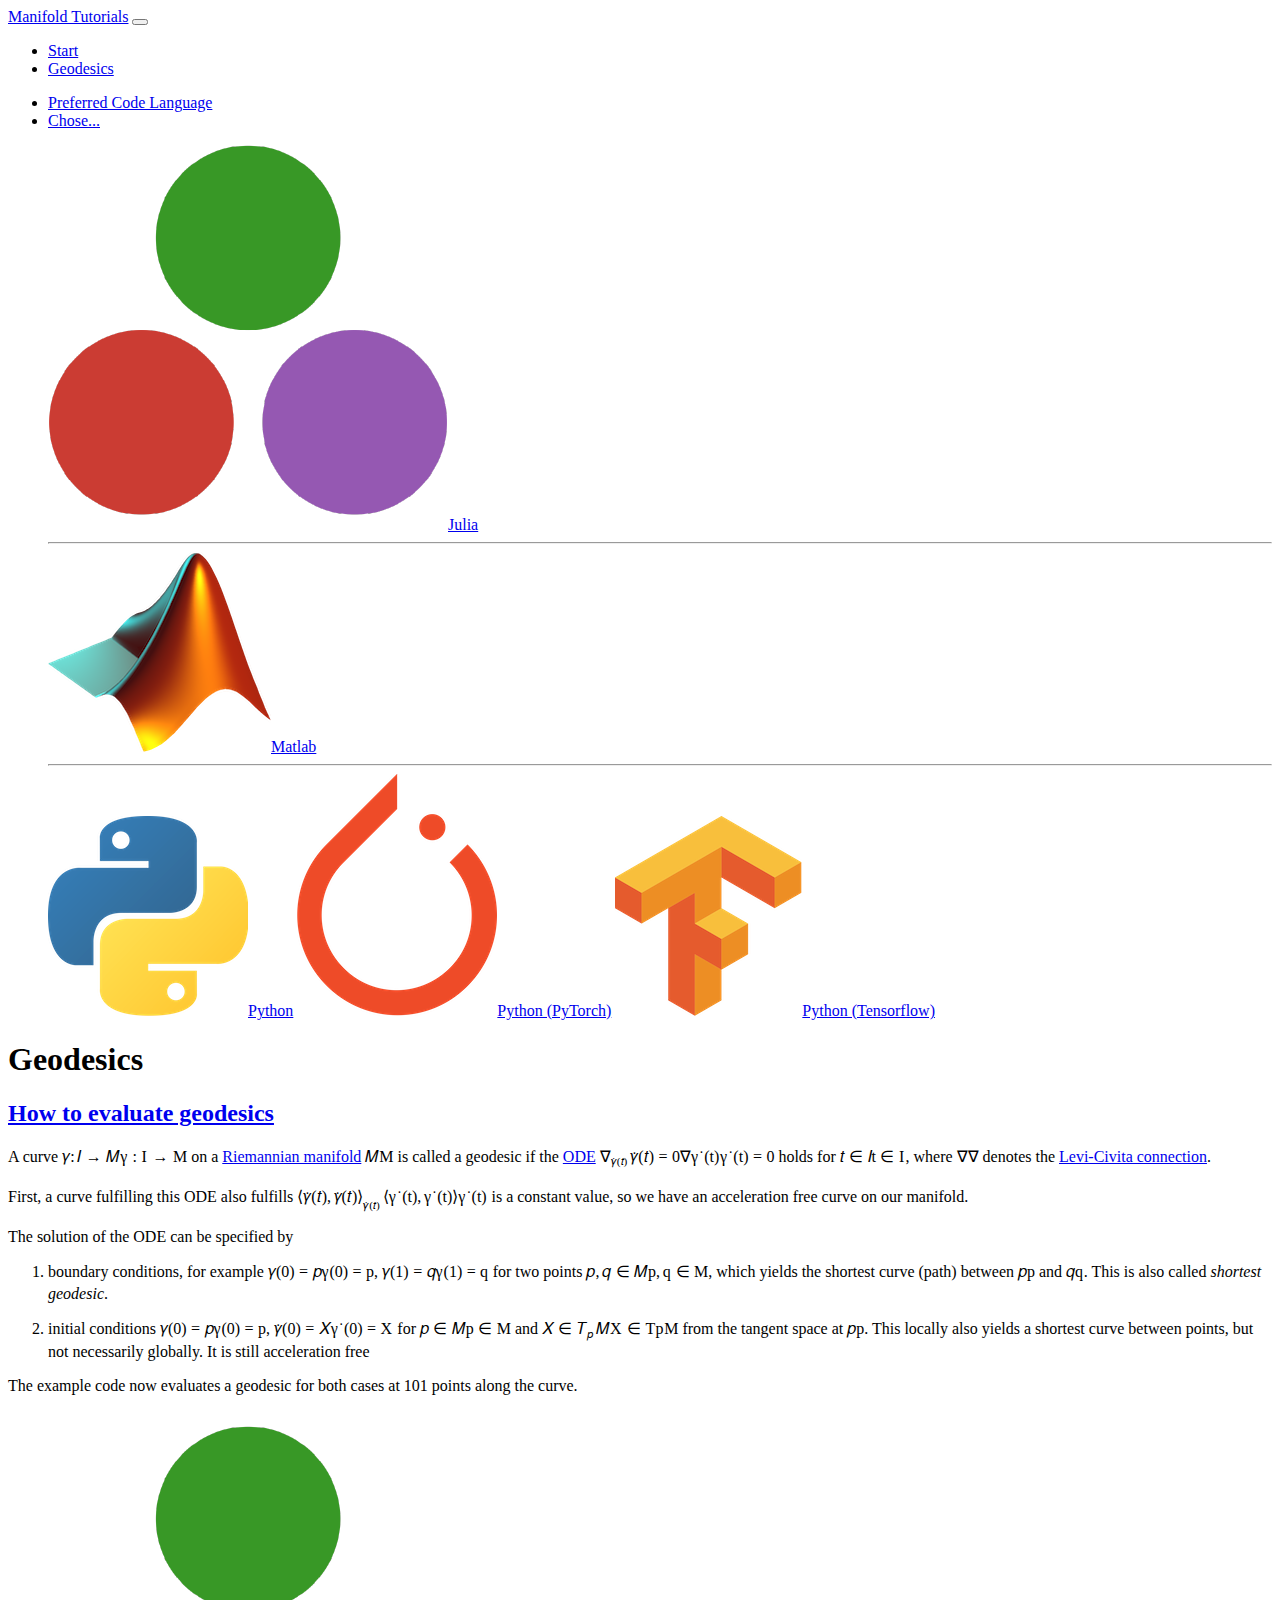
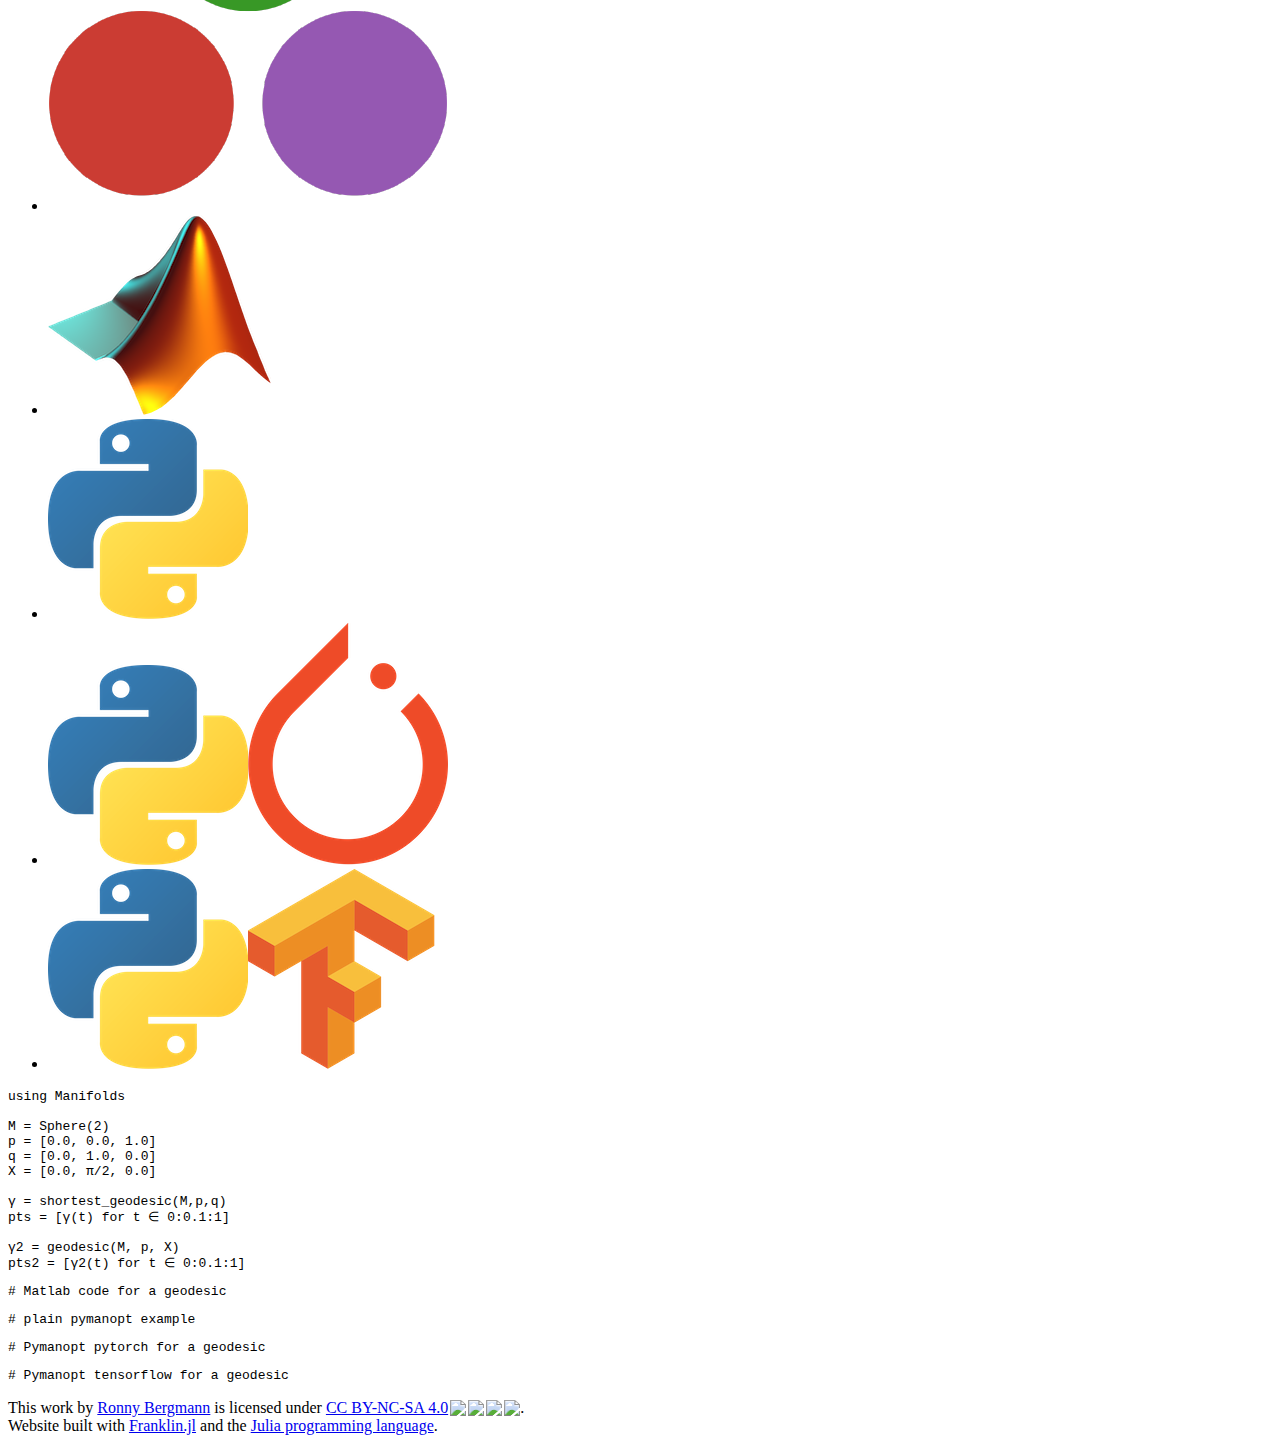
==== 01-geodesics/index.html @ 653a039f "Deploying to gh-pages from  @ 31cd9ad61e9b83a16f2fc6f8d1d0d7347d9e4ab7 🚀" ====
<!doctype html> <html lang=en > <meta charset=UTF-8 > <meta name=viewport  content="width=device-width, initial-scale=1"> <link rel=icon  href="/ManifoldTutorials/assets/favicon/favicon.ico"> <link rel=stylesheet  href="/ManifoldTutorials/libs/fontawesome/css/all.css" rel=stylesheet > <link rel=stylesheet  href="/ManifoldTutorials/libs/cosmo/bootstrap.min.css"> <link rel=stylesheet  href="/ManifoldTutorials/css/manifolds.css"> <link rel=stylesheet  href="/ManifoldTutorials/libs/highlight/atelier-seaside-light-mod.css"> <link rel=stylesheet  href="/ManifoldTutorials/libs/katex/katex.min.css"> <title>Geodesics</title> <nav class="navbar navbar-expand-lg navbar-light bg-light"> <a class=navbar-brand  href="#">Manifold Tutorials</a> <button class=navbar-toggler  type=button  data-toggle=collapse  data-target="#navbarColor02" aria-controls=navbarColor02  aria-expanded=false  aria-label="Toggle navigation"> <span class=navbar-toggler-icon ></span> </button> <div class="collapse navbar-collapse" id=navbarColor02 > <ul class="navbar-nav mr-auto"> <li class="nav-item "> <a class=nav-link  href="/ManifoldTutorials/">Start</a> <li class=nav-item > <a class=nav-link  href="/ManifoldTutorials/01-geodesics/">Geodesics</a> </ul> </div> <ul class="navbar-nav mr-sm2"> <li class=nav-item > <a class="nav-link disabled" href="#" tabindex=-1  aria-disabled=true >Preferred Code Language</a> <li class="nav-item dropdown"> <a class="nav-link dropdown-toggle" id=language-dropdown-button  href="#" id=navbarDropdownMenuLink  role=button  data-toggle=dropdown  aria-haspopup=true  aria-expanded=false > Chose... </a> <div class="dropdown-menu dropdown-menu-right" aria-labelledby=navbarDropdownMenuLink  id=language-dropdown > <a class=dropdown-item  data-lang=jl  href="#"><img class='icon' src='/assets/icons/julia_src.png'/>Julia</a> <hr class=dropdown-divider > <a class=dropdown-item  data-lang=m  href="#"><img class='icon' src='/assets/icons/matlab_src.png'/>Matlab</a> <hr class=dropdown-divider > <a class=dropdown-item  data-lang=py  href="#"><img class='icon' src='/assets/icons/python_src.png'/>Python</a> <a class=dropdown-item  data-lang=pt-py  href="#"><img class='icon' src='/assets/icons/pytorch_src.png'/>Python (PyTorch)</a> <a class=dropdown-item  data-lang=tf-py  href="#"><img class='icon' src='/assets/icons/tensorflow_src.png'/>Python (Tensorflow)</a> </div> </ul> </div> </nav> <div class=container-sm > <!-- closed in foot--> <h1>Geodesics</h1> <div class=franklin-content ><h2 id=how_to_evaluate_geodesics ><a href="#how_to_evaluate_geodesics">How to evaluate geodesics</a></h2> <div class=row > <div class=col-sm > <p>A curve <span class=katex ><span class=katex-mathml ><math xmlns="http://www.w3.org/1998/Math/MathML"><semantics><mrow><mi>γ</mi><mo>:</mo><mi>I</mi><mo>→</mo><mi mathvariant=script >M</mi></mrow><annotation encoding="application/x-tex">γ: I → \mathcal M</annotation></semantics></math></span><span class=katex-html  aria-hidden=true ><span class=base ><span class=strut  style="height:0.625em;vertical-align:-0.19444em;"></span><span class="mord mathnormal" style="margin-right:0.05556em;">γ</span><span class=mspace  style="margin-right:0.2777777777777778em;"></span><span class=mrel >:</span><span class=mspace  style="margin-right:0.2777777777777778em;"></span></span><span class=base ><span class=strut  style="height:0.68333em;vertical-align:0em;"></span><span class="mord mathnormal" style="margin-right:0.07847em;">I</span><span class=mspace  style="margin-right:0.2777777777777778em;"></span><span class=mrel >→</span><span class=mspace  style="margin-right:0.2777777777777778em;"></span></span><span class=base ><span class=strut  style="height:0.68333em;vertical-align:0em;"></span><span class="mord mathcal">M</span></span></span></span> on a <a href="https://en.wikipedia.org/wiki/Riemannian_manifold">Riemannian manifold</a> <span class=katex ><span class=katex-mathml ><math xmlns="http://www.w3.org/1998/Math/MathML"><semantics><mrow><mi mathvariant=script >M</mi></mrow><annotation encoding="application/x-tex">\mathcal M</annotation></semantics></math></span><span class=katex-html  aria-hidden=true ><span class=base ><span class=strut  style="height:0.68333em;vertical-align:0em;"></span><span class="mord mathcal">M</span></span></span></span> is called a geodesic if the <a href="https://en.wikipedia.org/wiki/Ordinary_differential_equation">ODE</a> <span class=katex ><span class=katex-mathml ><math xmlns="http://www.w3.org/1998/Math/MathML"><semantics><mrow><msub><mi mathvariant=normal >∇</mi><mrow><mover accent=true ><mi>γ</mi><mo>˙</mo></mover><mo stretchy=false >(</mo><mi>t</mi><mo stretchy=false >)</mo></mrow></msub><mover accent=true ><mi>γ</mi><mo>˙</mo></mover><mo stretchy=false >(</mo><mi>t</mi><mo stretchy=false >)</mo><mo>=</mo><mn>0</mn></mrow><annotation encoding="application/x-tex">∇_{\dot γ(t)}\dot γ(t) = 0</annotation></semantics></math></span><span class=katex-html  aria-hidden=true ><span class=base ><span class=strut  style="height:1.1052em;vertical-align:-0.3551999999999999em;"></span><span class=mord ><span class=mord >∇</span><span class=msupsub ><span class="vlist-t vlist-t2"><span class=vlist-r ><span class=vlist  style="height:0.34480000000000005em;"><span style="top:-2.5198em;margin-left:0em;margin-right:0.05em;"><span class=pstrut  style="height:2.7em;"></span><span class="sizing reset-size6 size3 mtight"><span class="mord mtight"><span class="mord accent mtight"><span class="vlist-t vlist-t2"><span class=vlist-r ><span class=vlist  style="height:0.66786em;"><span style="top:-2.7em;"><span class=pstrut  style="height:2.7em;"></span><span class="mord mathnormal mtight" style="margin-right:0.05556em;">γ</span></span><span style="top:-2.7em;"><span class=pstrut  style="height:2.7em;"></span><span class=accent-body  style="left:-0.13889em;"><span class="mord mtight">˙</span></span></span></span><span class=vlist-s >​</span></span><span class=vlist-r ><span class=vlist  style="height:0.19444em;"><span></span></span></span></span></span><span class="mopen mtight">(</span><span class="mord mathnormal mtight">t</span><span class="mclose mtight">)</span></span></span></span></span><span class=vlist-s >​</span></span><span class=vlist-r ><span class=vlist  style="height:0.3551999999999999em;"><span></span></span></span></span></span></span><span class="mord accent"><span class="vlist-t vlist-t2"><span class=vlist-r ><span class=vlist  style="height:0.66786em;"><span style="top:-3em;"><span class=pstrut  style="height:3em;"></span><span class="mord mathnormal" style="margin-right:0.05556em;">γ</span></span><span style="top:-3em;"><span class=pstrut  style="height:3em;"></span><span class=accent-body  style="left:-0.13889em;"><span class=mord >˙</span></span></span></span><span class=vlist-s >​</span></span><span class=vlist-r ><span class=vlist  style="height:0.19444em;"><span></span></span></span></span></span><span class=mopen >(</span><span class="mord mathnormal">t</span><span class=mclose >)</span><span class=mspace  style="margin-right:0.2777777777777778em;"></span><span class=mrel >=</span><span class=mspace  style="margin-right:0.2777777777777778em;"></span></span><span class=base ><span class=strut  style="height:0.64444em;vertical-align:0em;"></span><span class=mord >0</span></span></span></span> holds for <span class=katex ><span class=katex-mathml ><math xmlns="http://www.w3.org/1998/Math/MathML"><semantics><mrow><mi>t</mi><mo>∈</mo><mi>I</mi></mrow><annotation encoding="application/x-tex">t∈I</annotation></semantics></math></span><span class=katex-html  aria-hidden=true ><span class=base ><span class=strut  style="height:0.65418em;vertical-align:-0.0391em;"></span><span class="mord mathnormal">t</span><span class=mspace  style="margin-right:0.2777777777777778em;"></span><span class=mrel >∈</span><span class=mspace  style="margin-right:0.2777777777777778em;"></span></span><span class=base ><span class=strut  style="height:0.68333em;vertical-align:0em;"></span><span class="mord mathnormal" style="margin-right:0.07847em;">I</span></span></span></span>, where <span class=katex ><span class=katex-mathml ><math xmlns="http://www.w3.org/1998/Math/MathML"><semantics><mrow><mi mathvariant=normal >∇</mi></mrow><annotation encoding="application/x-tex">∇</annotation></semantics></math></span><span class=katex-html  aria-hidden=true ><span class=base ><span class=strut  style="height:0.68333em;vertical-align:0em;"></span><span class=mord >∇</span></span></span></span> denotes the <a href="https://en.wikipedia.org/wiki/Levi-Civita_connection">Levi-Civita connection</a>.</p> <p>First, a curve fulfilling this ODE also fulfills <span class=katex ><span class=katex-mathml ><math xmlns="http://www.w3.org/1998/Math/MathML"><semantics><mrow><mo stretchy=false >⟨</mo><mover accent=true ><mi>γ</mi><mo>˙</mo></mover><mo stretchy=false >(</mo><mi>t</mi><mo stretchy=false >)</mo><mo separator=true >,</mo><mover accent=true ><mi>γ</mi><mo>˙</mo></mover><mo stretchy=false >(</mo><mi>t</mi><mo stretchy=false >)</mo><msub><mo stretchy=false >⟩</mo><mrow><mover accent=true ><mi>γ</mi><mo>˙</mo></mover><mo stretchy=false >(</mo><mi>t</mi><mo stretchy=false >)</mo></mrow></msub></mrow><annotation encoding="application/x-tex">⟨\dot γ(t), \dot γ(t) ⟩_{\dot γ(t)}</annotation></semantics></math></span><span class=katex-html  aria-hidden=true ><span class=base ><span class=strut  style="height:1.1052em;vertical-align:-0.3551999999999999em;"></span><span class=mopen >⟨</span><span class="mord accent"><span class="vlist-t vlist-t2"><span class=vlist-r ><span class=vlist  style="height:0.66786em;"><span style="top:-3em;"><span class=pstrut  style="height:3em;"></span><span class="mord mathnormal" style="margin-right:0.05556em;">γ</span></span><span style="top:-3em;"><span class=pstrut  style="height:3em;"></span><span class=accent-body  style="left:-0.13889em;"><span class=mord >˙</span></span></span></span><span class=vlist-s >​</span></span><span class=vlist-r ><span class=vlist  style="height:0.19444em;"><span></span></span></span></span></span><span class=mopen >(</span><span class="mord mathnormal">t</span><span class=mclose >)</span><span class=mpunct >,</span><span class=mspace  style="margin-right:0.16666666666666666em;"></span><span class="mord accent"><span class="vlist-t vlist-t2"><span class=vlist-r ><span class=vlist  style="height:0.66786em;"><span style="top:-3em;"><span class=pstrut  style="height:3em;"></span><span class="mord mathnormal" style="margin-right:0.05556em;">γ</span></span><span style="top:-3em;"><span class=pstrut  style="height:3em;"></span><span class=accent-body  style="left:-0.13889em;"><span class=mord >˙</span></span></span></span><span class=vlist-s >​</span></span><span class=vlist-r ><span class=vlist  style="height:0.19444em;"><span></span></span></span></span></span><span class=mopen >(</span><span class="mord mathnormal">t</span><span class=mclose >)</span><span class=mclose ><span class=mclose >⟩</span><span class=msupsub ><span class="vlist-t vlist-t2"><span class=vlist-r ><span class=vlist  style="height:0.34480000000000005em;"><span style="top:-2.5198em;margin-left:0em;margin-right:0.05em;"><span class=pstrut  style="height:2.7em;"></span><span class="sizing reset-size6 size3 mtight"><span class="mord mtight"><span class="mord accent mtight"><span class="vlist-t vlist-t2"><span class=vlist-r ><span class=vlist  style="height:0.66786em;"><span style="top:-2.7em;"><span class=pstrut  style="height:2.7em;"></span><span class="mord mathnormal mtight" style="margin-right:0.05556em;">γ</span></span><span style="top:-2.7em;"><span class=pstrut  style="height:2.7em;"></span><span class=accent-body  style="left:-0.13889em;"><span class="mord mtight">˙</span></span></span></span><span class=vlist-s >​</span></span><span class=vlist-r ><span class=vlist  style="height:0.19444em;"><span></span></span></span></span></span><span class="mopen mtight">(</span><span class="mord mathnormal mtight">t</span><span class="mclose mtight">)</span></span></span></span></span><span class=vlist-s >​</span></span><span class=vlist-r ><span class=vlist  style="height:0.3551999999999999em;"><span></span></span></span></span></span></span></span></span></span> is a constant value, so we have an acceleration free curve on our manifold.</p> <p>The solution of the ODE can be specified by</p> <ol> <li><p>boundary conditions, for example <span class=katex ><span class=katex-mathml ><math xmlns="http://www.w3.org/1998/Math/MathML"><semantics><mrow><mi>γ</mi><mo stretchy=false >(</mo><mn>0</mn><mo stretchy=false >)</mo><mo>=</mo><mi>p</mi></mrow><annotation encoding="application/x-tex">γ(0)=p</annotation></semantics></math></span><span class=katex-html  aria-hidden=true ><span class=base ><span class=strut  style="height:1em;vertical-align:-0.25em;"></span><span class="mord mathnormal" style="margin-right:0.05556em;">γ</span><span class=mopen >(</span><span class=mord >0</span><span class=mclose >)</span><span class=mspace  style="margin-right:0.2777777777777778em;"></span><span class=mrel >=</span><span class=mspace  style="margin-right:0.2777777777777778em;"></span></span><span class=base ><span class=strut  style="height:0.625em;vertical-align:-0.19444em;"></span><span class="mord mathnormal">p</span></span></span></span>, <span class=katex ><span class=katex-mathml ><math xmlns="http://www.w3.org/1998/Math/MathML"><semantics><mrow><mi>γ</mi><mo stretchy=false >(</mo><mn>1</mn><mo stretchy=false >)</mo><mo>=</mo><mi>q</mi></mrow><annotation encoding="application/x-tex">γ(1)=q</annotation></semantics></math></span><span class=katex-html  aria-hidden=true ><span class=base ><span class=strut  style="height:1em;vertical-align:-0.25em;"></span><span class="mord mathnormal" style="margin-right:0.05556em;">γ</span><span class=mopen >(</span><span class=mord >1</span><span class=mclose >)</span><span class=mspace  style="margin-right:0.2777777777777778em;"></span><span class=mrel >=</span><span class=mspace  style="margin-right:0.2777777777777778em;"></span></span><span class=base ><span class=strut  style="height:0.625em;vertical-align:-0.19444em;"></span><span class="mord mathnormal" style="margin-right:0.03588em;">q</span></span></span></span> for two points <span class=katex ><span class=katex-mathml ><math xmlns="http://www.w3.org/1998/Math/MathML"><semantics><mrow><mi>p</mi><mo separator=true >,</mo><mi>q</mi><mo>∈</mo><mi mathvariant=script >M</mi></mrow><annotation encoding="application/x-tex">p,q ∈ \mathcal M</annotation></semantics></math></span><span class=katex-html  aria-hidden=true ><span class=base ><span class=strut  style="height:0.7335400000000001em;vertical-align:-0.19444em;"></span><span class="mord mathnormal">p</span><span class=mpunct >,</span><span class=mspace  style="margin-right:0.16666666666666666em;"></span><span class="mord mathnormal" style="margin-right:0.03588em;">q</span><span class=mspace  style="margin-right:0.2777777777777778em;"></span><span class=mrel >∈</span><span class=mspace  style="margin-right:0.2777777777777778em;"></span></span><span class=base ><span class=strut  style="height:0.68333em;vertical-align:0em;"></span><span class="mord mathcal">M</span></span></span></span>, which yields the shortest curve &#40;path&#41; between <span class=katex ><span class=katex-mathml ><math xmlns="http://www.w3.org/1998/Math/MathML"><semantics><mrow><mi>p</mi></mrow><annotation encoding="application/x-tex">p</annotation></semantics></math></span><span class=katex-html  aria-hidden=true ><span class=base ><span class=strut  style="height:0.625em;vertical-align:-0.19444em;"></span><span class="mord mathnormal">p</span></span></span></span> and <span class=katex ><span class=katex-mathml ><math xmlns="http://www.w3.org/1998/Math/MathML"><semantics><mrow><mi>q</mi></mrow><annotation encoding="application/x-tex">q</annotation></semantics></math></span><span class=katex-html  aria-hidden=true ><span class=base ><span class=strut  style="height:0.625em;vertical-align:-0.19444em;"></span><span class="mord mathnormal" style="margin-right:0.03588em;">q</span></span></span></span>. This is also called <em>shortest geodesic</em>.</p> <li><p>initial conditions <span class=katex ><span class=katex-mathml ><math xmlns="http://www.w3.org/1998/Math/MathML"><semantics><mrow><mi>γ</mi><mo stretchy=false >(</mo><mn>0</mn><mo stretchy=false >)</mo><mo>=</mo><mi>p</mi></mrow><annotation encoding="application/x-tex">γ(0)=p</annotation></semantics></math></span><span class=katex-html  aria-hidden=true ><span class=base ><span class=strut  style="height:1em;vertical-align:-0.25em;"></span><span class="mord mathnormal" style="margin-right:0.05556em;">γ</span><span class=mopen >(</span><span class=mord >0</span><span class=mclose >)</span><span class=mspace  style="margin-right:0.2777777777777778em;"></span><span class=mrel >=</span><span class=mspace  style="margin-right:0.2777777777777778em;"></span></span><span class=base ><span class=strut  style="height:0.625em;vertical-align:-0.19444em;"></span><span class="mord mathnormal">p</span></span></span></span>, <span class=katex ><span class=katex-mathml ><math xmlns="http://www.w3.org/1998/Math/MathML"><semantics><mrow><mover accent=true ><mi>γ</mi><mo>˙</mo></mover><mo stretchy=false >(</mo><mn>0</mn><mo stretchy=false >)</mo><mo>=</mo><mi>X</mi></mrow><annotation encoding="application/x-tex">\dot γ(0)=X</annotation></semantics></math></span><span class=katex-html  aria-hidden=true ><span class=base ><span class=strut  style="height:1em;vertical-align:-0.25em;"></span><span class="mord accent"><span class="vlist-t vlist-t2"><span class=vlist-r ><span class=vlist  style="height:0.66786em;"><span style="top:-3em;"><span class=pstrut  style="height:3em;"></span><span class="mord mathnormal" style="margin-right:0.05556em;">γ</span></span><span style="top:-3em;"><span class=pstrut  style="height:3em;"></span><span class=accent-body  style="left:-0.13889em;"><span class=mord >˙</span></span></span></span><span class=vlist-s >​</span></span><span class=vlist-r ><span class=vlist  style="height:0.19444em;"><span></span></span></span></span></span><span class=mopen >(</span><span class=mord >0</span><span class=mclose >)</span><span class=mspace  style="margin-right:0.2777777777777778em;"></span><span class=mrel >=</span><span class=mspace  style="margin-right:0.2777777777777778em;"></span></span><span class=base ><span class=strut  style="height:0.68333em;vertical-align:0em;"></span><span class="mord mathnormal" style="margin-right:0.07847em;">X</span></span></span></span> for <span class=katex ><span class=katex-mathml ><math xmlns="http://www.w3.org/1998/Math/MathML"><semantics><mrow><mi>p</mi><mo>∈</mo><mi mathvariant=script >M</mi></mrow><annotation encoding="application/x-tex">p ∈ \mathcal M</annotation></semantics></math></span><span class=katex-html  aria-hidden=true ><span class=base ><span class=strut  style="height:0.7335400000000001em;vertical-align:-0.19444em;"></span><span class="mord mathnormal">p</span><span class=mspace  style="margin-right:0.2777777777777778em;"></span><span class=mrel >∈</span><span class=mspace  style="margin-right:0.2777777777777778em;"></span></span><span class=base ><span class=strut  style="height:0.68333em;vertical-align:0em;"></span><span class="mord mathcal">M</span></span></span></span> and <span class=katex ><span class=katex-mathml ><math xmlns="http://www.w3.org/1998/Math/MathML"><semantics><mrow><mi>X</mi><mo>∈</mo><msub><mi>T</mi><mi>p</mi></msub><mi mathvariant=script >M</mi></mrow><annotation encoding="application/x-tex">X ∈ T_p\mathcal M</annotation></semantics></math></span><span class=katex-html  aria-hidden=true ><span class=base ><span class=strut  style="height:0.72243em;vertical-align:-0.0391em;"></span><span class="mord mathnormal" style="margin-right:0.07847em;">X</span><span class=mspace  style="margin-right:0.2777777777777778em;"></span><span class=mrel >∈</span><span class=mspace  style="margin-right:0.2777777777777778em;"></span></span><span class=base ><span class=strut  style="height:0.969438em;vertical-align:-0.286108em;"></span><span class=mord ><span class="mord mathnormal" style="margin-right:0.13889em;">T</span><span class=msupsub ><span class="vlist-t vlist-t2"><span class=vlist-r ><span class=vlist  style="height:0.15139200000000003em;"><span style="top:-2.5500000000000003em;margin-left:-0.13889em;margin-right:0.05em;"><span class=pstrut  style="height:2.7em;"></span><span class="sizing reset-size6 size3 mtight"><span class="mord mathnormal mtight">p</span></span></span></span><span class=vlist-s >​</span></span><span class=vlist-r ><span class=vlist  style="height:0.286108em;"><span></span></span></span></span></span></span><span class="mord mathcal">M</span></span></span></span> from the tangent space at <span class=katex ><span class=katex-mathml ><math xmlns="http://www.w3.org/1998/Math/MathML"><semantics><mrow><mi>p</mi></mrow><annotation encoding="application/x-tex">p</annotation></semantics></math></span><span class=katex-html  aria-hidden=true ><span class=base ><span class=strut  style="height:0.625em;vertical-align:-0.19444em;"></span><span class="mord mathnormal">p</span></span></span></span>. This locally also yields a shortest curve between points, but not necessarily globally. It is still acceleration free</p> </ol> <p>The example code now evaluates a geodesic for both cases at 101 points along the curve.</p> </div> <!--end md column --> <div class=col-sm > <div class=bs-component > <ul class="nav nav-tabs" id=ManifoldTabgeodesic  role=tablist > <li class=nav-item > <a class="nav-link code-tab-jl" data-toggle=tab  href="#geodesic-jl" title=Julia  aria-selected=false > <img class='icon' src='../assets/icons/julia_src.png'/> </a> <li class=nav-item > <a class="nav-link code-tab-m" data-toggle=tab  href="#geodesic-m" title=Matlab  aria-selected=false > <img class='icon' src='../assets/icons/matlab_src.png'/> </a> <li class=nav-item > <a class="nav-link code-tab-py" data-toggle=tab  href="#geodesic-py" title=Python  aria-selected=false > <img class='icon' src='../assets/icons/python_src.png'/> </a> <li class=nav-item > <a class="nav-link code-tab-pt-py" data-toggle=tab  href="#geodesic-pt-py" title="Python & PyTorch" aria-selected=false > <img class='icon' src='../assets/icons/python_src.png'/><img class='icon' src='../assets/icons/pytorch_src.png'/> </a> <li class=nav-item > <a class="nav-link code-tab-tf-py" data-toggle=tab  href="#geodesic-tf-py" title="Python & Tensorflow" aria-selected=false > <img class='icon' src='../assets/icons/python_src.png'/><img class='icon' src='../assets/icons/tensorflow_src.png'/> </a> </ul> <div class=tab-content  id=ManifoldConentgeodesic > <div class="tab-pane fade" id=geodesic-jl  role=tabpanel ><pre><code class="julia hljs"><span class=hljs-keyword >using</span> Manifolds

M = Sphere(<span class=hljs-number >2</span>)
p = [<span class=hljs-number >0.0</span>, <span class=hljs-number >0.0</span>, <span class=hljs-number >1.0</span>]
q = [<span class=hljs-number >0.0</span>, <span class=hljs-number >1.0</span>, <span class=hljs-number >0.0</span>]
X = [<span class=hljs-number >0.0</span>, <span class=hljs-literal >π</span>/<span class=hljs-number >2</span>, <span class=hljs-number >0.0</span>]

γ = shortest_geodesic(M,p,q)
pts = [γ(t) <span class=hljs-keyword >for</span> t ∈ <span class=hljs-number >0</span>:<span class=hljs-number >0.1</span>:<span class=hljs-number >1</span>]

γ<span class=hljs-number >2</span> = geodesic(M, p, X)
pts2 = [γ<span class=hljs-number >2</span>(t) <span class=hljs-keyword >for</span> t ∈ <span class=hljs-number >0</span>:<span class=hljs-number >0.1</span>:<span class=hljs-number >1</span>]</code></pre> </div> <div class="tab-pane fade" id=geodesic-m  role=tabpanel ><pre><code class="matlab hljs"># Matlab code for a geodesic</code></pre>
</div>
<div class="tab-pane fade" id=geodesic-py  role=tabpanel ><pre><code class="python hljs"><span class=hljs-comment ># plain pymanopt example</span></code></pre>
</div>
<div class="tab-pane fade" id=geodesic-pt-py  role=tabpanel ><pre><code class="python hljs"><span class=hljs-comment ># Pymanopt pytorch for a geodesic</span></code></pre>
</div>
<div class="tab-pane fade" id=geodesic-tf-py  role=tabpanel ><pre><code class="python hljs"><span class=hljs-comment ># Pymanopt tensorflow for a geodesic</span></code></pre>
</div>
</div>
</div>
</div>
</div>

<div class=page-foot >
    <div class=copyright >
        <p xmlns:dct="http://purl.org/dc/terms/" xmlns:cc="http://creativecommons.org/ns#" class=license-text >
            This work by <a rel="cc:attributionURL dct:creator" property="cc:attributionName" href="https://ronnybergmann.net/ManifoldTutorials/">Ronny Bergmann</a>
            is licensed under
            <a rel=license  href="https://creativecommons.org/licenses/by-nc-sa/4.0">
                CC BY-NC-SA 4.0<img style="height:18px!important;margin-left:2px;vertical-align:text-bottom;" src="https://mirrors.creativecommons.org/presskit/icons/cc.svg?ref=chooser-v1" /><img style="height:18px!important;margin-left:2px;vertical-align:text-bottom;" src="https://mirrors.creativecommons.org/presskit/icons/by.svg?ref=chooser-v1" /><img style="height:18px!important;margin-left:2px;vertical-align:text-bottom;" src="https://mirrors.creativecommons.org/presskit/icons/nc.svg?ref=chooser-v1" /><img style="height:18px!important;margin-left:2px;vertical-align:text-bottom;" src="https://mirrors.creativecommons.org/presskit/icons/sa.svg?ref=chooser-v1" /></a>.
            <br />
            Website built with <a href="https://github.com/tlienart/Franklin.jl">Franklin.jl</a> and the <a href="https://julialang.org">Julia programming language</a>.
        </p>
  </div>
</div>
</div>    </div> 

<script src="/ManifoldTutorials/libs/jQuery/jquery-3.5.1.min.js"></script>
<script src="/ManifoldTutorials/libs/bootstrap/js/bootstrap.bundle.min.js"></script>








<script>
$(document).ready(() => {
    const stored_suffix = localStorage.getItem('ManifoldTutorials-code-language');
    if (stored_suffix !== null) {
        $(`.code-tab-${stored_suffix}`).click();
        const my_item = $(`a[data-lang="${stored_suffix}"]`)
        my_item.addClass('active');
        $('#language-dropdown-button').text($(my_item).text());
    }
});
$('a[data-lang]').each((_, element) => {
    $(element).click(() => {
            const suffix = $(element).data('lang');
            localStorage.setItem('ManifoldTutorials-code-language', suffix);
            $(`.code-tab-${suffix}`).click();
        $('#language-dropdown>.active').removeClass('active');
        $(element).addClass('active');
        $('#language-dropdown-button').text($(element).text());
    });
})
</script>
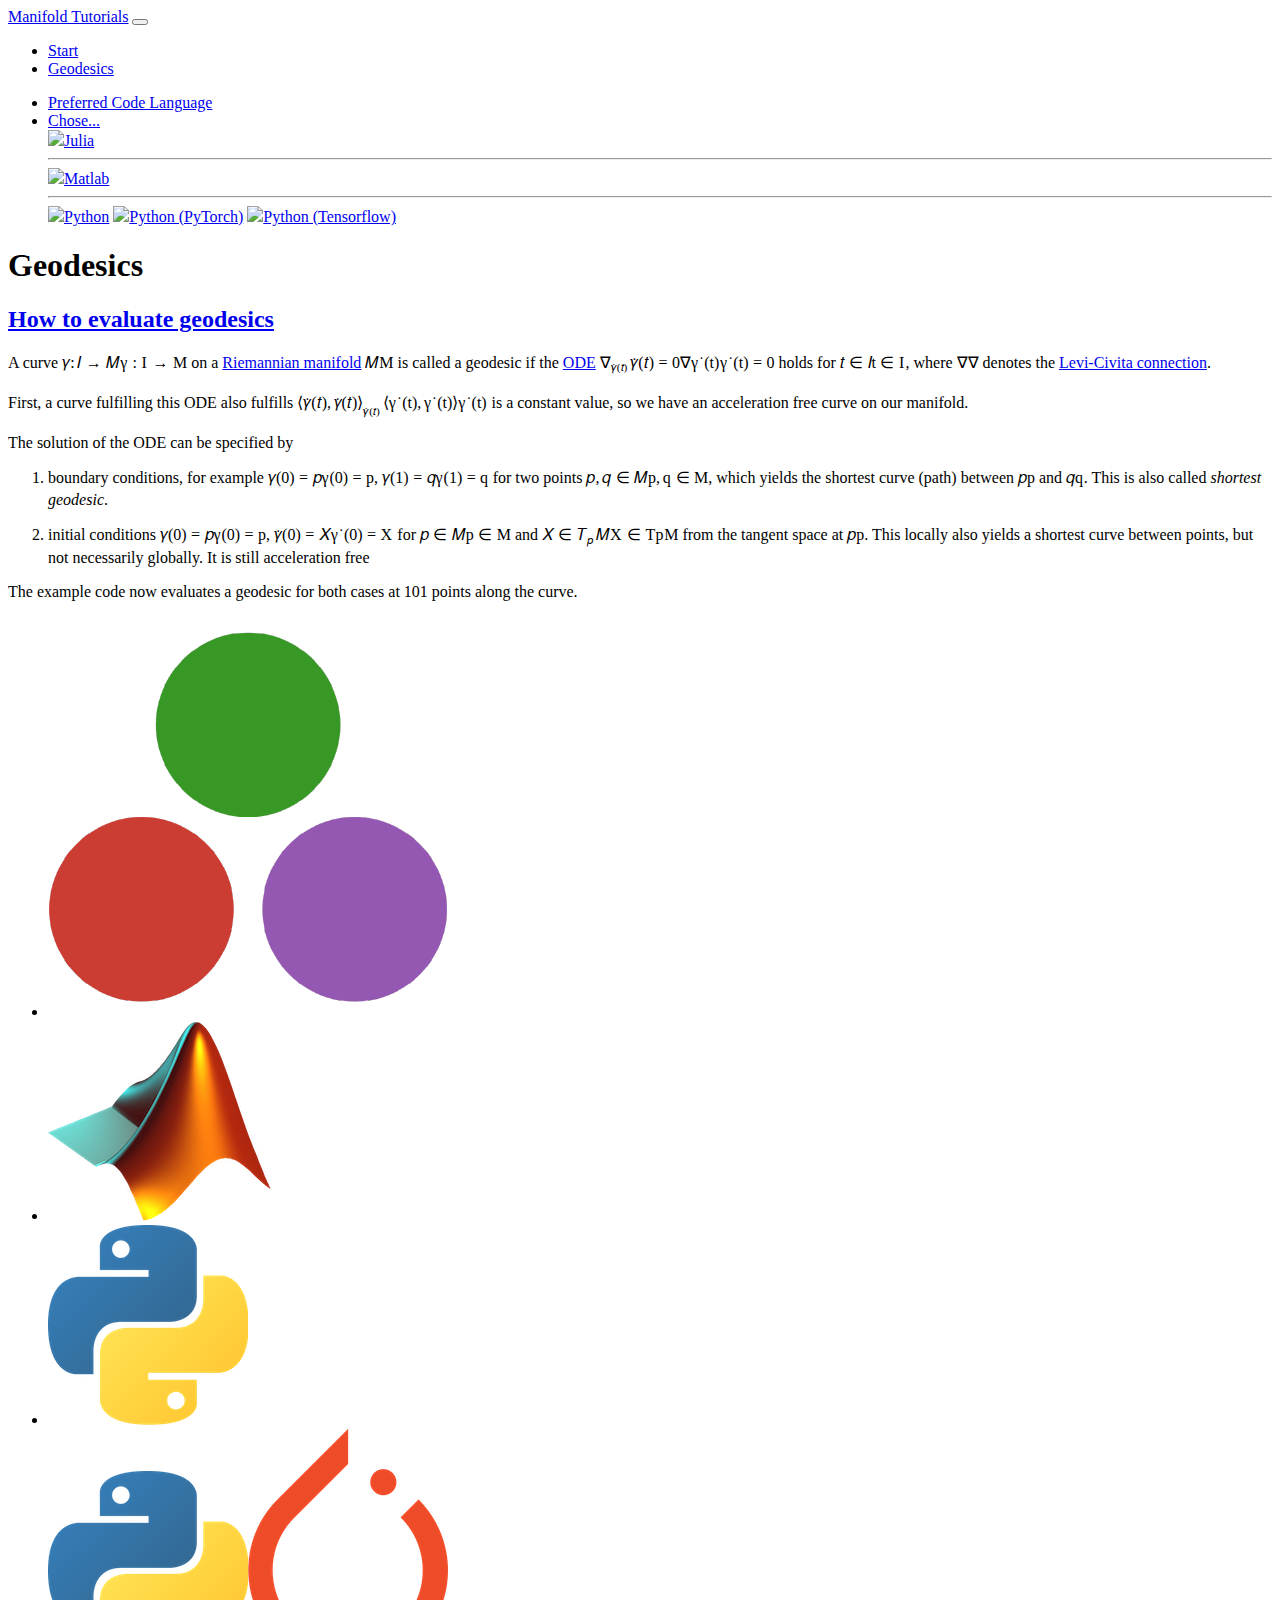
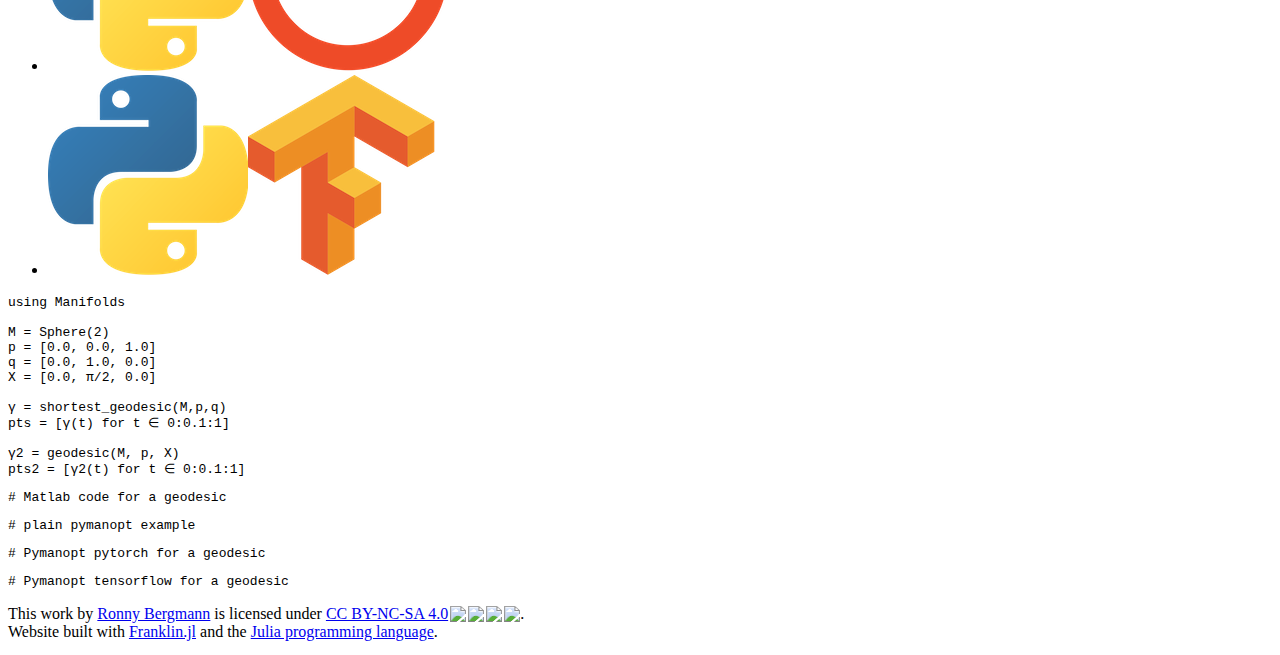
==== commit 1d64325e: "Deploying to gh-pages from  @ bfd8bef06a83b86b0d04d9b8d98615d039c86f46 🚀" ====
--- a/01-geodesics/index.html
+++ b/01-geodesics/index.html
@@ -1,4 +1,4 @@
-<!doctype html> <html lang=en > <meta charset=UTF-8 > <meta name=viewport  content="width=device-width, initial-scale=1"> <link rel=icon  href="/ManifoldTutorials/assets/favicon/favicon.ico"> <link rel=stylesheet  href="/ManifoldTutorials/libs/fontawesome/css/all.css" rel=stylesheet > <link rel=stylesheet  href="/ManifoldTutorials/libs/cosmo/bootstrap.min.css"> <link rel=stylesheet  href="/ManifoldTutorials/css/manifolds.css"> <link rel=stylesheet  href="/ManifoldTutorials/libs/highlight/atelier-seaside-light-mod.css"> <link rel=stylesheet  href="/ManifoldTutorials/libs/katex/katex.min.css"> <title>Geodesics</title> <nav class="navbar navbar-expand-lg navbar-light bg-light"> <a class=navbar-brand  href="#">Manifold Tutorials</a> <button class=navbar-toggler  type=button  data-toggle=collapse  data-target="#navbarColor02" aria-controls=navbarColor02  aria-expanded=false  aria-label="Toggle navigation"> <span class=navbar-toggler-icon ></span> </button> <div class="collapse navbar-collapse" id=navbarColor02 > <ul class="navbar-nav mr-auto"> <li class="nav-item "> <a class=nav-link  href="/ManifoldTutorials/">Start</a> <li class=nav-item > <a class=nav-link  href="/ManifoldTutorials/01-geodesics/">Geodesics</a> </ul> </div> <ul class="navbar-nav mr-sm2"> <li class=nav-item > <a class="nav-link disabled" href="#" tabindex=-1  aria-disabled=true >Preferred Code Language</a> <li class="nav-item dropdown"> <a class="nav-link dropdown-toggle" id=language-dropdown-button  href="#" id=navbarDropdownMenuLink  role=button  data-toggle=dropdown  aria-haspopup=true  aria-expanded=false > Chose... </a> <div class="dropdown-menu dropdown-menu-right" aria-labelledby=navbarDropdownMenuLink  id=language-dropdown > <a class=dropdown-item  data-lang=jl  href="#"><img class='icon' src='/assets/icons/julia_src.png'/>Julia</a> <hr class=dropdown-divider > <a class=dropdown-item  data-lang=m  href="#"><img class='icon' src='/assets/icons/matlab_src.png'/>Matlab</a> <hr class=dropdown-divider > <a class=dropdown-item  data-lang=py  href="#"><img class='icon' src='/assets/icons/python_src.png'/>Python</a> <a class=dropdown-item  data-lang=pt-py  href="#"><img class='icon' src='/assets/icons/pytorch_src.png'/>Python (PyTorch)</a> <a class=dropdown-item  data-lang=tf-py  href="#"><img class='icon' src='/assets/icons/tensorflow_src.png'/>Python (Tensorflow)</a> </div> </ul> </div> </nav> <div class=container-sm > <!-- closed in foot--> <h1>Geodesics</h1> <div class=franklin-content ><h2 id=how_to_evaluate_geodesics ><a href="#how_to_evaluate_geodesics">How to evaluate geodesics</a></h2> <div class=row > <div class=col-sm > <p>A curve <span class=katex ><span class=katex-mathml ><math xmlns="http://www.w3.org/1998/Math/MathML"><semantics><mrow><mi>γ</mi><mo>:</mo><mi>I</mi><mo>→</mo><mi mathvariant=script >M</mi></mrow><annotation encoding="application/x-tex">γ: I → \mathcal M</annotation></semantics></math></span><span class=katex-html  aria-hidden=true ><span class=base ><span class=strut  style="height:0.625em;vertical-align:-0.19444em;"></span><span class="mord mathnormal" style="margin-right:0.05556em;">γ</span><span class=mspace  style="margin-right:0.2777777777777778em;"></span><span class=mrel >:</span><span class=mspace  style="margin-right:0.2777777777777778em;"></span></span><span class=base ><span class=strut  style="height:0.68333em;vertical-align:0em;"></span><span class="mord mathnormal" style="margin-right:0.07847em;">I</span><span class=mspace  style="margin-right:0.2777777777777778em;"></span><span class=mrel >→</span><span class=mspace  style="margin-right:0.2777777777777778em;"></span></span><span class=base ><span class=strut  style="height:0.68333em;vertical-align:0em;"></span><span class="mord mathcal">M</span></span></span></span> on a <a href="https://en.wikipedia.org/wiki/Riemannian_manifold">Riemannian manifold</a> <span class=katex ><span class=katex-mathml ><math xmlns="http://www.w3.org/1998/Math/MathML"><semantics><mrow><mi mathvariant=script >M</mi></mrow><annotation encoding="application/x-tex">\mathcal M</annotation></semantics></math></span><span class=katex-html  aria-hidden=true ><span class=base ><span class=strut  style="height:0.68333em;vertical-align:0em;"></span><span class="mord mathcal">M</span></span></span></span> is called a geodesic if the <a href="https://en.wikipedia.org/wiki/Ordinary_differential_equation">ODE</a> <span class=katex ><span class=katex-mathml ><math xmlns="http://www.w3.org/1998/Math/MathML"><semantics><mrow><msub><mi mathvariant=normal >∇</mi><mrow><mover accent=true ><mi>γ</mi><mo>˙</mo></mover><mo stretchy=false >(</mo><mi>t</mi><mo stretchy=false >)</mo></mrow></msub><mover accent=true ><mi>γ</mi><mo>˙</mo></mover><mo stretchy=false >(</mo><mi>t</mi><mo stretchy=false >)</mo><mo>=</mo><mn>0</mn></mrow><annotation encoding="application/x-tex">∇_{\dot γ(t)}\dot γ(t) = 0</annotation></semantics></math></span><span class=katex-html  aria-hidden=true ><span class=base ><span class=strut  style="height:1.1052em;vertical-align:-0.3551999999999999em;"></span><span class=mord ><span class=mord >∇</span><span class=msupsub ><span class="vlist-t vlist-t2"><span class=vlist-r ><span class=vlist  style="height:0.34480000000000005em;"><span style="top:-2.5198em;margin-left:0em;margin-right:0.05em;"><span class=pstrut  style="height:2.7em;"></span><span class="sizing reset-size6 size3 mtight"><span class="mord mtight"><span class="mord accent mtight"><span class="vlist-t vlist-t2"><span class=vlist-r ><span class=vlist  style="height:0.66786em;"><span style="top:-2.7em;"><span class=pstrut  style="height:2.7em;"></span><span class="mord mathnormal mtight" style="margin-right:0.05556em;">γ</span></span><span style="top:-2.7em;"><span class=pstrut  style="height:2.7em;"></span><span class=accent-body  style="left:-0.13889em;"><span class="mord mtight">˙</span></span></span></span><span class=vlist-s >​</span></span><span class=vlist-r ><span class=vlist  style="height:0.19444em;"><span></span></span></span></span></span><span class="mopen mtight">(</span><span class="mord mathnormal mtight">t</span><span class="mclose mtight">)</span></span></span></span></span><span class=vlist-s >​</span></span><span class=vlist-r ><span class=vlist  style="height:0.3551999999999999em;"><span></span></span></span></span></span></span><span class="mord accent"><span class="vlist-t vlist-t2"><span class=vlist-r ><span class=vlist  style="height:0.66786em;"><span style="top:-3em;"><span class=pstrut  style="height:3em;"></span><span class="mord mathnormal" style="margin-right:0.05556em;">γ</span></span><span style="top:-3em;"><span class=pstrut  style="height:3em;"></span><span class=accent-body  style="left:-0.13889em;"><span class=mord >˙</span></span></span></span><span class=vlist-s >​</span></span><span class=vlist-r ><span class=vlist  style="height:0.19444em;"><span></span></span></span></span></span><span class=mopen >(</span><span class="mord mathnormal">t</span><span class=mclose >)</span><span class=mspace  style="margin-right:0.2777777777777778em;"></span><span class=mrel >=</span><span class=mspace  style="margin-right:0.2777777777777778em;"></span></span><span class=base ><span class=strut  style="height:0.64444em;vertical-align:0em;"></span><span class=mord >0</span></span></span></span> holds for <span class=katex ><span class=katex-mathml ><math xmlns="http://www.w3.org/1998/Math/MathML"><semantics><mrow><mi>t</mi><mo>∈</mo><mi>I</mi></mrow><annotation encoding="application/x-tex">t∈I</annotation></semantics></math></span><span class=katex-html  aria-hidden=true ><span class=base ><span class=strut  style="height:0.65418em;vertical-align:-0.0391em;"></span><span class="mord mathnormal">t</span><span class=mspace  style="margin-right:0.2777777777777778em;"></span><span class=mrel >∈</span><span class=mspace  style="margin-right:0.2777777777777778em;"></span></span><span class=base ><span class=strut  style="height:0.68333em;vertical-align:0em;"></span><span class="mord mathnormal" style="margin-right:0.07847em;">I</span></span></span></span>, where <span class=katex ><span class=katex-mathml ><math xmlns="http://www.w3.org/1998/Math/MathML"><semantics><mrow><mi mathvariant=normal >∇</mi></mrow><annotation encoding="application/x-tex">∇</annotation></semantics></math></span><span class=katex-html  aria-hidden=true ><span class=base ><span class=strut  style="height:0.68333em;vertical-align:0em;"></span><span class=mord >∇</span></span></span></span> denotes the <a href="https://en.wikipedia.org/wiki/Levi-Civita_connection">Levi-Civita connection</a>.</p> <p>First, a curve fulfilling this ODE also fulfills <span class=katex ><span class=katex-mathml ><math xmlns="http://www.w3.org/1998/Math/MathML"><semantics><mrow><mo stretchy=false >⟨</mo><mover accent=true ><mi>γ</mi><mo>˙</mo></mover><mo stretchy=false >(</mo><mi>t</mi><mo stretchy=false >)</mo><mo separator=true >,</mo><mover accent=true ><mi>γ</mi><mo>˙</mo></mover><mo stretchy=false >(</mo><mi>t</mi><mo stretchy=false >)</mo><msub><mo stretchy=false >⟩</mo><mrow><mover accent=true ><mi>γ</mi><mo>˙</mo></mover><mo stretchy=false >(</mo><mi>t</mi><mo stretchy=false >)</mo></mrow></msub></mrow><annotation encoding="application/x-tex">⟨\dot γ(t), \dot γ(t) ⟩_{\dot γ(t)}</annotation></semantics></math></span><span class=katex-html  aria-hidden=true ><span class=base ><span class=strut  style="height:1.1052em;vertical-align:-0.3551999999999999em;"></span><span class=mopen >⟨</span><span class="mord accent"><span class="vlist-t vlist-t2"><span class=vlist-r ><span class=vlist  style="height:0.66786em;"><span style="top:-3em;"><span class=pstrut  style="height:3em;"></span><span class="mord mathnormal" style="margin-right:0.05556em;">γ</span></span><span style="top:-3em;"><span class=pstrut  style="height:3em;"></span><span class=accent-body  style="left:-0.13889em;"><span class=mord >˙</span></span></span></span><span class=vlist-s >​</span></span><span class=vlist-r ><span class=vlist  style="height:0.19444em;"><span></span></span></span></span></span><span class=mopen >(</span><span class="mord mathnormal">t</span><span class=mclose >)</span><span class=mpunct >,</span><span class=mspace  style="margin-right:0.16666666666666666em;"></span><span class="mord accent"><span class="vlist-t vlist-t2"><span class=vlist-r ><span class=vlist  style="height:0.66786em;"><span style="top:-3em;"><span class=pstrut  style="height:3em;"></span><span class="mord mathnormal" style="margin-right:0.05556em;">γ</span></span><span style="top:-3em;"><span class=pstrut  style="height:3em;"></span><span class=accent-body  style="left:-0.13889em;"><span class=mord >˙</span></span></span></span><span class=vlist-s >​</span></span><span class=vlist-r ><span class=vlist  style="height:0.19444em;"><span></span></span></span></span></span><span class=mopen >(</span><span class="mord mathnormal">t</span><span class=mclose >)</span><span class=mclose ><span class=mclose >⟩</span><span class=msupsub ><span class="vlist-t vlist-t2"><span class=vlist-r ><span class=vlist  style="height:0.34480000000000005em;"><span style="top:-2.5198em;margin-left:0em;margin-right:0.05em;"><span class=pstrut  style="height:2.7em;"></span><span class="sizing reset-size6 size3 mtight"><span class="mord mtight"><span class="mord accent mtight"><span class="vlist-t vlist-t2"><span class=vlist-r ><span class=vlist  style="height:0.66786em;"><span style="top:-2.7em;"><span class=pstrut  style="height:2.7em;"></span><span class="mord mathnormal mtight" style="margin-right:0.05556em;">γ</span></span><span style="top:-2.7em;"><span class=pstrut  style="height:2.7em;"></span><span class=accent-body  style="left:-0.13889em;"><span class="mord mtight">˙</span></span></span></span><span class=vlist-s >​</span></span><span class=vlist-r ><span class=vlist  style="height:0.19444em;"><span></span></span></span></span></span><span class="mopen mtight">(</span><span class="mord mathnormal mtight">t</span><span class="mclose mtight">)</span></span></span></span></span><span class=vlist-s >​</span></span><span class=vlist-r ><span class=vlist  style="height:0.3551999999999999em;"><span></span></span></span></span></span></span></span></span></span> is a constant value, so we have an acceleration free curve on our manifold.</p> <p>The solution of the ODE can be specified by</p> <ol> <li><p>boundary conditions, for example <span class=katex ><span class=katex-mathml ><math xmlns="http://www.w3.org/1998/Math/MathML"><semantics><mrow><mi>γ</mi><mo stretchy=false >(</mo><mn>0</mn><mo stretchy=false >)</mo><mo>=</mo><mi>p</mi></mrow><annotation encoding="application/x-tex">γ(0)=p</annotation></semantics></math></span><span class=katex-html  aria-hidden=true ><span class=base ><span class=strut  style="height:1em;vertical-align:-0.25em;"></span><span class="mord mathnormal" style="margin-right:0.05556em;">γ</span><span class=mopen >(</span><span class=mord >0</span><span class=mclose >)</span><span class=mspace  style="margin-right:0.2777777777777778em;"></span><span class=mrel >=</span><span class=mspace  style="margin-right:0.2777777777777778em;"></span></span><span class=base ><span class=strut  style="height:0.625em;vertical-align:-0.19444em;"></span><span class="mord mathnormal">p</span></span></span></span>, <span class=katex ><span class=katex-mathml ><math xmlns="http://www.w3.org/1998/Math/MathML"><semantics><mrow><mi>γ</mi><mo stretchy=false >(</mo><mn>1</mn><mo stretchy=false >)</mo><mo>=</mo><mi>q</mi></mrow><annotation encoding="application/x-tex">γ(1)=q</annotation></semantics></math></span><span class=katex-html  aria-hidden=true ><span class=base ><span class=strut  style="height:1em;vertical-align:-0.25em;"></span><span class="mord mathnormal" style="margin-right:0.05556em;">γ</span><span class=mopen >(</span><span class=mord >1</span><span class=mclose >)</span><span class=mspace  style="margin-right:0.2777777777777778em;"></span><span class=mrel >=</span><span class=mspace  style="margin-right:0.2777777777777778em;"></span></span><span class=base ><span class=strut  style="height:0.625em;vertical-align:-0.19444em;"></span><span class="mord mathnormal" style="margin-right:0.03588em;">q</span></span></span></span> for two points <span class=katex ><span class=katex-mathml ><math xmlns="http://www.w3.org/1998/Math/MathML"><semantics><mrow><mi>p</mi><mo separator=true >,</mo><mi>q</mi><mo>∈</mo><mi mathvariant=script >M</mi></mrow><annotation encoding="application/x-tex">p,q ∈ \mathcal M</annotation></semantics></math></span><span class=katex-html  aria-hidden=true ><span class=base ><span class=strut  style="height:0.7335400000000001em;vertical-align:-0.19444em;"></span><span class="mord mathnormal">p</span><span class=mpunct >,</span><span class=mspace  style="margin-right:0.16666666666666666em;"></span><span class="mord mathnormal" style="margin-right:0.03588em;">q</span><span class=mspace  style="margin-right:0.2777777777777778em;"></span><span class=mrel >∈</span><span class=mspace  style="margin-right:0.2777777777777778em;"></span></span><span class=base ><span class=strut  style="height:0.68333em;vertical-align:0em;"></span><span class="mord mathcal">M</span></span></span></span>, which yields the shortest curve &#40;path&#41; between <span class=katex ><span class=katex-mathml ><math xmlns="http://www.w3.org/1998/Math/MathML"><semantics><mrow><mi>p</mi></mrow><annotation encoding="application/x-tex">p</annotation></semantics></math></span><span class=katex-html  aria-hidden=true ><span class=base ><span class=strut  style="height:0.625em;vertical-align:-0.19444em;"></span><span class="mord mathnormal">p</span></span></span></span> and <span class=katex ><span class=katex-mathml ><math xmlns="http://www.w3.org/1998/Math/MathML"><semantics><mrow><mi>q</mi></mrow><annotation encoding="application/x-tex">q</annotation></semantics></math></span><span class=katex-html  aria-hidden=true ><span class=base ><span class=strut  style="height:0.625em;vertical-align:-0.19444em;"></span><span class="mord mathnormal" style="margin-right:0.03588em;">q</span></span></span></span>. This is also called <em>shortest geodesic</em>.</p> <li><p>initial conditions <span class=katex ><span class=katex-mathml ><math xmlns="http://www.w3.org/1998/Math/MathML"><semantics><mrow><mi>γ</mi><mo stretchy=false >(</mo><mn>0</mn><mo stretchy=false >)</mo><mo>=</mo><mi>p</mi></mrow><annotation encoding="application/x-tex">γ(0)=p</annotation></semantics></math></span><span class=katex-html  aria-hidden=true ><span class=base ><span class=strut  style="height:1em;vertical-align:-0.25em;"></span><span class="mord mathnormal" style="margin-right:0.05556em;">γ</span><span class=mopen >(</span><span class=mord >0</span><span class=mclose >)</span><span class=mspace  style="margin-right:0.2777777777777778em;"></span><span class=mrel >=</span><span class=mspace  style="margin-right:0.2777777777777778em;"></span></span><span class=base ><span class=strut  style="height:0.625em;vertical-align:-0.19444em;"></span><span class="mord mathnormal">p</span></span></span></span>, <span class=katex ><span class=katex-mathml ><math xmlns="http://www.w3.org/1998/Math/MathML"><semantics><mrow><mover accent=true ><mi>γ</mi><mo>˙</mo></mover><mo stretchy=false >(</mo><mn>0</mn><mo stretchy=false >)</mo><mo>=</mo><mi>X</mi></mrow><annotation encoding="application/x-tex">\dot γ(0)=X</annotation></semantics></math></span><span class=katex-html  aria-hidden=true ><span class=base ><span class=strut  style="height:1em;vertical-align:-0.25em;"></span><span class="mord accent"><span class="vlist-t vlist-t2"><span class=vlist-r ><span class=vlist  style="height:0.66786em;"><span style="top:-3em;"><span class=pstrut  style="height:3em;"></span><span class="mord mathnormal" style="margin-right:0.05556em;">γ</span></span><span style="top:-3em;"><span class=pstrut  style="height:3em;"></span><span class=accent-body  style="left:-0.13889em;"><span class=mord >˙</span></span></span></span><span class=vlist-s >​</span></span><span class=vlist-r ><span class=vlist  style="height:0.19444em;"><span></span></span></span></span></span><span class=mopen >(</span><span class=mord >0</span><span class=mclose >)</span><span class=mspace  style="margin-right:0.2777777777777778em;"></span><span class=mrel >=</span><span class=mspace  style="margin-right:0.2777777777777778em;"></span></span><span class=base ><span class=strut  style="height:0.68333em;vertical-align:0em;"></span><span class="mord mathnormal" style="margin-right:0.07847em;">X</span></span></span></span> for <span class=katex ><span class=katex-mathml ><math xmlns="http://www.w3.org/1998/Math/MathML"><semantics><mrow><mi>p</mi><mo>∈</mo><mi mathvariant=script >M</mi></mrow><annotation encoding="application/x-tex">p ∈ \mathcal M</annotation></semantics></math></span><span class=katex-html  aria-hidden=true ><span class=base ><span class=strut  style="height:0.7335400000000001em;vertical-align:-0.19444em;"></span><span class="mord mathnormal">p</span><span class=mspace  style="margin-right:0.2777777777777778em;"></span><span class=mrel >∈</span><span class=mspace  style="margin-right:0.2777777777777778em;"></span></span><span class=base ><span class=strut  style="height:0.68333em;vertical-align:0em;"></span><span class="mord mathcal">M</span></span></span></span> and <span class=katex ><span class=katex-mathml ><math xmlns="http://www.w3.org/1998/Math/MathML"><semantics><mrow><mi>X</mi><mo>∈</mo><msub><mi>T</mi><mi>p</mi></msub><mi mathvariant=script >M</mi></mrow><annotation encoding="application/x-tex">X ∈ T_p\mathcal M</annotation></semantics></math></span><span class=katex-html  aria-hidden=true ><span class=base ><span class=strut  style="height:0.72243em;vertical-align:-0.0391em;"></span><span class="mord mathnormal" style="margin-right:0.07847em;">X</span><span class=mspace  style="margin-right:0.2777777777777778em;"></span><span class=mrel >∈</span><span class=mspace  style="margin-right:0.2777777777777778em;"></span></span><span class=base ><span class=strut  style="height:0.969438em;vertical-align:-0.286108em;"></span><span class=mord ><span class="mord mathnormal" style="margin-right:0.13889em;">T</span><span class=msupsub ><span class="vlist-t vlist-t2"><span class=vlist-r ><span class=vlist  style="height:0.15139200000000003em;"><span style="top:-2.5500000000000003em;margin-left:-0.13889em;margin-right:0.05em;"><span class=pstrut  style="height:2.7em;"></span><span class="sizing reset-size6 size3 mtight"><span class="mord mathnormal mtight">p</span></span></span></span><span class=vlist-s >​</span></span><span class=vlist-r ><span class=vlist  style="height:0.286108em;"><span></span></span></span></span></span></span><span class="mord mathcal">M</span></span></span></span> from the tangent space at <span class=katex ><span class=katex-mathml ><math xmlns="http://www.w3.org/1998/Math/MathML"><semantics><mrow><mi>p</mi></mrow><annotation encoding="application/x-tex">p</annotation></semantics></math></span><span class=katex-html  aria-hidden=true ><span class=base ><span class=strut  style="height:0.625em;vertical-align:-0.19444em;"></span><span class="mord mathnormal">p</span></span></span></span>. This locally also yields a shortest curve between points, but not necessarily globally. It is still acceleration free</p> </ol> <p>The example code now evaluates a geodesic for both cases at 101 points along the curve.</p> </div> <!--end md column --> <div class=col-sm > <div class=bs-component > <ul class="nav nav-tabs" id=ManifoldTabgeodesic  role=tablist > <li class=nav-item > <a class="nav-link code-tab-jl" data-toggle=tab  href="#geodesic-jl" title=Julia  aria-selected=false > <img class='icon' src='../assets/icons/julia_src.png'/> </a> <li class=nav-item > <a class="nav-link code-tab-m" data-toggle=tab  href="#geodesic-m" title=Matlab  aria-selected=false > <img class='icon' src='../assets/icons/matlab_src.png'/> </a> <li class=nav-item > <a class="nav-link code-tab-py" data-toggle=tab  href="#geodesic-py" title=Python  aria-selected=false > <img class='icon' src='../assets/icons/python_src.png'/> </a> <li class=nav-item > <a class="nav-link code-tab-pt-py" data-toggle=tab  href="#geodesic-pt-py" title="Python & PyTorch" aria-selected=false > <img class='icon' src='../assets/icons/python_src.png'/><img class='icon' src='../assets/icons/pytorch_src.png'/> </a> <li class=nav-item > <a class="nav-link code-tab-tf-py" data-toggle=tab  href="#geodesic-tf-py" title="Python & Tensorflow" aria-selected=false > <img class='icon' src='../assets/icons/python_src.png'/><img class='icon' src='../assets/icons/tensorflow_src.png'/> </a> </ul> <div class=tab-content  id=ManifoldConentgeodesic > <div class="tab-pane fade" id=geodesic-jl  role=tabpanel ><pre><code class="julia hljs"><span class=hljs-keyword >using</span> Manifolds
+<!doctype html> <html lang=en > <meta charset=UTF-8 > <meta name=viewport  content="width=device-width, initial-scale=1"> <link rel=icon  href="/ManifoldTutorials/assets/favicon/favicon.ico"> <link rel=stylesheet  href="/ManifoldTutorials/libs/fontawesome/css/all.css" rel=stylesheet > <link rel=stylesheet  href="/ManifoldTutorials/libs/cosmo/bootstrap.min.css"> <link rel=stylesheet  href="/ManifoldTutorials/css/manifolds.css"> <link rel=stylesheet  href="/ManifoldTutorials/libs/highlight/atelier-seaside-light-mod.css"> <link rel=stylesheet  href="/ManifoldTutorials/libs/katex/katex.min.css"> <title>Geodesics</title> <nav class="navbar navbar-expand-lg navbar-light bg-light"> <a class=navbar-brand  href="#">Manifold Tutorials</a> <button class=navbar-toggler  type=button  data-toggle=collapse  data-target="#navbarColor02" aria-controls=navbarColor02  aria-expanded=false  aria-label="Toggle navigation"> <span class=navbar-toggler-icon ></span> </button> <div class="collapse navbar-collapse" id=navbarColor02 > <ul class="navbar-nav mr-auto"> <li class="nav-item "> <a class=nav-link  href="/ManifoldTutorials/">Start</a> <li class=nav-item > <a class=nav-link  href="/ManifoldTutorials/01-geodesics/">Geodesics</a> </ul> </div> <ul class="navbar-nav mr-sm2"> <li class=nav-item > <a class="nav-link disabled" href="#" tabindex=-1  aria-disabled=true >Preferred Code Language</a> <li class="nav-item dropdown"> <a class="nav-link dropdown-toggle" id=language-dropdown-button  href="#" id=navbarDropdownMenuLink  role=button  data-toggle=dropdown  aria-haspopup=true  aria-expanded=false > Chose... </a> <div class="dropdown-menu dropdown-menu-right" aria-labelledby=navbarDropdownMenuLink  id=language-dropdown > <a class=dropdown-item  data-lang=jl  href="#"><img class='icon' src='assets/icons/julia_src.png'/>Julia</a> <hr class=dropdown-divider > <a class=dropdown-item  data-lang=m  href="#"><img class='icon' src='https://ronnybergmann.net/ManifoldTutorials/assets/icons/matlab_src.png'/>Matlab</a> <hr class=dropdown-divider > <a class=dropdown-item  data-lang=py  href="#"><img class='icon' src='assets/icons/python_src.png'/>Python</a> <a class=dropdown-item  data-lang=pt-py  href="#"><img class='icon' src='assets/icons/pytorch_src.png'/>Python (PyTorch)</a> <a class=dropdown-item  data-lang=tf-py  href="#"><img class='icon' src='assets/icons/tensorflow_src.png'/>Python (Tensorflow)</a> </div> </ul> </div> </nav> <div class=container-sm > <!-- closed in foot--> <h1>Geodesics</h1> <div class=franklin-content ><h2 id=how_to_evaluate_geodesics ><a href="#how_to_evaluate_geodesics">How to evaluate geodesics</a></h2> <div class=row > <div class=col-sm > <p>A curve <span class=katex ><span class=katex-mathml ><math xmlns="http://www.w3.org/1998/Math/MathML"><semantics><mrow><mi>γ</mi><mo>:</mo><mi>I</mi><mo>→</mo><mi mathvariant=script >M</mi></mrow><annotation encoding="application/x-tex">γ: I → \mathcal M</annotation></semantics></math></span><span class=katex-html  aria-hidden=true ><span class=base ><span class=strut  style="height:0.625em;vertical-align:-0.19444em;"></span><span class="mord mathnormal" style="margin-right:0.05556em;">γ</span><span class=mspace  style="margin-right:0.2777777777777778em;"></span><span class=mrel >:</span><span class=mspace  style="margin-right:0.2777777777777778em;"></span></span><span class=base ><span class=strut  style="height:0.68333em;vertical-align:0em;"></span><span class="mord mathnormal" style="margin-right:0.07847em;">I</span><span class=mspace  style="margin-right:0.2777777777777778em;"></span><span class=mrel >→</span><span class=mspace  style="margin-right:0.2777777777777778em;"></span></span><span class=base ><span class=strut  style="height:0.68333em;vertical-align:0em;"></span><span class="mord mathcal">M</span></span></span></span> on a <a href="https://en.wikipedia.org/wiki/Riemannian_manifold">Riemannian manifold</a> <span class=katex ><span class=katex-mathml ><math xmlns="http://www.w3.org/1998/Math/MathML"><semantics><mrow><mi mathvariant=script >M</mi></mrow><annotation encoding="application/x-tex">\mathcal M</annotation></semantics></math></span><span class=katex-html  aria-hidden=true ><span class=base ><span class=strut  style="height:0.68333em;vertical-align:0em;"></span><span class="mord mathcal">M</span></span></span></span> is called a geodesic if the <a href="https://en.wikipedia.org/wiki/Ordinary_differential_equation">ODE</a> <span class=katex ><span class=katex-mathml ><math xmlns="http://www.w3.org/1998/Math/MathML"><semantics><mrow><msub><mi mathvariant=normal >∇</mi><mrow><mover accent=true ><mi>γ</mi><mo>˙</mo></mover><mo stretchy=false >(</mo><mi>t</mi><mo stretchy=false >)</mo></mrow></msub><mover accent=true ><mi>γ</mi><mo>˙</mo></mover><mo stretchy=false >(</mo><mi>t</mi><mo stretchy=false >)</mo><mo>=</mo><mn>0</mn></mrow><annotation encoding="application/x-tex">∇_{\dot γ(t)}\dot γ(t) = 0</annotation></semantics></math></span><span class=katex-html  aria-hidden=true ><span class=base ><span class=strut  style="height:1.1052em;vertical-align:-0.3551999999999999em;"></span><span class=mord ><span class=mord >∇</span><span class=msupsub ><span class="vlist-t vlist-t2"><span class=vlist-r ><span class=vlist  style="height:0.34480000000000005em;"><span style="top:-2.5198em;margin-left:0em;margin-right:0.05em;"><span class=pstrut  style="height:2.7em;"></span><span class="sizing reset-size6 size3 mtight"><span class="mord mtight"><span class="mord accent mtight"><span class="vlist-t vlist-t2"><span class=vlist-r ><span class=vlist  style="height:0.66786em;"><span style="top:-2.7em;"><span class=pstrut  style="height:2.7em;"></span><span class="mord mathnormal mtight" style="margin-right:0.05556em;">γ</span></span><span style="top:-2.7em;"><span class=pstrut  style="height:2.7em;"></span><span class=accent-body  style="left:-0.13889em;"><span class="mord mtight">˙</span></span></span></span><span class=vlist-s >​</span></span><span class=vlist-r ><span class=vlist  style="height:0.19444em;"><span></span></span></span></span></span><span class="mopen mtight">(</span><span class="mord mathnormal mtight">t</span><span class="mclose mtight">)</span></span></span></span></span><span class=vlist-s >​</span></span><span class=vlist-r ><span class=vlist  style="height:0.3551999999999999em;"><span></span></span></span></span></span></span><span class="mord accent"><span class="vlist-t vlist-t2"><span class=vlist-r ><span class=vlist  style="height:0.66786em;"><span style="top:-3em;"><span class=pstrut  style="height:3em;"></span><span class="mord mathnormal" style="margin-right:0.05556em;">γ</span></span><span style="top:-3em;"><span class=pstrut  style="height:3em;"></span><span class=accent-body  style="left:-0.13889em;"><span class=mord >˙</span></span></span></span><span class=vlist-s >​</span></span><span class=vlist-r ><span class=vlist  style="height:0.19444em;"><span></span></span></span></span></span><span class=mopen >(</span><span class="mord mathnormal">t</span><span class=mclose >)</span><span class=mspace  style="margin-right:0.2777777777777778em;"></span><span class=mrel >=</span><span class=mspace  style="margin-right:0.2777777777777778em;"></span></span><span class=base ><span class=strut  style="height:0.64444em;vertical-align:0em;"></span><span class=mord >0</span></span></span></span> holds for <span class=katex ><span class=katex-mathml ><math xmlns="http://www.w3.org/1998/Math/MathML"><semantics><mrow><mi>t</mi><mo>∈</mo><mi>I</mi></mrow><annotation encoding="application/x-tex">t∈I</annotation></semantics></math></span><span class=katex-html  aria-hidden=true ><span class=base ><span class=strut  style="height:0.65418em;vertical-align:-0.0391em;"></span><span class="mord mathnormal">t</span><span class=mspace  style="margin-right:0.2777777777777778em;"></span><span class=mrel >∈</span><span class=mspace  style="margin-right:0.2777777777777778em;"></span></span><span class=base ><span class=strut  style="height:0.68333em;vertical-align:0em;"></span><span class="mord mathnormal" style="margin-right:0.07847em;">I</span></span></span></span>, where <span class=katex ><span class=katex-mathml ><math xmlns="http://www.w3.org/1998/Math/MathML"><semantics><mrow><mi mathvariant=normal >∇</mi></mrow><annotation encoding="application/x-tex">∇</annotation></semantics></math></span><span class=katex-html  aria-hidden=true ><span class=base ><span class=strut  style="height:0.68333em;vertical-align:0em;"></span><span class=mord >∇</span></span></span></span> denotes the <a href="https://en.wikipedia.org/wiki/Levi-Civita_connection">Levi-Civita connection</a>.</p> <p>First, a curve fulfilling this ODE also fulfills <span class=katex ><span class=katex-mathml ><math xmlns="http://www.w3.org/1998/Math/MathML"><semantics><mrow><mo stretchy=false >⟨</mo><mover accent=true ><mi>γ</mi><mo>˙</mo></mover><mo stretchy=false >(</mo><mi>t</mi><mo stretchy=false >)</mo><mo separator=true >,</mo><mover accent=true ><mi>γ</mi><mo>˙</mo></mover><mo stretchy=false >(</mo><mi>t</mi><mo stretchy=false >)</mo><msub><mo stretchy=false >⟩</mo><mrow><mover accent=true ><mi>γ</mi><mo>˙</mo></mover><mo stretchy=false >(</mo><mi>t</mi><mo stretchy=false >)</mo></mrow></msub></mrow><annotation encoding="application/x-tex">⟨\dot γ(t), \dot γ(t) ⟩_{\dot γ(t)}</annotation></semantics></math></span><span class=katex-html  aria-hidden=true ><span class=base ><span class=strut  style="height:1.1052em;vertical-align:-0.3551999999999999em;"></span><span class=mopen >⟨</span><span class="mord accent"><span class="vlist-t vlist-t2"><span class=vlist-r ><span class=vlist  style="height:0.66786em;"><span style="top:-3em;"><span class=pstrut  style="height:3em;"></span><span class="mord mathnormal" style="margin-right:0.05556em;">γ</span></span><span style="top:-3em;"><span class=pstrut  style="height:3em;"></span><span class=accent-body  style="left:-0.13889em;"><span class=mord >˙</span></span></span></span><span class=vlist-s >​</span></span><span class=vlist-r ><span class=vlist  style="height:0.19444em;"><span></span></span></span></span></span><span class=mopen >(</span><span class="mord mathnormal">t</span><span class=mclose >)</span><span class=mpunct >,</span><span class=mspace  style="margin-right:0.16666666666666666em;"></span><span class="mord accent"><span class="vlist-t vlist-t2"><span class=vlist-r ><span class=vlist  style="height:0.66786em;"><span style="top:-3em;"><span class=pstrut  style="height:3em;"></span><span class="mord mathnormal" style="margin-right:0.05556em;">γ</span></span><span style="top:-3em;"><span class=pstrut  style="height:3em;"></span><span class=accent-body  style="left:-0.13889em;"><span class=mord >˙</span></span></span></span><span class=vlist-s >​</span></span><span class=vlist-r ><span class=vlist  style="height:0.19444em;"><span></span></span></span></span></span><span class=mopen >(</span><span class="mord mathnormal">t</span><span class=mclose >)</span><span class=mclose ><span class=mclose >⟩</span><span class=msupsub ><span class="vlist-t vlist-t2"><span class=vlist-r ><span class=vlist  style="height:0.34480000000000005em;"><span style="top:-2.5198em;margin-left:0em;margin-right:0.05em;"><span class=pstrut  style="height:2.7em;"></span><span class="sizing reset-size6 size3 mtight"><span class="mord mtight"><span class="mord accent mtight"><span class="vlist-t vlist-t2"><span class=vlist-r ><span class=vlist  style="height:0.66786em;"><span style="top:-2.7em;"><span class=pstrut  style="height:2.7em;"></span><span class="mord mathnormal mtight" style="margin-right:0.05556em;">γ</span></span><span style="top:-2.7em;"><span class=pstrut  style="height:2.7em;"></span><span class=accent-body  style="left:-0.13889em;"><span class="mord mtight">˙</span></span></span></span><span class=vlist-s >​</span></span><span class=vlist-r ><span class=vlist  style="height:0.19444em;"><span></span></span></span></span></span><span class="mopen mtight">(</span><span class="mord mathnormal mtight">t</span><span class="mclose mtight">)</span></span></span></span></span><span class=vlist-s >​</span></span><span class=vlist-r ><span class=vlist  style="height:0.3551999999999999em;"><span></span></span></span></span></span></span></span></span></span> is a constant value, so we have an acceleration free curve on our manifold.</p> <p>The solution of the ODE can be specified by</p> <ol> <li><p>boundary conditions, for example <span class=katex ><span class=katex-mathml ><math xmlns="http://www.w3.org/1998/Math/MathML"><semantics><mrow><mi>γ</mi><mo stretchy=false >(</mo><mn>0</mn><mo stretchy=false >)</mo><mo>=</mo><mi>p</mi></mrow><annotation encoding="application/x-tex">γ(0)=p</annotation></semantics></math></span><span class=katex-html  aria-hidden=true ><span class=base ><span class=strut  style="height:1em;vertical-align:-0.25em;"></span><span class="mord mathnormal" style="margin-right:0.05556em;">γ</span><span class=mopen >(</span><span class=mord >0</span><span class=mclose >)</span><span class=mspace  style="margin-right:0.2777777777777778em;"></span><span class=mrel >=</span><span class=mspace  style="margin-right:0.2777777777777778em;"></span></span><span class=base ><span class=strut  style="height:0.625em;vertical-align:-0.19444em;"></span><span class="mord mathnormal">p</span></span></span></span>, <span class=katex ><span class=katex-mathml ><math xmlns="http://www.w3.org/1998/Math/MathML"><semantics><mrow><mi>γ</mi><mo stretchy=false >(</mo><mn>1</mn><mo stretchy=false >)</mo><mo>=</mo><mi>q</mi></mrow><annotation encoding="application/x-tex">γ(1)=q</annotation></semantics></math></span><span class=katex-html  aria-hidden=true ><span class=base ><span class=strut  style="height:1em;vertical-align:-0.25em;"></span><span class="mord mathnormal" style="margin-right:0.05556em;">γ</span><span class=mopen >(</span><span class=mord >1</span><span class=mclose >)</span><span class=mspace  style="margin-right:0.2777777777777778em;"></span><span class=mrel >=</span><span class=mspace  style="margin-right:0.2777777777777778em;"></span></span><span class=base ><span class=strut  style="height:0.625em;vertical-align:-0.19444em;"></span><span class="mord mathnormal" style="margin-right:0.03588em;">q</span></span></span></span> for two points <span class=katex ><span class=katex-mathml ><math xmlns="http://www.w3.org/1998/Math/MathML"><semantics><mrow><mi>p</mi><mo separator=true >,</mo><mi>q</mi><mo>∈</mo><mi mathvariant=script >M</mi></mrow><annotation encoding="application/x-tex">p,q ∈ \mathcal M</annotation></semantics></math></span><span class=katex-html  aria-hidden=true ><span class=base ><span class=strut  style="height:0.7335400000000001em;vertical-align:-0.19444em;"></span><span class="mord mathnormal">p</span><span class=mpunct >,</span><span class=mspace  style="margin-right:0.16666666666666666em;"></span><span class="mord mathnormal" style="margin-right:0.03588em;">q</span><span class=mspace  style="margin-right:0.2777777777777778em;"></span><span class=mrel >∈</span><span class=mspace  style="margin-right:0.2777777777777778em;"></span></span><span class=base ><span class=strut  style="height:0.68333em;vertical-align:0em;"></span><span class="mord mathcal">M</span></span></span></span>, which yields the shortest curve &#40;path&#41; between <span class=katex ><span class=katex-mathml ><math xmlns="http://www.w3.org/1998/Math/MathML"><semantics><mrow><mi>p</mi></mrow><annotation encoding="application/x-tex">p</annotation></semantics></math></span><span class=katex-html  aria-hidden=true ><span class=base ><span class=strut  style="height:0.625em;vertical-align:-0.19444em;"></span><span class="mord mathnormal">p</span></span></span></span> and <span class=katex ><span class=katex-mathml ><math xmlns="http://www.w3.org/1998/Math/MathML"><semantics><mrow><mi>q</mi></mrow><annotation encoding="application/x-tex">q</annotation></semantics></math></span><span class=katex-html  aria-hidden=true ><span class=base ><span class=strut  style="height:0.625em;vertical-align:-0.19444em;"></span><span class="mord mathnormal" style="margin-right:0.03588em;">q</span></span></span></span>. This is also called <em>shortest geodesic</em>.</p> <li><p>initial conditions <span class=katex ><span class=katex-mathml ><math xmlns="http://www.w3.org/1998/Math/MathML"><semantics><mrow><mi>γ</mi><mo stretchy=false >(</mo><mn>0</mn><mo stretchy=false >)</mo><mo>=</mo><mi>p</mi></mrow><annotation encoding="application/x-tex">γ(0)=p</annotation></semantics></math></span><span class=katex-html  aria-hidden=true ><span class=base ><span class=strut  style="height:1em;vertical-align:-0.25em;"></span><span class="mord mathnormal" style="margin-right:0.05556em;">γ</span><span class=mopen >(</span><span class=mord >0</span><span class=mclose >)</span><span class=mspace  style="margin-right:0.2777777777777778em;"></span><span class=mrel >=</span><span class=mspace  style="margin-right:0.2777777777777778em;"></span></span><span class=base ><span class=strut  style="height:0.625em;vertical-align:-0.19444em;"></span><span class="mord mathnormal">p</span></span></span></span>, <span class=katex ><span class=katex-mathml ><math xmlns="http://www.w3.org/1998/Math/MathML"><semantics><mrow><mover accent=true ><mi>γ</mi><mo>˙</mo></mover><mo stretchy=false >(</mo><mn>0</mn><mo stretchy=false >)</mo><mo>=</mo><mi>X</mi></mrow><annotation encoding="application/x-tex">\dot γ(0)=X</annotation></semantics></math></span><span class=katex-html  aria-hidden=true ><span class=base ><span class=strut  style="height:1em;vertical-align:-0.25em;"></span><span class="mord accent"><span class="vlist-t vlist-t2"><span class=vlist-r ><span class=vlist  style="height:0.66786em;"><span style="top:-3em;"><span class=pstrut  style="height:3em;"></span><span class="mord mathnormal" style="margin-right:0.05556em;">γ</span></span><span style="top:-3em;"><span class=pstrut  style="height:3em;"></span><span class=accent-body  style="left:-0.13889em;"><span class=mord >˙</span></span></span></span><span class=vlist-s >​</span></span><span class=vlist-r ><span class=vlist  style="height:0.19444em;"><span></span></span></span></span></span><span class=mopen >(</span><span class=mord >0</span><span class=mclose >)</span><span class=mspace  style="margin-right:0.2777777777777778em;"></span><span class=mrel >=</span><span class=mspace  style="margin-right:0.2777777777777778em;"></span></span><span class=base ><span class=strut  style="height:0.68333em;vertical-align:0em;"></span><span class="mord mathnormal" style="margin-right:0.07847em;">X</span></span></span></span> for <span class=katex ><span class=katex-mathml ><math xmlns="http://www.w3.org/1998/Math/MathML"><semantics><mrow><mi>p</mi><mo>∈</mo><mi mathvariant=script >M</mi></mrow><annotation encoding="application/x-tex">p ∈ \mathcal M</annotation></semantics></math></span><span class=katex-html  aria-hidden=true ><span class=base ><span class=strut  style="height:0.7335400000000001em;vertical-align:-0.19444em;"></span><span class="mord mathnormal">p</span><span class=mspace  style="margin-right:0.2777777777777778em;"></span><span class=mrel >∈</span><span class=mspace  style="margin-right:0.2777777777777778em;"></span></span><span class=base ><span class=strut  style="height:0.68333em;vertical-align:0em;"></span><span class="mord mathcal">M</span></span></span></span> and <span class=katex ><span class=katex-mathml ><math xmlns="http://www.w3.org/1998/Math/MathML"><semantics><mrow><mi>X</mi><mo>∈</mo><msub><mi>T</mi><mi>p</mi></msub><mi mathvariant=script >M</mi></mrow><annotation encoding="application/x-tex">X ∈ T_p\mathcal M</annotation></semantics></math></span><span class=katex-html  aria-hidden=true ><span class=base ><span class=strut  style="height:0.72243em;vertical-align:-0.0391em;"></span><span class="mord mathnormal" style="margin-right:0.07847em;">X</span><span class=mspace  style="margin-right:0.2777777777777778em;"></span><span class=mrel >∈</span><span class=mspace  style="margin-right:0.2777777777777778em;"></span></span><span class=base ><span class=strut  style="height:0.969438em;vertical-align:-0.286108em;"></span><span class=mord ><span class="mord mathnormal" style="margin-right:0.13889em;">T</span><span class=msupsub ><span class="vlist-t vlist-t2"><span class=vlist-r ><span class=vlist  style="height:0.15139200000000003em;"><span style="top:-2.5500000000000003em;margin-left:-0.13889em;margin-right:0.05em;"><span class=pstrut  style="height:2.7em;"></span><span class="sizing reset-size6 size3 mtight"><span class="mord mathnormal mtight">p</span></span></span></span><span class=vlist-s >​</span></span><span class=vlist-r ><span class=vlist  style="height:0.286108em;"><span></span></span></span></span></span></span><span class="mord mathcal">M</span></span></span></span> from the tangent space at <span class=katex ><span class=katex-mathml ><math xmlns="http://www.w3.org/1998/Math/MathML"><semantics><mrow><mi>p</mi></mrow><annotation encoding="application/x-tex">p</annotation></semantics></math></span><span class=katex-html  aria-hidden=true ><span class=base ><span class=strut  style="height:0.625em;vertical-align:-0.19444em;"></span><span class="mord mathnormal">p</span></span></span></span>. This locally also yields a shortest curve between points, but not necessarily globally. It is still acceleration free</p> </ol> <p>The example code now evaluates a geodesic for both cases at 101 points along the curve.</p> </div> <!--end md column --> <div class=col-sm > <div class=bs-component > <ul class="nav nav-tabs" id=ManifoldTabgeodesic  role=tablist > <li class=nav-item > <a class="nav-link code-tab-jl" data-toggle=tab  href="#geodesic-jl" title=Julia  aria-selected=false > <img class='icon' src='../assets/icons/julia_src.png'/> </a> <li class=nav-item > <a class="nav-link code-tab-m" data-toggle=tab  href="#geodesic-m" title=Matlab  aria-selected=false > <img class='icon' src='../assets/icons/matlab_src.png'/> </a> <li class=nav-item > <a class="nav-link code-tab-py" data-toggle=tab  href="#geodesic-py" title=Python  aria-selected=false > <img class='icon' src='../assets/icons/python_src.png'/> </a> <li class=nav-item > <a class="nav-link code-tab-pt-py" data-toggle=tab  href="#geodesic-pt-py" title="Python & PyTorch" aria-selected=false > <img class='icon' src='../assets/icons/python_src.png'/><img class='icon' src='../assets/icons/pytorch_src.png'/> </a> <li class=nav-item > <a class="nav-link code-tab-tf-py" data-toggle=tab  href="#geodesic-tf-py" title="Python & Tensorflow" aria-selected=false > <img class='icon' src='../assets/icons/python_src.png'/><img class='icon' src='../assets/icons/tensorflow_src.png'/> </a> </ul> <div class=tab-content  id=ManifoldConentgeodesic > <div class="tab-pane fade" id=geodesic-jl  role=tabpanel ><pre><code class="julia hljs"><span class=hljs-keyword >using</span> Manifolds
 
 M = Sphere(<span class=hljs-number >2</span>)
 p = [<span class=hljs-number >0.0</span>, <span class=hljs-number >0.0</span>, <span class=hljs-number >1.0</span>]
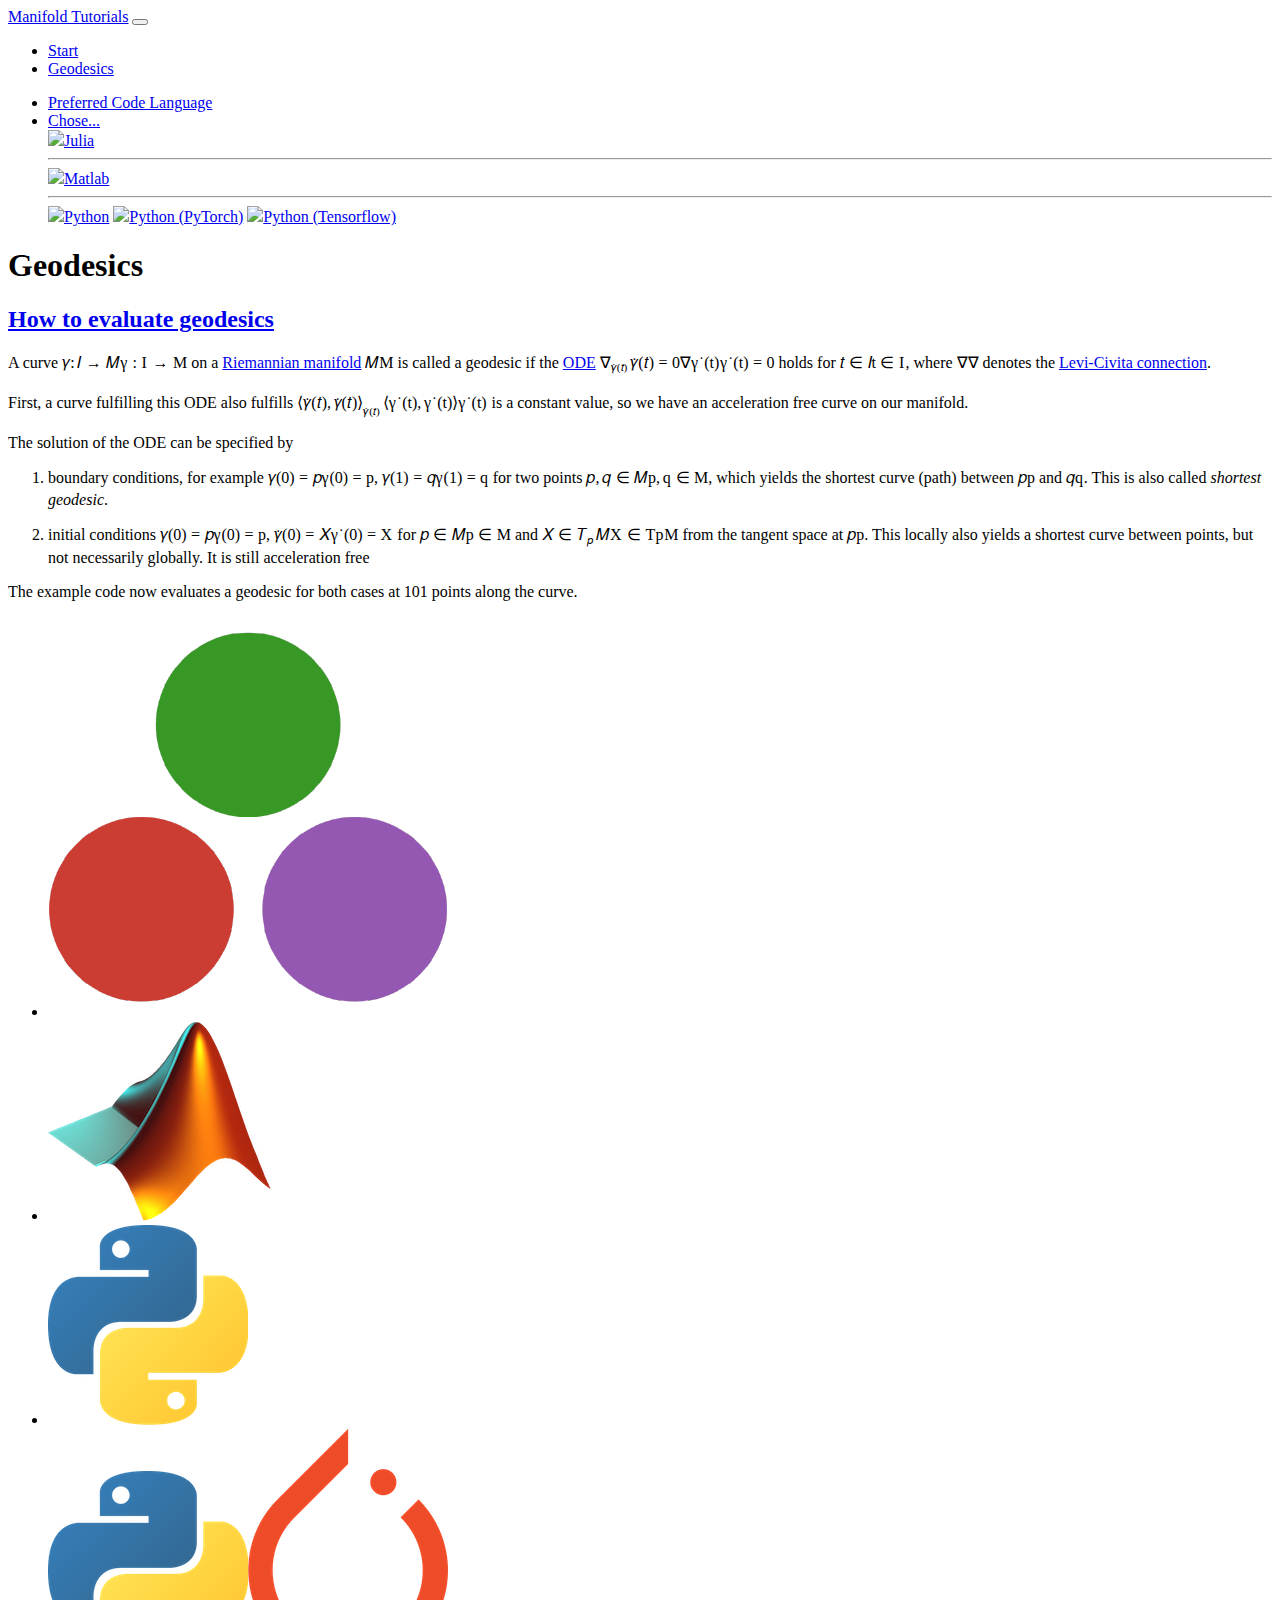
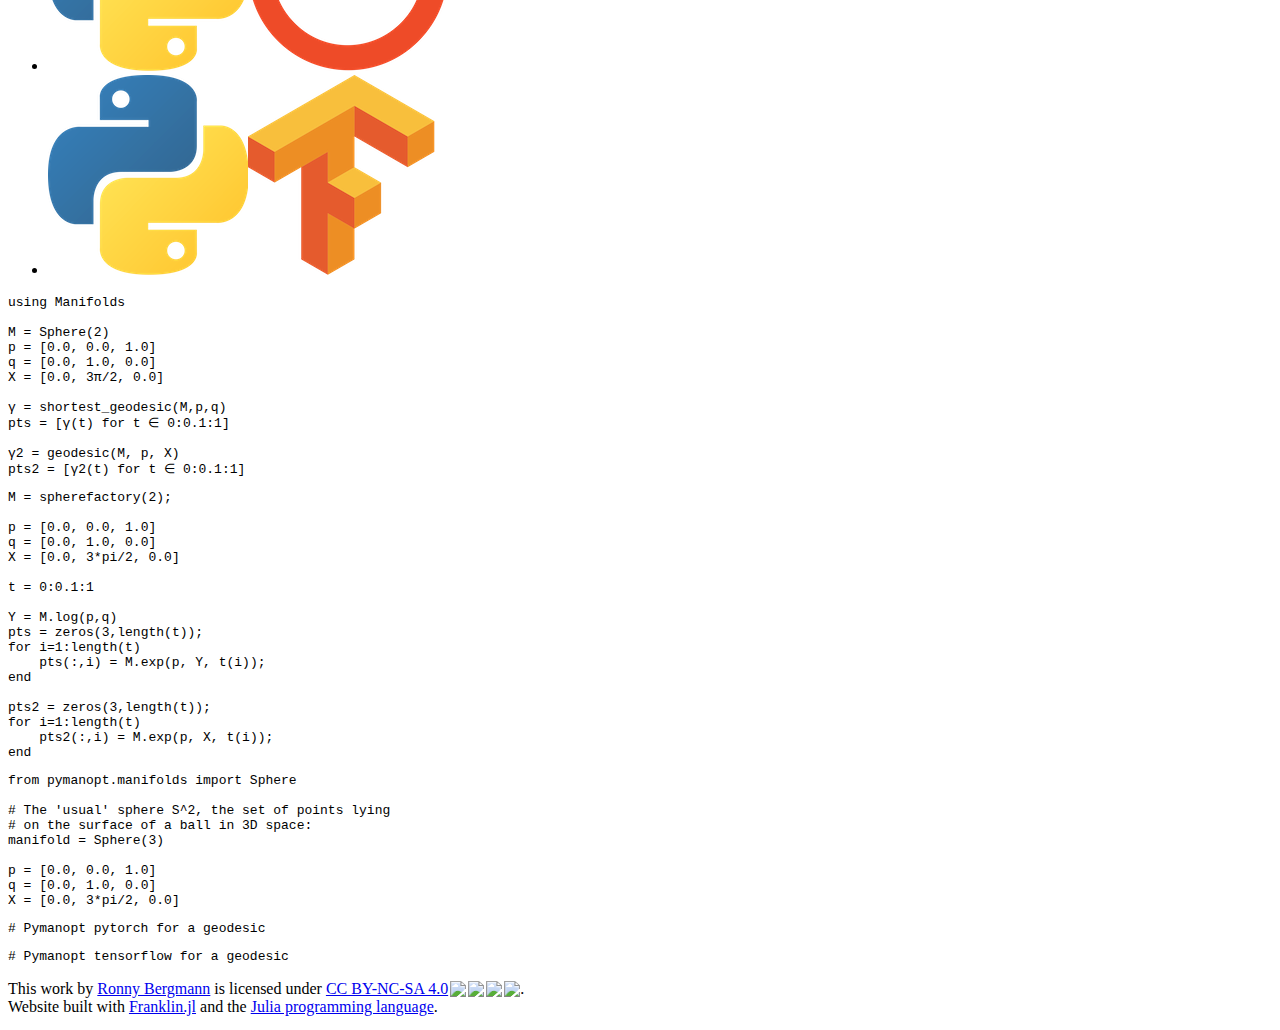
==== commit ca25ab5e: "Deploying to gh-pages from  @ 76e63a5c1702b87fa7eee615bd4829b3461a5a55 🚀" ====
--- a/01-geodesics/index.html
+++ b/01-geodesics/index.html
@@ -1,19 +1,40 @@
-<!doctype html> <html lang=en > <meta charset=UTF-8 > <meta name=viewport  content="width=device-width, initial-scale=1"> <link rel=icon  href="/ManifoldTutorials/assets/favicon/favicon.ico"> <link rel=stylesheet  href="/ManifoldTutorials/libs/fontawesome/css/all.css" rel=stylesheet > <link rel=stylesheet  href="/ManifoldTutorials/libs/cosmo/bootstrap.min.css"> <link rel=stylesheet  href="/ManifoldTutorials/css/manifolds.css"> <link rel=stylesheet  href="/ManifoldTutorials/libs/highlight/atelier-seaside-light-mod.css"> <link rel=stylesheet  href="/ManifoldTutorials/libs/katex/katex.min.css"> <title>Geodesics</title> <nav class="navbar navbar-expand-lg navbar-light bg-light"> <a class=navbar-brand  href="#">Manifold Tutorials</a> <button class=navbar-toggler  type=button  data-toggle=collapse  data-target="#navbarColor02" aria-controls=navbarColor02  aria-expanded=false  aria-label="Toggle navigation"> <span class=navbar-toggler-icon ></span> </button> <div class="collapse navbar-collapse" id=navbarColor02 > <ul class="navbar-nav mr-auto"> <li class="nav-item "> <a class=nav-link  href="/ManifoldTutorials/">Start</a> <li class=nav-item > <a class=nav-link  href="/ManifoldTutorials/01-geodesics/">Geodesics</a> </ul> </div> <ul class="navbar-nav mr-sm2"> <li class=nav-item > <a class="nav-link disabled" href="#" tabindex=-1  aria-disabled=true >Preferred Code Language</a> <li class="nav-item dropdown"> <a class="nav-link dropdown-toggle" id=language-dropdown-button  href="#" id=navbarDropdownMenuLink  role=button  data-toggle=dropdown  aria-haspopup=true  aria-expanded=false > Chose... </a> <div class="dropdown-menu dropdown-menu-right" aria-labelledby=navbarDropdownMenuLink  id=language-dropdown > <a class=dropdown-item  data-lang=jl  href="#"><img class='icon' src='assets/icons/julia_src.png'/>Julia</a> <hr class=dropdown-divider > <a class=dropdown-item  data-lang=m  href="#"><img class='icon' src='https://ronnybergmann.net/ManifoldTutorials/assets/icons/matlab_src.png'/>Matlab</a> <hr class=dropdown-divider > <a class=dropdown-item  data-lang=py  href="#"><img class='icon' src='assets/icons/python_src.png'/>Python</a> <a class=dropdown-item  data-lang=pt-py  href="#"><img class='icon' src='assets/icons/pytorch_src.png'/>Python (PyTorch)</a> <a class=dropdown-item  data-lang=tf-py  href="#"><img class='icon' src='assets/icons/tensorflow_src.png'/>Python (Tensorflow)</a> </div> </ul> </div> </nav> <div class=container-sm > <!-- closed in foot--> <h1>Geodesics</h1> <div class=franklin-content ><h2 id=how_to_evaluate_geodesics ><a href="#how_to_evaluate_geodesics">How to evaluate geodesics</a></h2> <div class=row > <div class=col-sm > <p>A curve <span class=katex ><span class=katex-mathml ><math xmlns="http://www.w3.org/1998/Math/MathML"><semantics><mrow><mi>γ</mi><mo>:</mo><mi>I</mi><mo>→</mo><mi mathvariant=script >M</mi></mrow><annotation encoding="application/x-tex">γ: I → \mathcal M</annotation></semantics></math></span><span class=katex-html  aria-hidden=true ><span class=base ><span class=strut  style="height:0.625em;vertical-align:-0.19444em;"></span><span class="mord mathnormal" style="margin-right:0.05556em;">γ</span><span class=mspace  style="margin-right:0.2777777777777778em;"></span><span class=mrel >:</span><span class=mspace  style="margin-right:0.2777777777777778em;"></span></span><span class=base ><span class=strut  style="height:0.68333em;vertical-align:0em;"></span><span class="mord mathnormal" style="margin-right:0.07847em;">I</span><span class=mspace  style="margin-right:0.2777777777777778em;"></span><span class=mrel >→</span><span class=mspace  style="margin-right:0.2777777777777778em;"></span></span><span class=base ><span class=strut  style="height:0.68333em;vertical-align:0em;"></span><span class="mord mathcal">M</span></span></span></span> on a <a href="https://en.wikipedia.org/wiki/Riemannian_manifold">Riemannian manifold</a> <span class=katex ><span class=katex-mathml ><math xmlns="http://www.w3.org/1998/Math/MathML"><semantics><mrow><mi mathvariant=script >M</mi></mrow><annotation encoding="application/x-tex">\mathcal M</annotation></semantics></math></span><span class=katex-html  aria-hidden=true ><span class=base ><span class=strut  style="height:0.68333em;vertical-align:0em;"></span><span class="mord mathcal">M</span></span></span></span> is called a geodesic if the <a href="https://en.wikipedia.org/wiki/Ordinary_differential_equation">ODE</a> <span class=katex ><span class=katex-mathml ><math xmlns="http://www.w3.org/1998/Math/MathML"><semantics><mrow><msub><mi mathvariant=normal >∇</mi><mrow><mover accent=true ><mi>γ</mi><mo>˙</mo></mover><mo stretchy=false >(</mo><mi>t</mi><mo stretchy=false >)</mo></mrow></msub><mover accent=true ><mi>γ</mi><mo>˙</mo></mover><mo stretchy=false >(</mo><mi>t</mi><mo stretchy=false >)</mo><mo>=</mo><mn>0</mn></mrow><annotation encoding="application/x-tex">∇_{\dot γ(t)}\dot γ(t) = 0</annotation></semantics></math></span><span class=katex-html  aria-hidden=true ><span class=base ><span class=strut  style="height:1.1052em;vertical-align:-0.3551999999999999em;"></span><span class=mord ><span class=mord >∇</span><span class=msupsub ><span class="vlist-t vlist-t2"><span class=vlist-r ><span class=vlist  style="height:0.34480000000000005em;"><span style="top:-2.5198em;margin-left:0em;margin-right:0.05em;"><span class=pstrut  style="height:2.7em;"></span><span class="sizing reset-size6 size3 mtight"><span class="mord mtight"><span class="mord accent mtight"><span class="vlist-t vlist-t2"><span class=vlist-r ><span class=vlist  style="height:0.66786em;"><span style="top:-2.7em;"><span class=pstrut  style="height:2.7em;"></span><span class="mord mathnormal mtight" style="margin-right:0.05556em;">γ</span></span><span style="top:-2.7em;"><span class=pstrut  style="height:2.7em;"></span><span class=accent-body  style="left:-0.13889em;"><span class="mord mtight">˙</span></span></span></span><span class=vlist-s >​</span></span><span class=vlist-r ><span class=vlist  style="height:0.19444em;"><span></span></span></span></span></span><span class="mopen mtight">(</span><span class="mord mathnormal mtight">t</span><span class="mclose mtight">)</span></span></span></span></span><span class=vlist-s >​</span></span><span class=vlist-r ><span class=vlist  style="height:0.3551999999999999em;"><span></span></span></span></span></span></span><span class="mord accent"><span class="vlist-t vlist-t2"><span class=vlist-r ><span class=vlist  style="height:0.66786em;"><span style="top:-3em;"><span class=pstrut  style="height:3em;"></span><span class="mord mathnormal" style="margin-right:0.05556em;">γ</span></span><span style="top:-3em;"><span class=pstrut  style="height:3em;"></span><span class=accent-body  style="left:-0.13889em;"><span class=mord >˙</span></span></span></span><span class=vlist-s >​</span></span><span class=vlist-r ><span class=vlist  style="height:0.19444em;"><span></span></span></span></span></span><span class=mopen >(</span><span class="mord mathnormal">t</span><span class=mclose >)</span><span class=mspace  style="margin-right:0.2777777777777778em;"></span><span class=mrel >=</span><span class=mspace  style="margin-right:0.2777777777777778em;"></span></span><span class=base ><span class=strut  style="height:0.64444em;vertical-align:0em;"></span><span class=mord >0</span></span></span></span> holds for <span class=katex ><span class=katex-mathml ><math xmlns="http://www.w3.org/1998/Math/MathML"><semantics><mrow><mi>t</mi><mo>∈</mo><mi>I</mi></mrow><annotation encoding="application/x-tex">t∈I</annotation></semantics></math></span><span class=katex-html  aria-hidden=true ><span class=base ><span class=strut  style="height:0.65418em;vertical-align:-0.0391em;"></span><span class="mord mathnormal">t</span><span class=mspace  style="margin-right:0.2777777777777778em;"></span><span class=mrel >∈</span><span class=mspace  style="margin-right:0.2777777777777778em;"></span></span><span class=base ><span class=strut  style="height:0.68333em;vertical-align:0em;"></span><span class="mord mathnormal" style="margin-right:0.07847em;">I</span></span></span></span>, where <span class=katex ><span class=katex-mathml ><math xmlns="http://www.w3.org/1998/Math/MathML"><semantics><mrow><mi mathvariant=normal >∇</mi></mrow><annotation encoding="application/x-tex">∇</annotation></semantics></math></span><span class=katex-html  aria-hidden=true ><span class=base ><span class=strut  style="height:0.68333em;vertical-align:0em;"></span><span class=mord >∇</span></span></span></span> denotes the <a href="https://en.wikipedia.org/wiki/Levi-Civita_connection">Levi-Civita connection</a>.</p> <p>First, a curve fulfilling this ODE also fulfills <span class=katex ><span class=katex-mathml ><math xmlns="http://www.w3.org/1998/Math/MathML"><semantics><mrow><mo stretchy=false >⟨</mo><mover accent=true ><mi>γ</mi><mo>˙</mo></mover><mo stretchy=false >(</mo><mi>t</mi><mo stretchy=false >)</mo><mo separator=true >,</mo><mover accent=true ><mi>γ</mi><mo>˙</mo></mover><mo stretchy=false >(</mo><mi>t</mi><mo stretchy=false >)</mo><msub><mo stretchy=false >⟩</mo><mrow><mover accent=true ><mi>γ</mi><mo>˙</mo></mover><mo stretchy=false >(</mo><mi>t</mi><mo stretchy=false >)</mo></mrow></msub></mrow><annotation encoding="application/x-tex">⟨\dot γ(t), \dot γ(t) ⟩_{\dot γ(t)}</annotation></semantics></math></span><span class=katex-html  aria-hidden=true ><span class=base ><span class=strut  style="height:1.1052em;vertical-align:-0.3551999999999999em;"></span><span class=mopen >⟨</span><span class="mord accent"><span class="vlist-t vlist-t2"><span class=vlist-r ><span class=vlist  style="height:0.66786em;"><span style="top:-3em;"><span class=pstrut  style="height:3em;"></span><span class="mord mathnormal" style="margin-right:0.05556em;">γ</span></span><span style="top:-3em;"><span class=pstrut  style="height:3em;"></span><span class=accent-body  style="left:-0.13889em;"><span class=mord >˙</span></span></span></span><span class=vlist-s >​</span></span><span class=vlist-r ><span class=vlist  style="height:0.19444em;"><span></span></span></span></span></span><span class=mopen >(</span><span class="mord mathnormal">t</span><span class=mclose >)</span><span class=mpunct >,</span><span class=mspace  style="margin-right:0.16666666666666666em;"></span><span class="mord accent"><span class="vlist-t vlist-t2"><span class=vlist-r ><span class=vlist  style="height:0.66786em;"><span style="top:-3em;"><span class=pstrut  style="height:3em;"></span><span class="mord mathnormal" style="margin-right:0.05556em;">γ</span></span><span style="top:-3em;"><span class=pstrut  style="height:3em;"></span><span class=accent-body  style="left:-0.13889em;"><span class=mord >˙</span></span></span></span><span class=vlist-s >​</span></span><span class=vlist-r ><span class=vlist  style="height:0.19444em;"><span></span></span></span></span></span><span class=mopen >(</span><span class="mord mathnormal">t</span><span class=mclose >)</span><span class=mclose ><span class=mclose >⟩</span><span class=msupsub ><span class="vlist-t vlist-t2"><span class=vlist-r ><span class=vlist  style="height:0.34480000000000005em;"><span style="top:-2.5198em;margin-left:0em;margin-right:0.05em;"><span class=pstrut  style="height:2.7em;"></span><span class="sizing reset-size6 size3 mtight"><span class="mord mtight"><span class="mord accent mtight"><span class="vlist-t vlist-t2"><span class=vlist-r ><span class=vlist  style="height:0.66786em;"><span style="top:-2.7em;"><span class=pstrut  style="height:2.7em;"></span><span class="mord mathnormal mtight" style="margin-right:0.05556em;">γ</span></span><span style="top:-2.7em;"><span class=pstrut  style="height:2.7em;"></span><span class=accent-body  style="left:-0.13889em;"><span class="mord mtight">˙</span></span></span></span><span class=vlist-s >​</span></span><span class=vlist-r ><span class=vlist  style="height:0.19444em;"><span></span></span></span></span></span><span class="mopen mtight">(</span><span class="mord mathnormal mtight">t</span><span class="mclose mtight">)</span></span></span></span></span><span class=vlist-s >​</span></span><span class=vlist-r ><span class=vlist  style="height:0.3551999999999999em;"><span></span></span></span></span></span></span></span></span></span> is a constant value, so we have an acceleration free curve on our manifold.</p> <p>The solution of the ODE can be specified by</p> <ol> <li><p>boundary conditions, for example <span class=katex ><span class=katex-mathml ><math xmlns="http://www.w3.org/1998/Math/MathML"><semantics><mrow><mi>γ</mi><mo stretchy=false >(</mo><mn>0</mn><mo stretchy=false >)</mo><mo>=</mo><mi>p</mi></mrow><annotation encoding="application/x-tex">γ(0)=p</annotation></semantics></math></span><span class=katex-html  aria-hidden=true ><span class=base ><span class=strut  style="height:1em;vertical-align:-0.25em;"></span><span class="mord mathnormal" style="margin-right:0.05556em;">γ</span><span class=mopen >(</span><span class=mord >0</span><span class=mclose >)</span><span class=mspace  style="margin-right:0.2777777777777778em;"></span><span class=mrel >=</span><span class=mspace  style="margin-right:0.2777777777777778em;"></span></span><span class=base ><span class=strut  style="height:0.625em;vertical-align:-0.19444em;"></span><span class="mord mathnormal">p</span></span></span></span>, <span class=katex ><span class=katex-mathml ><math xmlns="http://www.w3.org/1998/Math/MathML"><semantics><mrow><mi>γ</mi><mo stretchy=false >(</mo><mn>1</mn><mo stretchy=false >)</mo><mo>=</mo><mi>q</mi></mrow><annotation encoding="application/x-tex">γ(1)=q</annotation></semantics></math></span><span class=katex-html  aria-hidden=true ><span class=base ><span class=strut  style="height:1em;vertical-align:-0.25em;"></span><span class="mord mathnormal" style="margin-right:0.05556em;">γ</span><span class=mopen >(</span><span class=mord >1</span><span class=mclose >)</span><span class=mspace  style="margin-right:0.2777777777777778em;"></span><span class=mrel >=</span><span class=mspace  style="margin-right:0.2777777777777778em;"></span></span><span class=base ><span class=strut  style="height:0.625em;vertical-align:-0.19444em;"></span><span class="mord mathnormal" style="margin-right:0.03588em;">q</span></span></span></span> for two points <span class=katex ><span class=katex-mathml ><math xmlns="http://www.w3.org/1998/Math/MathML"><semantics><mrow><mi>p</mi><mo separator=true >,</mo><mi>q</mi><mo>∈</mo><mi mathvariant=script >M</mi></mrow><annotation encoding="application/x-tex">p,q ∈ \mathcal M</annotation></semantics></math></span><span class=katex-html  aria-hidden=true ><span class=base ><span class=strut  style="height:0.7335400000000001em;vertical-align:-0.19444em;"></span><span class="mord mathnormal">p</span><span class=mpunct >,</span><span class=mspace  style="margin-right:0.16666666666666666em;"></span><span class="mord mathnormal" style="margin-right:0.03588em;">q</span><span class=mspace  style="margin-right:0.2777777777777778em;"></span><span class=mrel >∈</span><span class=mspace  style="margin-right:0.2777777777777778em;"></span></span><span class=base ><span class=strut  style="height:0.68333em;vertical-align:0em;"></span><span class="mord mathcal">M</span></span></span></span>, which yields the shortest curve &#40;path&#41; between <span class=katex ><span class=katex-mathml ><math xmlns="http://www.w3.org/1998/Math/MathML"><semantics><mrow><mi>p</mi></mrow><annotation encoding="application/x-tex">p</annotation></semantics></math></span><span class=katex-html  aria-hidden=true ><span class=base ><span class=strut  style="height:0.625em;vertical-align:-0.19444em;"></span><span class="mord mathnormal">p</span></span></span></span> and <span class=katex ><span class=katex-mathml ><math xmlns="http://www.w3.org/1998/Math/MathML"><semantics><mrow><mi>q</mi></mrow><annotation encoding="application/x-tex">q</annotation></semantics></math></span><span class=katex-html  aria-hidden=true ><span class=base ><span class=strut  style="height:0.625em;vertical-align:-0.19444em;"></span><span class="mord mathnormal" style="margin-right:0.03588em;">q</span></span></span></span>. This is also called <em>shortest geodesic</em>.</p> <li><p>initial conditions <span class=katex ><span class=katex-mathml ><math xmlns="http://www.w3.org/1998/Math/MathML"><semantics><mrow><mi>γ</mi><mo stretchy=false >(</mo><mn>0</mn><mo stretchy=false >)</mo><mo>=</mo><mi>p</mi></mrow><annotation encoding="application/x-tex">γ(0)=p</annotation></semantics></math></span><span class=katex-html  aria-hidden=true ><span class=base ><span class=strut  style="height:1em;vertical-align:-0.25em;"></span><span class="mord mathnormal" style="margin-right:0.05556em;">γ</span><span class=mopen >(</span><span class=mord >0</span><span class=mclose >)</span><span class=mspace  style="margin-right:0.2777777777777778em;"></span><span class=mrel >=</span><span class=mspace  style="margin-right:0.2777777777777778em;"></span></span><span class=base ><span class=strut  style="height:0.625em;vertical-align:-0.19444em;"></span><span class="mord mathnormal">p</span></span></span></span>, <span class=katex ><span class=katex-mathml ><math xmlns="http://www.w3.org/1998/Math/MathML"><semantics><mrow><mover accent=true ><mi>γ</mi><mo>˙</mo></mover><mo stretchy=false >(</mo><mn>0</mn><mo stretchy=false >)</mo><mo>=</mo><mi>X</mi></mrow><annotation encoding="application/x-tex">\dot γ(0)=X</annotation></semantics></math></span><span class=katex-html  aria-hidden=true ><span class=base ><span class=strut  style="height:1em;vertical-align:-0.25em;"></span><span class="mord accent"><span class="vlist-t vlist-t2"><span class=vlist-r ><span class=vlist  style="height:0.66786em;"><span style="top:-3em;"><span class=pstrut  style="height:3em;"></span><span class="mord mathnormal" style="margin-right:0.05556em;">γ</span></span><span style="top:-3em;"><span class=pstrut  style="height:3em;"></span><span class=accent-body  style="left:-0.13889em;"><span class=mord >˙</span></span></span></span><span class=vlist-s >​</span></span><span class=vlist-r ><span class=vlist  style="height:0.19444em;"><span></span></span></span></span></span><span class=mopen >(</span><span class=mord >0</span><span class=mclose >)</span><span class=mspace  style="margin-right:0.2777777777777778em;"></span><span class=mrel >=</span><span class=mspace  style="margin-right:0.2777777777777778em;"></span></span><span class=base ><span class=strut  style="height:0.68333em;vertical-align:0em;"></span><span class="mord mathnormal" style="margin-right:0.07847em;">X</span></span></span></span> for <span class=katex ><span class=katex-mathml ><math xmlns="http://www.w3.org/1998/Math/MathML"><semantics><mrow><mi>p</mi><mo>∈</mo><mi mathvariant=script >M</mi></mrow><annotation encoding="application/x-tex">p ∈ \mathcal M</annotation></semantics></math></span><span class=katex-html  aria-hidden=true ><span class=base ><span class=strut  style="height:0.7335400000000001em;vertical-align:-0.19444em;"></span><span class="mord mathnormal">p</span><span class=mspace  style="margin-right:0.2777777777777778em;"></span><span class=mrel >∈</span><span class=mspace  style="margin-right:0.2777777777777778em;"></span></span><span class=base ><span class=strut  style="height:0.68333em;vertical-align:0em;"></span><span class="mord mathcal">M</span></span></span></span> and <span class=katex ><span class=katex-mathml ><math xmlns="http://www.w3.org/1998/Math/MathML"><semantics><mrow><mi>X</mi><mo>∈</mo><msub><mi>T</mi><mi>p</mi></msub><mi mathvariant=script >M</mi></mrow><annotation encoding="application/x-tex">X ∈ T_p\mathcal M</annotation></semantics></math></span><span class=katex-html  aria-hidden=true ><span class=base ><span class=strut  style="height:0.72243em;vertical-align:-0.0391em;"></span><span class="mord mathnormal" style="margin-right:0.07847em;">X</span><span class=mspace  style="margin-right:0.2777777777777778em;"></span><span class=mrel >∈</span><span class=mspace  style="margin-right:0.2777777777777778em;"></span></span><span class=base ><span class=strut  style="height:0.969438em;vertical-align:-0.286108em;"></span><span class=mord ><span class="mord mathnormal" style="margin-right:0.13889em;">T</span><span class=msupsub ><span class="vlist-t vlist-t2"><span class=vlist-r ><span class=vlist  style="height:0.15139200000000003em;"><span style="top:-2.5500000000000003em;margin-left:-0.13889em;margin-right:0.05em;"><span class=pstrut  style="height:2.7em;"></span><span class="sizing reset-size6 size3 mtight"><span class="mord mathnormal mtight">p</span></span></span></span><span class=vlist-s >​</span></span><span class=vlist-r ><span class=vlist  style="height:0.286108em;"><span></span></span></span></span></span></span><span class="mord mathcal">M</span></span></span></span> from the tangent space at <span class=katex ><span class=katex-mathml ><math xmlns="http://www.w3.org/1998/Math/MathML"><semantics><mrow><mi>p</mi></mrow><annotation encoding="application/x-tex">p</annotation></semantics></math></span><span class=katex-html  aria-hidden=true ><span class=base ><span class=strut  style="height:0.625em;vertical-align:-0.19444em;"></span><span class="mord mathnormal">p</span></span></span></span>. This locally also yields a shortest curve between points, but not necessarily globally. It is still acceleration free</p> </ol> <p>The example code now evaluates a geodesic for both cases at 101 points along the curve.</p> </div> <!--end md column --> <div class=col-sm > <div class=bs-component > <ul class="nav nav-tabs" id=ManifoldTabgeodesic  role=tablist > <li class=nav-item > <a class="nav-link code-tab-jl" data-toggle=tab  href="#geodesic-jl" title=Julia  aria-selected=false > <img class='icon' src='../assets/icons/julia_src.png'/> </a> <li class=nav-item > <a class="nav-link code-tab-m" data-toggle=tab  href="#geodesic-m" title=Matlab  aria-selected=false > <img class='icon' src='../assets/icons/matlab_src.png'/> </a> <li class=nav-item > <a class="nav-link code-tab-py" data-toggle=tab  href="#geodesic-py" title=Python  aria-selected=false > <img class='icon' src='../assets/icons/python_src.png'/> </a> <li class=nav-item > <a class="nav-link code-tab-pt-py" data-toggle=tab  href="#geodesic-pt-py" title="Python & PyTorch" aria-selected=false > <img class='icon' src='../assets/icons/python_src.png'/><img class='icon' src='../assets/icons/pytorch_src.png'/> </a> <li class=nav-item > <a class="nav-link code-tab-tf-py" data-toggle=tab  href="#geodesic-tf-py" title="Python & Tensorflow" aria-selected=false > <img class='icon' src='../assets/icons/python_src.png'/><img class='icon' src='../assets/icons/tensorflow_src.png'/> </a> </ul> <div class=tab-content  id=ManifoldConentgeodesic > <div class="tab-pane fade" id=geodesic-jl  role=tabpanel ><pre><code class="julia hljs"><span class=hljs-keyword >using</span> Manifolds
+<!doctype html> <html lang=en > <meta charset=UTF-8 > <meta name=viewport  content="width=device-width, initial-scale=1"> <link rel=icon  href="/ManifoldTutorials/assets/favicon/favicon.ico"> <link rel=stylesheet  href="/ManifoldTutorials/libs/fontawesome/css/all.css" rel=stylesheet > <link rel=stylesheet  href="/ManifoldTutorials/libs/cosmo/bootstrap.min.css"> <link rel=stylesheet  href="/ManifoldTutorials/css/manifolds.css"> <link rel=stylesheet  href="/ManifoldTutorials/libs/highlight/atelier-seaside-light-mod.css"> <link rel=stylesheet  href="/ManifoldTutorials/libs/katex/katex.min.css"> <title>Geodesics</title> <nav class="navbar navbar-expand-lg navbar-light bg-light"> <a class=navbar-brand  href="#">Manifold Tutorials</a> <button class=navbar-toggler  type=button  data-toggle=collapse  data-target="#navbarColor02" aria-controls=navbarColor02  aria-expanded=false  aria-label="Toggle navigation"> <span class=navbar-toggler-icon ></span> </button> <div class="collapse navbar-collapse" id=navbarColor02 > <ul class="navbar-nav mr-auto"> <li class="nav-item "> <a class=nav-link  href="/ManifoldTutorials/">Start</a> <li class=nav-item > <a class=nav-link  href="/ManifoldTutorials/01-geodesics/">Geodesics</a> </ul> </div> <ul class="navbar-nav mr-sm2"> <li class=nav-item > <a class="nav-link disabled" href="#" tabindex=-1  aria-disabled=true >Preferred Code Language</a> <li class="nav-item dropdown"> <a class="nav-link dropdown-toggle" id=language-dropdown-button  href="#" id=navbarDropdownMenuLink  role=button  data-toggle=dropdown  aria-haspopup=true  aria-expanded=false > Chose... </a> <div class="dropdown-menu dropdown-menu-right" aria-labelledby=navbarDropdownMenuLink  id=language-dropdown > <a class=dropdown-item  data-lang=jl  href="#"><img class='icon' src='https://ronnybergmann.net/ManifoldTutorials/assets/icons/julia_src.png'/>Julia</a> <hr class=dropdown-divider > <a class=dropdown-item  data-lang=m  href="#"><img class='icon' src='https://ronnybergmann.net/ManifoldTutorials/assets/icons/matlab_src.png'/>Matlab</a> <hr class=dropdown-divider > <a class=dropdown-item  data-lang=py  href="#"><img class='icon' src='https://ronnybergmann.net/ManifoldTutorials/assets/icons/python_src.png'/>Python</a> <a class=dropdown-item  data-lang=pt-py  href="#"><img class='icon' src='https://ronnybergmann.net/ManifoldTutorials/assets/icons/pytorch_src.png'/>Python (PyTorch)</a> <a class=dropdown-item  data-lang=tf-py  href="#"><img class='icon' src='https://ronnybergmann.net/ManifoldTutorials/assets/icons/tensorflow_src.png'/>Python (Tensorflow)</a> </div> </ul> </div> </nav> <div class=container-sm > <!-- closed in foot--> <h1>Geodesics</h1> <div class=franklin-content ><h2 id=how_to_evaluate_geodesics ><a href="#how_to_evaluate_geodesics">How to evaluate geodesics</a></h2> <div class=row > <div class=col-sm > <p>A curve <span class=katex ><span class=katex-mathml ><math xmlns="http://www.w3.org/1998/Math/MathML"><semantics><mrow><mi>γ</mi><mo>:</mo><mi>I</mi><mo>→</mo><mi mathvariant=script >M</mi></mrow><annotation encoding="application/x-tex">γ: I → \mathcal M</annotation></semantics></math></span><span class=katex-html  aria-hidden=true ><span class=base ><span class=strut  style="height:0.625em;vertical-align:-0.19444em;"></span><span class="mord mathnormal" style="margin-right:0.05556em;">γ</span><span class=mspace  style="margin-right:0.2777777777777778em;"></span><span class=mrel >:</span><span class=mspace  style="margin-right:0.2777777777777778em;"></span></span><span class=base ><span class=strut  style="height:0.68333em;vertical-align:0em;"></span><span class="mord mathnormal" style="margin-right:0.07847em;">I</span><span class=mspace  style="margin-right:0.2777777777777778em;"></span><span class=mrel >→</span><span class=mspace  style="margin-right:0.2777777777777778em;"></span></span><span class=base ><span class=strut  style="height:0.68333em;vertical-align:0em;"></span><span class="mord mathcal">M</span></span></span></span> on a <a href="https://en.wikipedia.org/wiki/Riemannian_manifold">Riemannian manifold</a> <span class=katex ><span class=katex-mathml ><math xmlns="http://www.w3.org/1998/Math/MathML"><semantics><mrow><mi mathvariant=script >M</mi></mrow><annotation encoding="application/x-tex">\mathcal M</annotation></semantics></math></span><span class=katex-html  aria-hidden=true ><span class=base ><span class=strut  style="height:0.68333em;vertical-align:0em;"></span><span class="mord mathcal">M</span></span></span></span> is called a geodesic if the <a href="https://en.wikipedia.org/wiki/Ordinary_differential_equation">ODE</a> <span class=katex ><span class=katex-mathml ><math xmlns="http://www.w3.org/1998/Math/MathML"><semantics><mrow><msub><mi mathvariant=normal >∇</mi><mrow><mover accent=true ><mi>γ</mi><mo>˙</mo></mover><mo stretchy=false >(</mo><mi>t</mi><mo stretchy=false >)</mo></mrow></msub><mover accent=true ><mi>γ</mi><mo>˙</mo></mover><mo stretchy=false >(</mo><mi>t</mi><mo stretchy=false >)</mo><mo>=</mo><mn>0</mn></mrow><annotation encoding="application/x-tex">∇_{\dot γ(t)}\dot γ(t) = 0</annotation></semantics></math></span><span class=katex-html  aria-hidden=true ><span class=base ><span class=strut  style="height:1.1052em;vertical-align:-0.3551999999999999em;"></span><span class=mord ><span class=mord >∇</span><span class=msupsub ><span class="vlist-t vlist-t2"><span class=vlist-r ><span class=vlist  style="height:0.34480000000000005em;"><span style="top:-2.5198em;margin-left:0em;margin-right:0.05em;"><span class=pstrut  style="height:2.7em;"></span><span class="sizing reset-size6 size3 mtight"><span class="mord mtight"><span class="mord accent mtight"><span class="vlist-t vlist-t2"><span class=vlist-r ><span class=vlist  style="height:0.66786em;"><span style="top:-2.7em;"><span class=pstrut  style="height:2.7em;"></span><span class="mord mathnormal mtight" style="margin-right:0.05556em;">γ</span></span><span style="top:-2.7em;"><span class=pstrut  style="height:2.7em;"></span><span class=accent-body  style="left:-0.13889em;"><span class="mord mtight">˙</span></span></span></span><span class=vlist-s >​</span></span><span class=vlist-r ><span class=vlist  style="height:0.19444em;"><span></span></span></span></span></span><span class="mopen mtight">(</span><span class="mord mathnormal mtight">t</span><span class="mclose mtight">)</span></span></span></span></span><span class=vlist-s >​</span></span><span class=vlist-r ><span class=vlist  style="height:0.3551999999999999em;"><span></span></span></span></span></span></span><span class="mord accent"><span class="vlist-t vlist-t2"><span class=vlist-r ><span class=vlist  style="height:0.66786em;"><span style="top:-3em;"><span class=pstrut  style="height:3em;"></span><span class="mord mathnormal" style="margin-right:0.05556em;">γ</span></span><span style="top:-3em;"><span class=pstrut  style="height:3em;"></span><span class=accent-body  style="left:-0.13889em;"><span class=mord >˙</span></span></span></span><span class=vlist-s >​</span></span><span class=vlist-r ><span class=vlist  style="height:0.19444em;"><span></span></span></span></span></span><span class=mopen >(</span><span class="mord mathnormal">t</span><span class=mclose >)</span><span class=mspace  style="margin-right:0.2777777777777778em;"></span><span class=mrel >=</span><span class=mspace  style="margin-right:0.2777777777777778em;"></span></span><span class=base ><span class=strut  style="height:0.64444em;vertical-align:0em;"></span><span class=mord >0</span></span></span></span> holds for <span class=katex ><span class=katex-mathml ><math xmlns="http://www.w3.org/1998/Math/MathML"><semantics><mrow><mi>t</mi><mo>∈</mo><mi>I</mi></mrow><annotation encoding="application/x-tex">t∈I</annotation></semantics></math></span><span class=katex-html  aria-hidden=true ><span class=base ><span class=strut  style="height:0.65418em;vertical-align:-0.0391em;"></span><span class="mord mathnormal">t</span><span class=mspace  style="margin-right:0.2777777777777778em;"></span><span class=mrel >∈</span><span class=mspace  style="margin-right:0.2777777777777778em;"></span></span><span class=base ><span class=strut  style="height:0.68333em;vertical-align:0em;"></span><span class="mord mathnormal" style="margin-right:0.07847em;">I</span></span></span></span>, where <span class=katex ><span class=katex-mathml ><math xmlns="http://www.w3.org/1998/Math/MathML"><semantics><mrow><mi mathvariant=normal >∇</mi></mrow><annotation encoding="application/x-tex">∇</annotation></semantics></math></span><span class=katex-html  aria-hidden=true ><span class=base ><span class=strut  style="height:0.68333em;vertical-align:0em;"></span><span class=mord >∇</span></span></span></span> denotes the <a href="https://en.wikipedia.org/wiki/Levi-Civita_connection">Levi-Civita connection</a>.</p> <p>First, a curve fulfilling this ODE also fulfills <span class=katex ><span class=katex-mathml ><math xmlns="http://www.w3.org/1998/Math/MathML"><semantics><mrow><mo stretchy=false >⟨</mo><mover accent=true ><mi>γ</mi><mo>˙</mo></mover><mo stretchy=false >(</mo><mi>t</mi><mo stretchy=false >)</mo><mo separator=true >,</mo><mover accent=true ><mi>γ</mi><mo>˙</mo></mover><mo stretchy=false >(</mo><mi>t</mi><mo stretchy=false >)</mo><msub><mo stretchy=false >⟩</mo><mrow><mover accent=true ><mi>γ</mi><mo>˙</mo></mover><mo stretchy=false >(</mo><mi>t</mi><mo stretchy=false >)</mo></mrow></msub></mrow><annotation encoding="application/x-tex">⟨\dot γ(t), \dot γ(t) ⟩_{\dot γ(t)}</annotation></semantics></math></span><span class=katex-html  aria-hidden=true ><span class=base ><span class=strut  style="height:1.1052em;vertical-align:-0.3551999999999999em;"></span><span class=mopen >⟨</span><span class="mord accent"><span class="vlist-t vlist-t2"><span class=vlist-r ><span class=vlist  style="height:0.66786em;"><span style="top:-3em;"><span class=pstrut  style="height:3em;"></span><span class="mord mathnormal" style="margin-right:0.05556em;">γ</span></span><span style="top:-3em;"><span class=pstrut  style="height:3em;"></span><span class=accent-body  style="left:-0.13889em;"><span class=mord >˙</span></span></span></span><span class=vlist-s >​</span></span><span class=vlist-r ><span class=vlist  style="height:0.19444em;"><span></span></span></span></span></span><span class=mopen >(</span><span class="mord mathnormal">t</span><span class=mclose >)</span><span class=mpunct >,</span><span class=mspace  style="margin-right:0.16666666666666666em;"></span><span class="mord accent"><span class="vlist-t vlist-t2"><span class=vlist-r ><span class=vlist  style="height:0.66786em;"><span style="top:-3em;"><span class=pstrut  style="height:3em;"></span><span class="mord mathnormal" style="margin-right:0.05556em;">γ</span></span><span style="top:-3em;"><span class=pstrut  style="height:3em;"></span><span class=accent-body  style="left:-0.13889em;"><span class=mord >˙</span></span></span></span><span class=vlist-s >​</span></span><span class=vlist-r ><span class=vlist  style="height:0.19444em;"><span></span></span></span></span></span><span class=mopen >(</span><span class="mord mathnormal">t</span><span class=mclose >)</span><span class=mclose ><span class=mclose >⟩</span><span class=msupsub ><span class="vlist-t vlist-t2"><span class=vlist-r ><span class=vlist  style="height:0.34480000000000005em;"><span style="top:-2.5198em;margin-left:0em;margin-right:0.05em;"><span class=pstrut  style="height:2.7em;"></span><span class="sizing reset-size6 size3 mtight"><span class="mord mtight"><span class="mord accent mtight"><span class="vlist-t vlist-t2"><span class=vlist-r ><span class=vlist  style="height:0.66786em;"><span style="top:-2.7em;"><span class=pstrut  style="height:2.7em;"></span><span class="mord mathnormal mtight" style="margin-right:0.05556em;">γ</span></span><span style="top:-2.7em;"><span class=pstrut  style="height:2.7em;"></span><span class=accent-body  style="left:-0.13889em;"><span class="mord mtight">˙</span></span></span></span><span class=vlist-s >​</span></span><span class=vlist-r ><span class=vlist  style="height:0.19444em;"><span></span></span></span></span></span><span class="mopen mtight">(</span><span class="mord mathnormal mtight">t</span><span class="mclose mtight">)</span></span></span></span></span><span class=vlist-s >​</span></span><span class=vlist-r ><span class=vlist  style="height:0.3551999999999999em;"><span></span></span></span></span></span></span></span></span></span> is a constant value, so we have an acceleration free curve on our manifold.</p> <p>The solution of the ODE can be specified by</p> <ol> <li><p>boundary conditions, for example <span class=katex ><span class=katex-mathml ><math xmlns="http://www.w3.org/1998/Math/MathML"><semantics><mrow><mi>γ</mi><mo stretchy=false >(</mo><mn>0</mn><mo stretchy=false >)</mo><mo>=</mo><mi>p</mi></mrow><annotation encoding="application/x-tex">γ(0)=p</annotation></semantics></math></span><span class=katex-html  aria-hidden=true ><span class=base ><span class=strut  style="height:1em;vertical-align:-0.25em;"></span><span class="mord mathnormal" style="margin-right:0.05556em;">γ</span><span class=mopen >(</span><span class=mord >0</span><span class=mclose >)</span><span class=mspace  style="margin-right:0.2777777777777778em;"></span><span class=mrel >=</span><span class=mspace  style="margin-right:0.2777777777777778em;"></span></span><span class=base ><span class=strut  style="height:0.625em;vertical-align:-0.19444em;"></span><span class="mord mathnormal">p</span></span></span></span>, <span class=katex ><span class=katex-mathml ><math xmlns="http://www.w3.org/1998/Math/MathML"><semantics><mrow><mi>γ</mi><mo stretchy=false >(</mo><mn>1</mn><mo stretchy=false >)</mo><mo>=</mo><mi>q</mi></mrow><annotation encoding="application/x-tex">γ(1)=q</annotation></semantics></math></span><span class=katex-html  aria-hidden=true ><span class=base ><span class=strut  style="height:1em;vertical-align:-0.25em;"></span><span class="mord mathnormal" style="margin-right:0.05556em;">γ</span><span class=mopen >(</span><span class=mord >1</span><span class=mclose >)</span><span class=mspace  style="margin-right:0.2777777777777778em;"></span><span class=mrel >=</span><span class=mspace  style="margin-right:0.2777777777777778em;"></span></span><span class=base ><span class=strut  style="height:0.625em;vertical-align:-0.19444em;"></span><span class="mord mathnormal" style="margin-right:0.03588em;">q</span></span></span></span> for two points <span class=katex ><span class=katex-mathml ><math xmlns="http://www.w3.org/1998/Math/MathML"><semantics><mrow><mi>p</mi><mo separator=true >,</mo><mi>q</mi><mo>∈</mo><mi mathvariant=script >M</mi></mrow><annotation encoding="application/x-tex">p,q ∈ \mathcal M</annotation></semantics></math></span><span class=katex-html  aria-hidden=true ><span class=base ><span class=strut  style="height:0.7335400000000001em;vertical-align:-0.19444em;"></span><span class="mord mathnormal">p</span><span class=mpunct >,</span><span class=mspace  style="margin-right:0.16666666666666666em;"></span><span class="mord mathnormal" style="margin-right:0.03588em;">q</span><span class=mspace  style="margin-right:0.2777777777777778em;"></span><span class=mrel >∈</span><span class=mspace  style="margin-right:0.2777777777777778em;"></span></span><span class=base ><span class=strut  style="height:0.68333em;vertical-align:0em;"></span><span class="mord mathcal">M</span></span></span></span>, which yields the shortest curve &#40;path&#41; between <span class=katex ><span class=katex-mathml ><math xmlns="http://www.w3.org/1998/Math/MathML"><semantics><mrow><mi>p</mi></mrow><annotation encoding="application/x-tex">p</annotation></semantics></math></span><span class=katex-html  aria-hidden=true ><span class=base ><span class=strut  style="height:0.625em;vertical-align:-0.19444em;"></span><span class="mord mathnormal">p</span></span></span></span> and <span class=katex ><span class=katex-mathml ><math xmlns="http://www.w3.org/1998/Math/MathML"><semantics><mrow><mi>q</mi></mrow><annotation encoding="application/x-tex">q</annotation></semantics></math></span><span class=katex-html  aria-hidden=true ><span class=base ><span class=strut  style="height:0.625em;vertical-align:-0.19444em;"></span><span class="mord mathnormal" style="margin-right:0.03588em;">q</span></span></span></span>. This is also called <em>shortest geodesic</em>.</p> <li><p>initial conditions <span class=katex ><span class=katex-mathml ><math xmlns="http://www.w3.org/1998/Math/MathML"><semantics><mrow><mi>γ</mi><mo stretchy=false >(</mo><mn>0</mn><mo stretchy=false >)</mo><mo>=</mo><mi>p</mi></mrow><annotation encoding="application/x-tex">γ(0)=p</annotation></semantics></math></span><span class=katex-html  aria-hidden=true ><span class=base ><span class=strut  style="height:1em;vertical-align:-0.25em;"></span><span class="mord mathnormal" style="margin-right:0.05556em;">γ</span><span class=mopen >(</span><span class=mord >0</span><span class=mclose >)</span><span class=mspace  style="margin-right:0.2777777777777778em;"></span><span class=mrel >=</span><span class=mspace  style="margin-right:0.2777777777777778em;"></span></span><span class=base ><span class=strut  style="height:0.625em;vertical-align:-0.19444em;"></span><span class="mord mathnormal">p</span></span></span></span>, <span class=katex ><span class=katex-mathml ><math xmlns="http://www.w3.org/1998/Math/MathML"><semantics><mrow><mover accent=true ><mi>γ</mi><mo>˙</mo></mover><mo stretchy=false >(</mo><mn>0</mn><mo stretchy=false >)</mo><mo>=</mo><mi>X</mi></mrow><annotation encoding="application/x-tex">\dot γ(0)=X</annotation></semantics></math></span><span class=katex-html  aria-hidden=true ><span class=base ><span class=strut  style="height:1em;vertical-align:-0.25em;"></span><span class="mord accent"><span class="vlist-t vlist-t2"><span class=vlist-r ><span class=vlist  style="height:0.66786em;"><span style="top:-3em;"><span class=pstrut  style="height:3em;"></span><span class="mord mathnormal" style="margin-right:0.05556em;">γ</span></span><span style="top:-3em;"><span class=pstrut  style="height:3em;"></span><span class=accent-body  style="left:-0.13889em;"><span class=mord >˙</span></span></span></span><span class=vlist-s >​</span></span><span class=vlist-r ><span class=vlist  style="height:0.19444em;"><span></span></span></span></span></span><span class=mopen >(</span><span class=mord >0</span><span class=mclose >)</span><span class=mspace  style="margin-right:0.2777777777777778em;"></span><span class=mrel >=</span><span class=mspace  style="margin-right:0.2777777777777778em;"></span></span><span class=base ><span class=strut  style="height:0.68333em;vertical-align:0em;"></span><span class="mord mathnormal" style="margin-right:0.07847em;">X</span></span></span></span> for <span class=katex ><span class=katex-mathml ><math xmlns="http://www.w3.org/1998/Math/MathML"><semantics><mrow><mi>p</mi><mo>∈</mo><mi mathvariant=script >M</mi></mrow><annotation encoding="application/x-tex">p ∈ \mathcal M</annotation></semantics></math></span><span class=katex-html  aria-hidden=true ><span class=base ><span class=strut  style="height:0.7335400000000001em;vertical-align:-0.19444em;"></span><span class="mord mathnormal">p</span><span class=mspace  style="margin-right:0.2777777777777778em;"></span><span class=mrel >∈</span><span class=mspace  style="margin-right:0.2777777777777778em;"></span></span><span class=base ><span class=strut  style="height:0.68333em;vertical-align:0em;"></span><span class="mord mathcal">M</span></span></span></span> and <span class=katex ><span class=katex-mathml ><math xmlns="http://www.w3.org/1998/Math/MathML"><semantics><mrow><mi>X</mi><mo>∈</mo><msub><mi>T</mi><mi>p</mi></msub><mi mathvariant=script >M</mi></mrow><annotation encoding="application/x-tex">X ∈ T_p\mathcal M</annotation></semantics></math></span><span class=katex-html  aria-hidden=true ><span class=base ><span class=strut  style="height:0.72243em;vertical-align:-0.0391em;"></span><span class="mord mathnormal" style="margin-right:0.07847em;">X</span><span class=mspace  style="margin-right:0.2777777777777778em;"></span><span class=mrel >∈</span><span class=mspace  style="margin-right:0.2777777777777778em;"></span></span><span class=base ><span class=strut  style="height:0.969438em;vertical-align:-0.286108em;"></span><span class=mord ><span class="mord mathnormal" style="margin-right:0.13889em;">T</span><span class=msupsub ><span class="vlist-t vlist-t2"><span class=vlist-r ><span class=vlist  style="height:0.15139200000000003em;"><span style="top:-2.5500000000000003em;margin-left:-0.13889em;margin-right:0.05em;"><span class=pstrut  style="height:2.7em;"></span><span class="sizing reset-size6 size3 mtight"><span class="mord mathnormal mtight">p</span></span></span></span><span class=vlist-s >​</span></span><span class=vlist-r ><span class=vlist  style="height:0.286108em;"><span></span></span></span></span></span></span><span class="mord mathcal">M</span></span></span></span> from the tangent space at <span class=katex ><span class=katex-mathml ><math xmlns="http://www.w3.org/1998/Math/MathML"><semantics><mrow><mi>p</mi></mrow><annotation encoding="application/x-tex">p</annotation></semantics></math></span><span class=katex-html  aria-hidden=true ><span class=base ><span class=strut  style="height:0.625em;vertical-align:-0.19444em;"></span><span class="mord mathnormal">p</span></span></span></span>. This locally also yields a shortest curve between points, but not necessarily globally. It is still acceleration free</p> </ol> <p>The example code now evaluates a geodesic for both cases at 101 points along the curve.</p> </div> <!--end md column --> <div class=col-sm > <div class=bs-component > <ul class="nav nav-tabs" id=ManifoldTabgeodesic  role=tablist > <li class=nav-item > <a class="nav-link code-tab-jl" data-toggle=tab  href="#geodesic-jl" title=Julia  aria-selected=false > <img class='icon' src='../assets/icons/julia_src.png'/> </a> <li class=nav-item > <a class="nav-link code-tab-m" data-toggle=tab  href="#geodesic-m" title=Matlab  aria-selected=false > <img class='icon' src='../assets/icons/matlab_src.png'/> </a> <li class=nav-item > <a class="nav-link code-tab-py" data-toggle=tab  href="#geodesic-py" title=Python  aria-selected=false > <img class='icon' src='../assets/icons/python_src.png'/> </a> <li class=nav-item > <a class="nav-link code-tab-pt-py" data-toggle=tab  href="#geodesic-pt-py" title="Python & PyTorch" aria-selected=false > <img class='icon' src='../assets/icons/python_src.png'/><img class='icon' src='../assets/icons/pytorch_src.png'/> </a> <li class=nav-item > <a class="nav-link code-tab-tf-py" data-toggle=tab  href="#geodesic-tf-py" title="Python & Tensorflow" aria-selected=false > <img class='icon' src='../assets/icons/python_src.png'/><img class='icon' src='../assets/icons/tensorflow_src.png'/> </a> </ul> <div class=tab-content  id=ManifoldConentgeodesic > <div class="tab-pane fade" id=geodesic-jl  role=tabpanel ><pre><code class="julia hljs"><span class=hljs-keyword >using</span> Manifolds
 
 M = Sphere(<span class=hljs-number >2</span>)
 p = [<span class=hljs-number >0.0</span>, <span class=hljs-number >0.0</span>, <span class=hljs-number >1.0</span>]
 q = [<span class=hljs-number >0.0</span>, <span class=hljs-number >1.0</span>, <span class=hljs-number >0.0</span>]
-X = [<span class=hljs-number >0.0</span>, <span class=hljs-literal >π</span>/<span class=hljs-number >2</span>, <span class=hljs-number >0.0</span>]
+X = [<span class=hljs-number >0.0</span>, <span class=hljs-number >3</span><span class=hljs-literal >π</span>/<span class=hljs-number >2</span>, <span class=hljs-number >0.0</span>]
 
 γ = shortest_geodesic(M,p,q)
 pts = [γ(t) <span class=hljs-keyword >for</span> t ∈ <span class=hljs-number >0</span>:<span class=hljs-number >0.1</span>:<span class=hljs-number >1</span>]
 
 γ<span class=hljs-number >2</span> = geodesic(M, p, X)
-pts2 = [γ<span class=hljs-number >2</span>(t) <span class=hljs-keyword >for</span> t ∈ <span class=hljs-number >0</span>:<span class=hljs-number >0.1</span>:<span class=hljs-number >1</span>]</code></pre> </div> <div class="tab-pane fade" id=geodesic-m  role=tabpanel ><pre><code class="matlab hljs"># Matlab code for a geodesic</code></pre>
-</div>
-<div class="tab-pane fade" id=geodesic-py  role=tabpanel ><pre><code class="python hljs"><span class=hljs-comment ># plain pymanopt example</span></code></pre>
-</div>
-<div class="tab-pane fade" id=geodesic-pt-py  role=tabpanel ><pre><code class="python hljs"><span class=hljs-comment ># Pymanopt pytorch for a geodesic</span></code></pre>
+pts2 = [γ<span class=hljs-number >2</span>(t) <span class=hljs-keyword >for</span> t ∈ <span class=hljs-number >0</span>:<span class=hljs-number >0.1</span>:<span class=hljs-number >1</span>]</code></pre> </div> <div class="tab-pane fade" id=geodesic-m  role=tabpanel ><pre><code class="matlab hljs">M = spherefactory(<span class=hljs-number >2</span>);
+
+p = [<span class=hljs-number >0.0</span>, <span class=hljs-number >0.0</span>, <span class=hljs-number >1.0</span>]
+q = [<span class=hljs-number >0.0</span>, <span class=hljs-number >1.0</span>, <span class=hljs-number >0.0</span>]
+X = [<span class=hljs-number >0.0</span>, <span class=hljs-number >3</span>*<span class=hljs-built_in >pi</span>/<span class=hljs-number >2</span>, <span class=hljs-number >0.0</span>]
+
+t = <span class=hljs-number >0</span>:<span class=hljs-number >0.1</span>:<span class=hljs-number >1</span>
+
+Y = M.<span class=hljs-built_in >log</span>(p,q)
+pts = <span class=hljs-built_in >zeros</span>(<span class=hljs-number >3</span>,<span class=hljs-built_in >length</span>(t));
+<span class=hljs-keyword >for</span> <span class=hljs-built_in >i</span>=<span class=hljs-number >1</span>:<span class=hljs-built_in >length</span>(t)
+    pts(:,<span class=hljs-built_in >i</span>) = M.<span class=hljs-built_in >exp</span>(p, Y, t(<span class=hljs-built_in >i</span>));
+<span class=hljs-keyword >end</span>
+
+pts2 = <span class=hljs-built_in >zeros</span>(<span class=hljs-number >3</span>,<span class=hljs-built_in >length</span>(t));
+<span class=hljs-keyword >for</span> <span class=hljs-built_in >i</span>=<span class=hljs-number >1</span>:<span class=hljs-built_in >length</span>(t)
+    pts2(:,<span class=hljs-built_in >i</span>) = M.<span class=hljs-built_in >exp</span>(p, X, t(<span class=hljs-built_in >i</span>));
+<span class=hljs-keyword >end</span></code></pre> </div> <div class="tab-pane fade" id=geodesic-py  role=tabpanel ><pre><code class="python hljs"><span class=hljs-keyword >from</span> pymanopt.manifolds <span class=hljs-keyword >import</span> Sphere
+
+<span class=hljs-comment ># The &#x27;usual&#x27; sphere S^2, the set of points lying</span>
+<span class=hljs-comment ># on the surface of a ball in 3D space:</span>
+manifold = Sphere(<span class=hljs-number >3</span>)
+
+p = [<span class=hljs-number >0.0</span>, <span class=hljs-number >0.0</span>, <span class=hljs-number >1.0</span>]
+q = [<span class=hljs-number >0.0</span>, <span class=hljs-number >1.0</span>, <span class=hljs-number >0.0</span>]
+X = [<span class=hljs-number >0.0</span>, <span class=hljs-number >3</span>*pi/<span class=hljs-number >2</span>, <span class=hljs-number >0.0</span>]</code></pre> </div> <div class="tab-pane fade" id=geodesic-pt-py  role=tabpanel ><pre><code class="python hljs"><span class=hljs-comment ># Pymanopt pytorch for a geodesic</span></code></pre>
 </div>
 <div class="tab-pane fade" id=geodesic-tf-py  role=tabpanel ><pre><code class="python hljs"><span class=hljs-comment ># Pymanopt tensorflow for a geodesic</span></code></pre>
 </div>
@@ -51,16 +72,16 @@
     const stored_suffix = localStorage.getItem('ManifoldTutorials-code-language');
     if (stored_suffix !== null) {
         $(`.code-tab-${stored_suffix}`).click();
-        const my_item = $(`a[data-lang="${stored_suffix}"]`)
+        const my_item = $(`a[data-lang="${stored_suffix}"]`);
         my_item.addClass('active');
         $('#language-dropdown-button').text($(my_item).text());
     }
 });
 $('a[data-lang]').each((_, element) => {
     $(element).click(() => {
-            const suffix = $(element).data('lang');
-            localStorage.setItem('ManifoldTutorials-code-language', suffix);
-            $(`.code-tab-${suffix}`).click();
+        const suffix = $(element).data('lang');
+        localStorage.setItem('ManifoldTutorials-code-language', suffix);
+        $(`.code-tab-${suffix}`).click();
         $('#language-dropdown>.active').removeClass('active');
         $(element).addClass('active');
         $('#language-dropdown-button').text($(element).text());
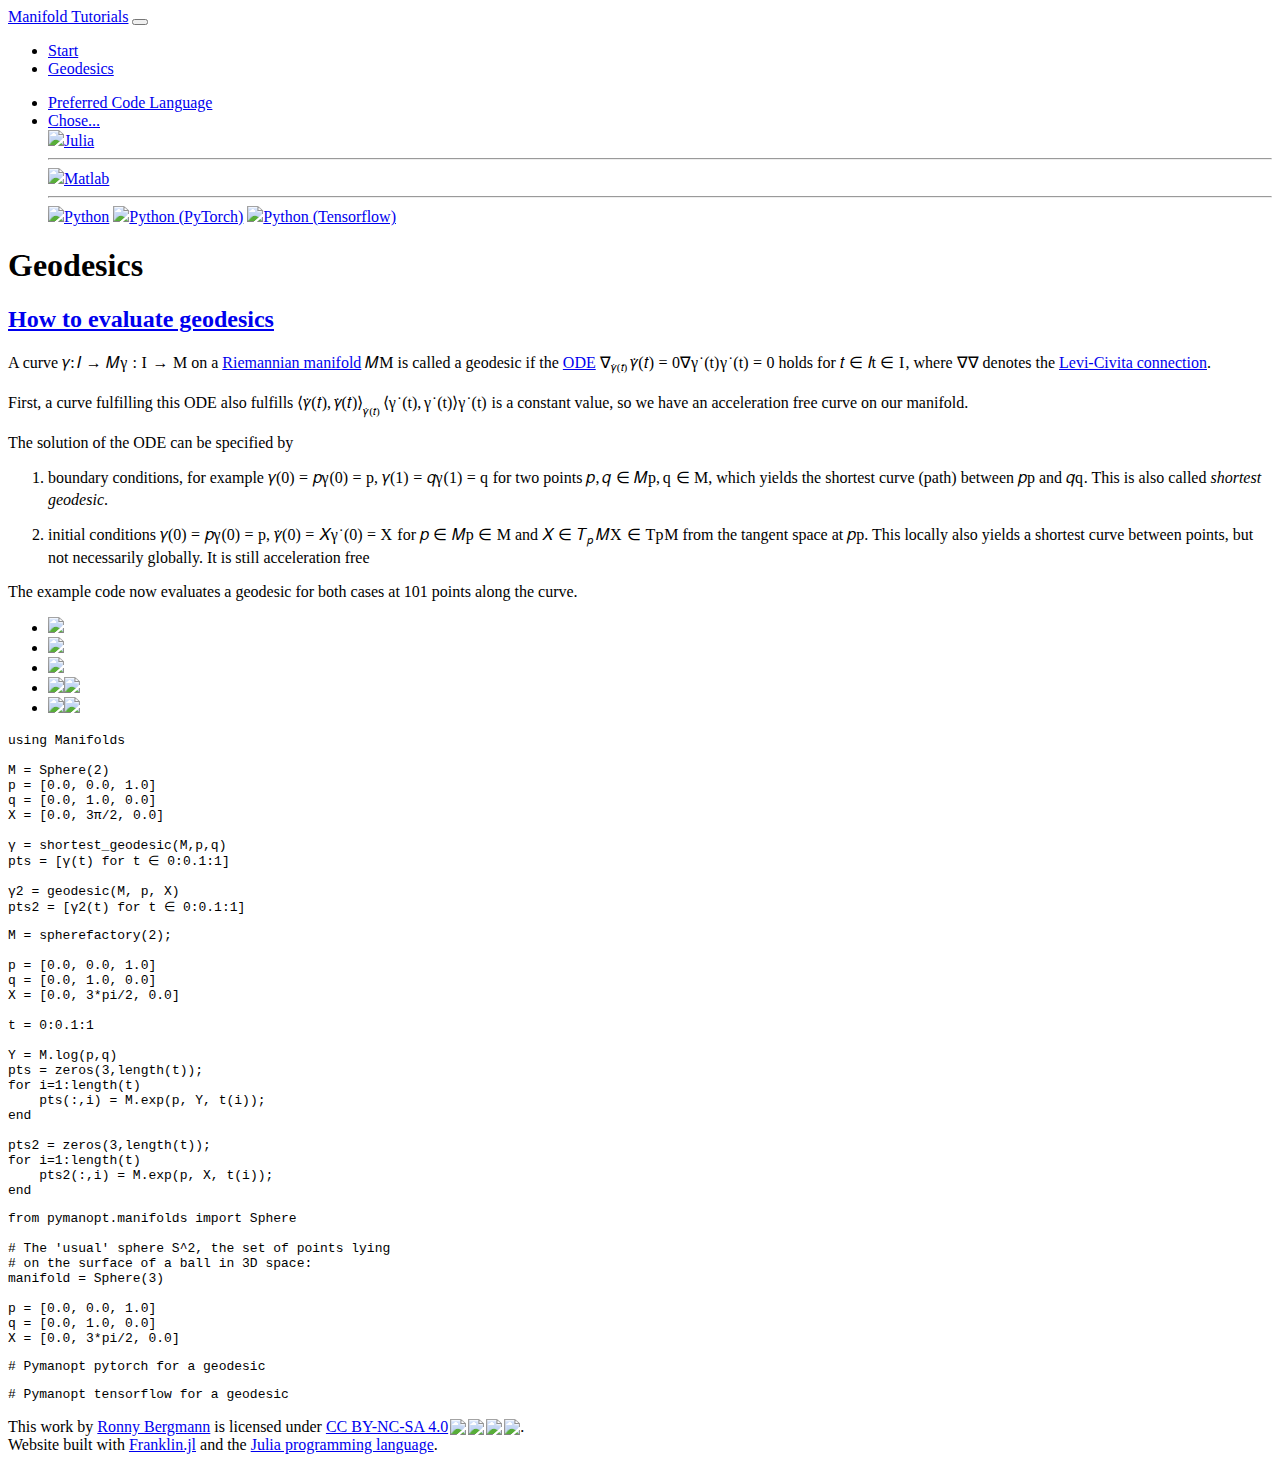
==== commit eeff87bb: "Deploying to gh-pages from  @ c788a9ee9a7154eb900f34459ce61e3f6784c020 🚀" ====
--- a/01-geodesics/index.html
+++ b/01-geodesics/index.html
@@ -1,4 +1,4 @@
-<!doctype html> <html lang=en > <meta charset=UTF-8 > <meta name=viewport  content="width=device-width, initial-scale=1"> <link rel=icon  href="/ManifoldTutorials/assets/favicon/favicon.ico"> <link rel=stylesheet  href="/ManifoldTutorials/libs/fontawesome/css/all.css" rel=stylesheet > <link rel=stylesheet  href="/ManifoldTutorials/libs/cosmo/bootstrap.min.css"> <link rel=stylesheet  href="/ManifoldTutorials/css/manifolds.css"> <link rel=stylesheet  href="/ManifoldTutorials/libs/highlight/atelier-seaside-light-mod.css"> <link rel=stylesheet  href="/ManifoldTutorials/libs/katex/katex.min.css"> <title>Geodesics</title> <nav class="navbar navbar-expand-lg navbar-light bg-light"> <a class=navbar-brand  href="#">Manifold Tutorials</a> <button class=navbar-toggler  type=button  data-toggle=collapse  data-target="#navbarColor02" aria-controls=navbarColor02  aria-expanded=false  aria-label="Toggle navigation"> <span class=navbar-toggler-icon ></span> </button> <div class="collapse navbar-collapse" id=navbarColor02 > <ul class="navbar-nav mr-auto"> <li class="nav-item "> <a class=nav-link  href="/ManifoldTutorials/">Start</a> <li class=nav-item > <a class=nav-link  href="/ManifoldTutorials/01-geodesics/">Geodesics</a> </ul> </div> <ul class="navbar-nav mr-sm2"> <li class=nav-item > <a class="nav-link disabled" href="#" tabindex=-1  aria-disabled=true >Preferred Code Language</a> <li class="nav-item dropdown"> <a class="nav-link dropdown-toggle" id=language-dropdown-button  href="#" id=navbarDropdownMenuLink  role=button  data-toggle=dropdown  aria-haspopup=true  aria-expanded=false > Chose... </a> <div class="dropdown-menu dropdown-menu-right" aria-labelledby=navbarDropdownMenuLink  id=language-dropdown > <a class=dropdown-item  data-lang=jl  href="#"><img class='icon' src='https://ronnybergmann.net/ManifoldTutorials/assets/icons/julia_src.png'/>Julia</a> <hr class=dropdown-divider > <a class=dropdown-item  data-lang=m  href="#"><img class='icon' src='https://ronnybergmann.net/ManifoldTutorials/assets/icons/matlab_src.png'/>Matlab</a> <hr class=dropdown-divider > <a class=dropdown-item  data-lang=py  href="#"><img class='icon' src='https://ronnybergmann.net/ManifoldTutorials/assets/icons/python_src.png'/>Python</a> <a class=dropdown-item  data-lang=pt-py  href="#"><img class='icon' src='https://ronnybergmann.net/ManifoldTutorials/assets/icons/pytorch_src.png'/>Python (PyTorch)</a> <a class=dropdown-item  data-lang=tf-py  href="#"><img class='icon' src='https://ronnybergmann.net/ManifoldTutorials/assets/icons/tensorflow_src.png'/>Python (Tensorflow)</a> </div> </ul> </div> </nav> <div class=container-sm > <!-- closed in foot--> <h1>Geodesics</h1> <div class=franklin-content ><h2 id=how_to_evaluate_geodesics ><a href="#how_to_evaluate_geodesics">How to evaluate geodesics</a></h2> <div class=row > <div class=col-sm > <p>A curve <span class=katex ><span class=katex-mathml ><math xmlns="http://www.w3.org/1998/Math/MathML"><semantics><mrow><mi>γ</mi><mo>:</mo><mi>I</mi><mo>→</mo><mi mathvariant=script >M</mi></mrow><annotation encoding="application/x-tex">γ: I → \mathcal M</annotation></semantics></math></span><span class=katex-html  aria-hidden=true ><span class=base ><span class=strut  style="height:0.625em;vertical-align:-0.19444em;"></span><span class="mord mathnormal" style="margin-right:0.05556em;">γ</span><span class=mspace  style="margin-right:0.2777777777777778em;"></span><span class=mrel >:</span><span class=mspace  style="margin-right:0.2777777777777778em;"></span></span><span class=base ><span class=strut  style="height:0.68333em;vertical-align:0em;"></span><span class="mord mathnormal" style="margin-right:0.07847em;">I</span><span class=mspace  style="margin-right:0.2777777777777778em;"></span><span class=mrel >→</span><span class=mspace  style="margin-right:0.2777777777777778em;"></span></span><span class=base ><span class=strut  style="height:0.68333em;vertical-align:0em;"></span><span class="mord mathcal">M</span></span></span></span> on a <a href="https://en.wikipedia.org/wiki/Riemannian_manifold">Riemannian manifold</a> <span class=katex ><span class=katex-mathml ><math xmlns="http://www.w3.org/1998/Math/MathML"><semantics><mrow><mi mathvariant=script >M</mi></mrow><annotation encoding="application/x-tex">\mathcal M</annotation></semantics></math></span><span class=katex-html  aria-hidden=true ><span class=base ><span class=strut  style="height:0.68333em;vertical-align:0em;"></span><span class="mord mathcal">M</span></span></span></span> is called a geodesic if the <a href="https://en.wikipedia.org/wiki/Ordinary_differential_equation">ODE</a> <span class=katex ><span class=katex-mathml ><math xmlns="http://www.w3.org/1998/Math/MathML"><semantics><mrow><msub><mi mathvariant=normal >∇</mi><mrow><mover accent=true ><mi>γ</mi><mo>˙</mo></mover><mo stretchy=false >(</mo><mi>t</mi><mo stretchy=false >)</mo></mrow></msub><mover accent=true ><mi>γ</mi><mo>˙</mo></mover><mo stretchy=false >(</mo><mi>t</mi><mo stretchy=false >)</mo><mo>=</mo><mn>0</mn></mrow><annotation encoding="application/x-tex">∇_{\dot γ(t)}\dot γ(t) = 0</annotation></semantics></math></span><span class=katex-html  aria-hidden=true ><span class=base ><span class=strut  style="height:1.1052em;vertical-align:-0.3551999999999999em;"></span><span class=mord ><span class=mord >∇</span><span class=msupsub ><span class="vlist-t vlist-t2"><span class=vlist-r ><span class=vlist  style="height:0.34480000000000005em;"><span style="top:-2.5198em;margin-left:0em;margin-right:0.05em;"><span class=pstrut  style="height:2.7em;"></span><span class="sizing reset-size6 size3 mtight"><span class="mord mtight"><span class="mord accent mtight"><span class="vlist-t vlist-t2"><span class=vlist-r ><span class=vlist  style="height:0.66786em;"><span style="top:-2.7em;"><span class=pstrut  style="height:2.7em;"></span><span class="mord mathnormal mtight" style="margin-right:0.05556em;">γ</span></span><span style="top:-2.7em;"><span class=pstrut  style="height:2.7em;"></span><span class=accent-body  style="left:-0.13889em;"><span class="mord mtight">˙</span></span></span></span><span class=vlist-s >​</span></span><span class=vlist-r ><span class=vlist  style="height:0.19444em;"><span></span></span></span></span></span><span class="mopen mtight">(</span><span class="mord mathnormal mtight">t</span><span class="mclose mtight">)</span></span></span></span></span><span class=vlist-s >​</span></span><span class=vlist-r ><span class=vlist  style="height:0.3551999999999999em;"><span></span></span></span></span></span></span><span class="mord accent"><span class="vlist-t vlist-t2"><span class=vlist-r ><span class=vlist  style="height:0.66786em;"><span style="top:-3em;"><span class=pstrut  style="height:3em;"></span><span class="mord mathnormal" style="margin-right:0.05556em;">γ</span></span><span style="top:-3em;"><span class=pstrut  style="height:3em;"></span><span class=accent-body  style="left:-0.13889em;"><span class=mord >˙</span></span></span></span><span class=vlist-s >​</span></span><span class=vlist-r ><span class=vlist  style="height:0.19444em;"><span></span></span></span></span></span><span class=mopen >(</span><span class="mord mathnormal">t</span><span class=mclose >)</span><span class=mspace  style="margin-right:0.2777777777777778em;"></span><span class=mrel >=</span><span class=mspace  style="margin-right:0.2777777777777778em;"></span></span><span class=base ><span class=strut  style="height:0.64444em;vertical-align:0em;"></span><span class=mord >0</span></span></span></span> holds for <span class=katex ><span class=katex-mathml ><math xmlns="http://www.w3.org/1998/Math/MathML"><semantics><mrow><mi>t</mi><mo>∈</mo><mi>I</mi></mrow><annotation encoding="application/x-tex">t∈I</annotation></semantics></math></span><span class=katex-html  aria-hidden=true ><span class=base ><span class=strut  style="height:0.65418em;vertical-align:-0.0391em;"></span><span class="mord mathnormal">t</span><span class=mspace  style="margin-right:0.2777777777777778em;"></span><span class=mrel >∈</span><span class=mspace  style="margin-right:0.2777777777777778em;"></span></span><span class=base ><span class=strut  style="height:0.68333em;vertical-align:0em;"></span><span class="mord mathnormal" style="margin-right:0.07847em;">I</span></span></span></span>, where <span class=katex ><span class=katex-mathml ><math xmlns="http://www.w3.org/1998/Math/MathML"><semantics><mrow><mi mathvariant=normal >∇</mi></mrow><annotation encoding="application/x-tex">∇</annotation></semantics></math></span><span class=katex-html  aria-hidden=true ><span class=base ><span class=strut  style="height:0.68333em;vertical-align:0em;"></span><span class=mord >∇</span></span></span></span> denotes the <a href="https://en.wikipedia.org/wiki/Levi-Civita_connection">Levi-Civita connection</a>.</p> <p>First, a curve fulfilling this ODE also fulfills <span class=katex ><span class=katex-mathml ><math xmlns="http://www.w3.org/1998/Math/MathML"><semantics><mrow><mo stretchy=false >⟨</mo><mover accent=true ><mi>γ</mi><mo>˙</mo></mover><mo stretchy=false >(</mo><mi>t</mi><mo stretchy=false >)</mo><mo separator=true >,</mo><mover accent=true ><mi>γ</mi><mo>˙</mo></mover><mo stretchy=false >(</mo><mi>t</mi><mo stretchy=false >)</mo><msub><mo stretchy=false >⟩</mo><mrow><mover accent=true ><mi>γ</mi><mo>˙</mo></mover><mo stretchy=false >(</mo><mi>t</mi><mo stretchy=false >)</mo></mrow></msub></mrow><annotation encoding="application/x-tex">⟨\dot γ(t), \dot γ(t) ⟩_{\dot γ(t)}</annotation></semantics></math></span><span class=katex-html  aria-hidden=true ><span class=base ><span class=strut  style="height:1.1052em;vertical-align:-0.3551999999999999em;"></span><span class=mopen >⟨</span><span class="mord accent"><span class="vlist-t vlist-t2"><span class=vlist-r ><span class=vlist  style="height:0.66786em;"><span style="top:-3em;"><span class=pstrut  style="height:3em;"></span><span class="mord mathnormal" style="margin-right:0.05556em;">γ</span></span><span style="top:-3em;"><span class=pstrut  style="height:3em;"></span><span class=accent-body  style="left:-0.13889em;"><span class=mord >˙</span></span></span></span><span class=vlist-s >​</span></span><span class=vlist-r ><span class=vlist  style="height:0.19444em;"><span></span></span></span></span></span><span class=mopen >(</span><span class="mord mathnormal">t</span><span class=mclose >)</span><span class=mpunct >,</span><span class=mspace  style="margin-right:0.16666666666666666em;"></span><span class="mord accent"><span class="vlist-t vlist-t2"><span class=vlist-r ><span class=vlist  style="height:0.66786em;"><span style="top:-3em;"><span class=pstrut  style="height:3em;"></span><span class="mord mathnormal" style="margin-right:0.05556em;">γ</span></span><span style="top:-3em;"><span class=pstrut  style="height:3em;"></span><span class=accent-body  style="left:-0.13889em;"><span class=mord >˙</span></span></span></span><span class=vlist-s >​</span></span><span class=vlist-r ><span class=vlist  style="height:0.19444em;"><span></span></span></span></span></span><span class=mopen >(</span><span class="mord mathnormal">t</span><span class=mclose >)</span><span class=mclose ><span class=mclose >⟩</span><span class=msupsub ><span class="vlist-t vlist-t2"><span class=vlist-r ><span class=vlist  style="height:0.34480000000000005em;"><span style="top:-2.5198em;margin-left:0em;margin-right:0.05em;"><span class=pstrut  style="height:2.7em;"></span><span class="sizing reset-size6 size3 mtight"><span class="mord mtight"><span class="mord accent mtight"><span class="vlist-t vlist-t2"><span class=vlist-r ><span class=vlist  style="height:0.66786em;"><span style="top:-2.7em;"><span class=pstrut  style="height:2.7em;"></span><span class="mord mathnormal mtight" style="margin-right:0.05556em;">γ</span></span><span style="top:-2.7em;"><span class=pstrut  style="height:2.7em;"></span><span class=accent-body  style="left:-0.13889em;"><span class="mord mtight">˙</span></span></span></span><span class=vlist-s >​</span></span><span class=vlist-r ><span class=vlist  style="height:0.19444em;"><span></span></span></span></span></span><span class="mopen mtight">(</span><span class="mord mathnormal mtight">t</span><span class="mclose mtight">)</span></span></span></span></span><span class=vlist-s >​</span></span><span class=vlist-r ><span class=vlist  style="height:0.3551999999999999em;"><span></span></span></span></span></span></span></span></span></span> is a constant value, so we have an acceleration free curve on our manifold.</p> <p>The solution of the ODE can be specified by</p> <ol> <li><p>boundary conditions, for example <span class=katex ><span class=katex-mathml ><math xmlns="http://www.w3.org/1998/Math/MathML"><semantics><mrow><mi>γ</mi><mo stretchy=false >(</mo><mn>0</mn><mo stretchy=false >)</mo><mo>=</mo><mi>p</mi></mrow><annotation encoding="application/x-tex">γ(0)=p</annotation></semantics></math></span><span class=katex-html  aria-hidden=true ><span class=base ><span class=strut  style="height:1em;vertical-align:-0.25em;"></span><span class="mord mathnormal" style="margin-right:0.05556em;">γ</span><span class=mopen >(</span><span class=mord >0</span><span class=mclose >)</span><span class=mspace  style="margin-right:0.2777777777777778em;"></span><span class=mrel >=</span><span class=mspace  style="margin-right:0.2777777777777778em;"></span></span><span class=base ><span class=strut  style="height:0.625em;vertical-align:-0.19444em;"></span><span class="mord mathnormal">p</span></span></span></span>, <span class=katex ><span class=katex-mathml ><math xmlns="http://www.w3.org/1998/Math/MathML"><semantics><mrow><mi>γ</mi><mo stretchy=false >(</mo><mn>1</mn><mo stretchy=false >)</mo><mo>=</mo><mi>q</mi></mrow><annotation encoding="application/x-tex">γ(1)=q</annotation></semantics></math></span><span class=katex-html  aria-hidden=true ><span class=base ><span class=strut  style="height:1em;vertical-align:-0.25em;"></span><span class="mord mathnormal" style="margin-right:0.05556em;">γ</span><span class=mopen >(</span><span class=mord >1</span><span class=mclose >)</span><span class=mspace  style="margin-right:0.2777777777777778em;"></span><span class=mrel >=</span><span class=mspace  style="margin-right:0.2777777777777778em;"></span></span><span class=base ><span class=strut  style="height:0.625em;vertical-align:-0.19444em;"></span><span class="mord mathnormal" style="margin-right:0.03588em;">q</span></span></span></span> for two points <span class=katex ><span class=katex-mathml ><math xmlns="http://www.w3.org/1998/Math/MathML"><semantics><mrow><mi>p</mi><mo separator=true >,</mo><mi>q</mi><mo>∈</mo><mi mathvariant=script >M</mi></mrow><annotation encoding="application/x-tex">p,q ∈ \mathcal M</annotation></semantics></math></span><span class=katex-html  aria-hidden=true ><span class=base ><span class=strut  style="height:0.7335400000000001em;vertical-align:-0.19444em;"></span><span class="mord mathnormal">p</span><span class=mpunct >,</span><span class=mspace  style="margin-right:0.16666666666666666em;"></span><span class="mord mathnormal" style="margin-right:0.03588em;">q</span><span class=mspace  style="margin-right:0.2777777777777778em;"></span><span class=mrel >∈</span><span class=mspace  style="margin-right:0.2777777777777778em;"></span></span><span class=base ><span class=strut  style="height:0.68333em;vertical-align:0em;"></span><span class="mord mathcal">M</span></span></span></span>, which yields the shortest curve &#40;path&#41; between <span class=katex ><span class=katex-mathml ><math xmlns="http://www.w3.org/1998/Math/MathML"><semantics><mrow><mi>p</mi></mrow><annotation encoding="application/x-tex">p</annotation></semantics></math></span><span class=katex-html  aria-hidden=true ><span class=base ><span class=strut  style="height:0.625em;vertical-align:-0.19444em;"></span><span class="mord mathnormal">p</span></span></span></span> and <span class=katex ><span class=katex-mathml ><math xmlns="http://www.w3.org/1998/Math/MathML"><semantics><mrow><mi>q</mi></mrow><annotation encoding="application/x-tex">q</annotation></semantics></math></span><span class=katex-html  aria-hidden=true ><span class=base ><span class=strut  style="height:0.625em;vertical-align:-0.19444em;"></span><span class="mord mathnormal" style="margin-right:0.03588em;">q</span></span></span></span>. This is also called <em>shortest geodesic</em>.</p> <li><p>initial conditions <span class=katex ><span class=katex-mathml ><math xmlns="http://www.w3.org/1998/Math/MathML"><semantics><mrow><mi>γ</mi><mo stretchy=false >(</mo><mn>0</mn><mo stretchy=false >)</mo><mo>=</mo><mi>p</mi></mrow><annotation encoding="application/x-tex">γ(0)=p</annotation></semantics></math></span><span class=katex-html  aria-hidden=true ><span class=base ><span class=strut  style="height:1em;vertical-align:-0.25em;"></span><span class="mord mathnormal" style="margin-right:0.05556em;">γ</span><span class=mopen >(</span><span class=mord >0</span><span class=mclose >)</span><span class=mspace  style="margin-right:0.2777777777777778em;"></span><span class=mrel >=</span><span class=mspace  style="margin-right:0.2777777777777778em;"></span></span><span class=base ><span class=strut  style="height:0.625em;vertical-align:-0.19444em;"></span><span class="mord mathnormal">p</span></span></span></span>, <span class=katex ><span class=katex-mathml ><math xmlns="http://www.w3.org/1998/Math/MathML"><semantics><mrow><mover accent=true ><mi>γ</mi><mo>˙</mo></mover><mo stretchy=false >(</mo><mn>0</mn><mo stretchy=false >)</mo><mo>=</mo><mi>X</mi></mrow><annotation encoding="application/x-tex">\dot γ(0)=X</annotation></semantics></math></span><span class=katex-html  aria-hidden=true ><span class=base ><span class=strut  style="height:1em;vertical-align:-0.25em;"></span><span class="mord accent"><span class="vlist-t vlist-t2"><span class=vlist-r ><span class=vlist  style="height:0.66786em;"><span style="top:-3em;"><span class=pstrut  style="height:3em;"></span><span class="mord mathnormal" style="margin-right:0.05556em;">γ</span></span><span style="top:-3em;"><span class=pstrut  style="height:3em;"></span><span class=accent-body  style="left:-0.13889em;"><span class=mord >˙</span></span></span></span><span class=vlist-s >​</span></span><span class=vlist-r ><span class=vlist  style="height:0.19444em;"><span></span></span></span></span></span><span class=mopen >(</span><span class=mord >0</span><span class=mclose >)</span><span class=mspace  style="margin-right:0.2777777777777778em;"></span><span class=mrel >=</span><span class=mspace  style="margin-right:0.2777777777777778em;"></span></span><span class=base ><span class=strut  style="height:0.68333em;vertical-align:0em;"></span><span class="mord mathnormal" style="margin-right:0.07847em;">X</span></span></span></span> for <span class=katex ><span class=katex-mathml ><math xmlns="http://www.w3.org/1998/Math/MathML"><semantics><mrow><mi>p</mi><mo>∈</mo><mi mathvariant=script >M</mi></mrow><annotation encoding="application/x-tex">p ∈ \mathcal M</annotation></semantics></math></span><span class=katex-html  aria-hidden=true ><span class=base ><span class=strut  style="height:0.7335400000000001em;vertical-align:-0.19444em;"></span><span class="mord mathnormal">p</span><span class=mspace  style="margin-right:0.2777777777777778em;"></span><span class=mrel >∈</span><span class=mspace  style="margin-right:0.2777777777777778em;"></span></span><span class=base ><span class=strut  style="height:0.68333em;vertical-align:0em;"></span><span class="mord mathcal">M</span></span></span></span> and <span class=katex ><span class=katex-mathml ><math xmlns="http://www.w3.org/1998/Math/MathML"><semantics><mrow><mi>X</mi><mo>∈</mo><msub><mi>T</mi><mi>p</mi></msub><mi mathvariant=script >M</mi></mrow><annotation encoding="application/x-tex">X ∈ T_p\mathcal M</annotation></semantics></math></span><span class=katex-html  aria-hidden=true ><span class=base ><span class=strut  style="height:0.72243em;vertical-align:-0.0391em;"></span><span class="mord mathnormal" style="margin-right:0.07847em;">X</span><span class=mspace  style="margin-right:0.2777777777777778em;"></span><span class=mrel >∈</span><span class=mspace  style="margin-right:0.2777777777777778em;"></span></span><span class=base ><span class=strut  style="height:0.969438em;vertical-align:-0.286108em;"></span><span class=mord ><span class="mord mathnormal" style="margin-right:0.13889em;">T</span><span class=msupsub ><span class="vlist-t vlist-t2"><span class=vlist-r ><span class=vlist  style="height:0.15139200000000003em;"><span style="top:-2.5500000000000003em;margin-left:-0.13889em;margin-right:0.05em;"><span class=pstrut  style="height:2.7em;"></span><span class="sizing reset-size6 size3 mtight"><span class="mord mathnormal mtight">p</span></span></span></span><span class=vlist-s >​</span></span><span class=vlist-r ><span class=vlist  style="height:0.286108em;"><span></span></span></span></span></span></span><span class="mord mathcal">M</span></span></span></span> from the tangent space at <span class=katex ><span class=katex-mathml ><math xmlns="http://www.w3.org/1998/Math/MathML"><semantics><mrow><mi>p</mi></mrow><annotation encoding="application/x-tex">p</annotation></semantics></math></span><span class=katex-html  aria-hidden=true ><span class=base ><span class=strut  style="height:0.625em;vertical-align:-0.19444em;"></span><span class="mord mathnormal">p</span></span></span></span>. This locally also yields a shortest curve between points, but not necessarily globally. It is still acceleration free</p> </ol> <p>The example code now evaluates a geodesic for both cases at 101 points along the curve.</p> </div> <!--end md column --> <div class=col-sm > <div class=bs-component > <ul class="nav nav-tabs" id=ManifoldTabgeodesic  role=tablist > <li class=nav-item > <a class="nav-link code-tab-jl" data-toggle=tab  href="#geodesic-jl" title=Julia  aria-selected=false > <img class='icon' src='../assets/icons/julia_src.png'/> </a> <li class=nav-item > <a class="nav-link code-tab-m" data-toggle=tab  href="#geodesic-m" title=Matlab  aria-selected=false > <img class='icon' src='../assets/icons/matlab_src.png'/> </a> <li class=nav-item > <a class="nav-link code-tab-py" data-toggle=tab  href="#geodesic-py" title=Python  aria-selected=false > <img class='icon' src='../assets/icons/python_src.png'/> </a> <li class=nav-item > <a class="nav-link code-tab-pt-py" data-toggle=tab  href="#geodesic-pt-py" title="Python & PyTorch" aria-selected=false > <img class='icon' src='../assets/icons/python_src.png'/><img class='icon' src='../assets/icons/pytorch_src.png'/> </a> <li class=nav-item > <a class="nav-link code-tab-tf-py" data-toggle=tab  href="#geodesic-tf-py" title="Python & Tensorflow" aria-selected=false > <img class='icon' src='../assets/icons/python_src.png'/><img class='icon' src='../assets/icons/tensorflow_src.png'/> </a> </ul> <div class=tab-content  id=ManifoldConentgeodesic > <div class="tab-pane fade" id=geodesic-jl  role=tabpanel ><pre><code class="julia hljs"><span class=hljs-keyword >using</span> Manifolds
+<!doctype html> <html lang=en > <meta charset=UTF-8 > <meta name=viewport  content="width=device-width, initial-scale=1"> <link rel=icon  href="/ManifoldTutorials/assets/favicon/favicon.ico"> <link rel=stylesheet  href="/ManifoldTutorials/libs/fontawesome/css/all.css" rel=stylesheet > <link rel=stylesheet  href="/ManifoldTutorials/libs/cosmo/bootstrap.min.css"> <link rel=stylesheet  href="/ManifoldTutorials/css/manifolds.css"> <link rel=stylesheet  href="/ManifoldTutorials/libs/highlight/atelier-seaside-light-mod.css"> <link rel=stylesheet  href="/ManifoldTutorials/libs/katex/katex.min.css"> <title>Geodesics</title> <nav class="navbar navbar-expand-lg navbar-light bg-light"> <a class=navbar-brand  href="#">Manifold Tutorials</a> <button class=navbar-toggler  type=button  data-toggle=collapse  data-target="#navbarColor02" aria-controls=navbarColor02  aria-expanded=false  aria-label="Toggle navigation"> <span class=navbar-toggler-icon ></span> </button> <div class="collapse navbar-collapse" id=navbarColor02 > <ul class="navbar-nav mr-auto"> <li class="nav-item "> <a class=nav-link  href="/ManifoldTutorials/">Start</a> <li class=nav-item > <a class=nav-link  href="/ManifoldTutorials/01-geodesics/">Geodesics</a> </ul> </div> <ul class="navbar-nav mr-sm2"> <li class=nav-item > <a class="nav-link disabled" href="#" tabindex=-1  aria-disabled=true >Preferred Code Language</a> <li class="nav-item dropdown"> <a class="nav-link dropdown-toggle" id=language-dropdown-button  href="#" id=navbarDropdownMenuLink  role=button  data-toggle=dropdown  aria-haspopup=true  aria-expanded=false > Chose... </a> <div class="dropdown-menu dropdown-menu-right" aria-labelledby=navbarDropdownMenuLink  id=language-dropdown > <a class=dropdown-item  data-lang=jl  href="#"><img class='icon' src="/ManifoldTutorials/assets/icons/julia_src.png"/>Julia</a> <hr class=dropdown-divider > <a class=dropdown-item  data-lang=m  href="#"><img class='icon' src="/ManifoldTutorials/assets/icons/matlab_src.png"/>Matlab</a> <hr class=dropdown-divider > <a class=dropdown-item  data-lang=py  href="#"><img class='icon' src="/ManifoldTutorials/assets/icons/python_src.png"/>Python</a> <a class=dropdown-item  data-lang=pt-py  href="#"><img class='icon' src="/ManifoldTutorials/assets/icons/pytorch_src.png"/>Python (PyTorch)</a> <a class=dropdown-item  data-lang=tf-py  href="#"><img class='icon' src="/ManifoldTutorials/assets/icons/tensorflow_src.png"/>Python (Tensorflow)</a> </div> </ul> </div> </nav> <div class=container-sm > <!-- closed in foot--> <h1>Geodesics</h1> <div class=franklin-content ><h2 id=how_to_evaluate_geodesics ><a href="#how_to_evaluate_geodesics">How to evaluate geodesics</a></h2> <div class=row > <div class=col-sm > <p>A curve <span class=katex ><span class=katex-mathml ><math xmlns="http://www.w3.org/1998/Math/MathML"><semantics><mrow><mi>γ</mi><mo>:</mo><mi>I</mi><mo>→</mo><mi mathvariant=script >M</mi></mrow><annotation encoding="application/x-tex">γ: I → \mathcal M</annotation></semantics></math></span><span class=katex-html  aria-hidden=true ><span class=base ><span class=strut  style="height:0.625em;vertical-align:-0.19444em;"></span><span class="mord mathnormal" style="margin-right:0.05556em;">γ</span><span class=mspace  style="margin-right:0.2777777777777778em;"></span><span class=mrel >:</span><span class=mspace  style="margin-right:0.2777777777777778em;"></span></span><span class=base ><span class=strut  style="height:0.68333em;vertical-align:0em;"></span><span class="mord mathnormal" style="margin-right:0.07847em;">I</span><span class=mspace  style="margin-right:0.2777777777777778em;"></span><span class=mrel >→</span><span class=mspace  style="margin-right:0.2777777777777778em;"></span></span><span class=base ><span class=strut  style="height:0.68333em;vertical-align:0em;"></span><span class="mord mathcal">M</span></span></span></span> on a <a href="https://en.wikipedia.org/wiki/Riemannian_manifold">Riemannian manifold</a> <span class=katex ><span class=katex-mathml ><math xmlns="http://www.w3.org/1998/Math/MathML"><semantics><mrow><mi mathvariant=script >M</mi></mrow><annotation encoding="application/x-tex">\mathcal M</annotation></semantics></math></span><span class=katex-html  aria-hidden=true ><span class=base ><span class=strut  style="height:0.68333em;vertical-align:0em;"></span><span class="mord mathcal">M</span></span></span></span> is called a geodesic if the <a href="https://en.wikipedia.org/wiki/Ordinary_differential_equation">ODE</a> <span class=katex ><span class=katex-mathml ><math xmlns="http://www.w3.org/1998/Math/MathML"><semantics><mrow><msub><mi mathvariant=normal >∇</mi><mrow><mover accent=true ><mi>γ</mi><mo>˙</mo></mover><mo stretchy=false >(</mo><mi>t</mi><mo stretchy=false >)</mo></mrow></msub><mover accent=true ><mi>γ</mi><mo>˙</mo></mover><mo stretchy=false >(</mo><mi>t</mi><mo stretchy=false >)</mo><mo>=</mo><mn>0</mn></mrow><annotation encoding="application/x-tex">∇_{\dot γ(t)}\dot γ(t) = 0</annotation></semantics></math></span><span class=katex-html  aria-hidden=true ><span class=base ><span class=strut  style="height:1.1052em;vertical-align:-0.3551999999999999em;"></span><span class=mord ><span class=mord >∇</span><span class=msupsub ><span class="vlist-t vlist-t2"><span class=vlist-r ><span class=vlist  style="height:0.34480000000000005em;"><span style="top:-2.5198em;margin-left:0em;margin-right:0.05em;"><span class=pstrut  style="height:2.7em;"></span><span class="sizing reset-size6 size3 mtight"><span class="mord mtight"><span class="mord accent mtight"><span class="vlist-t vlist-t2"><span class=vlist-r ><span class=vlist  style="height:0.66786em;"><span style="top:-2.7em;"><span class=pstrut  style="height:2.7em;"></span><span class="mord mathnormal mtight" style="margin-right:0.05556em;">γ</span></span><span style="top:-2.7em;"><span class=pstrut  style="height:2.7em;"></span><span class=accent-body  style="left:-0.13889em;"><span class="mord mtight">˙</span></span></span></span><span class=vlist-s >​</span></span><span class=vlist-r ><span class=vlist  style="height:0.19444em;"><span></span></span></span></span></span><span class="mopen mtight">(</span><span class="mord mathnormal mtight">t</span><span class="mclose mtight">)</span></span></span></span></span><span class=vlist-s >​</span></span><span class=vlist-r ><span class=vlist  style="height:0.3551999999999999em;"><span></span></span></span></span></span></span><span class="mord accent"><span class="vlist-t vlist-t2"><span class=vlist-r ><span class=vlist  style="height:0.66786em;"><span style="top:-3em;"><span class=pstrut  style="height:3em;"></span><span class="mord mathnormal" style="margin-right:0.05556em;">γ</span></span><span style="top:-3em;"><span class=pstrut  style="height:3em;"></span><span class=accent-body  style="left:-0.13889em;"><span class=mord >˙</span></span></span></span><span class=vlist-s >​</span></span><span class=vlist-r ><span class=vlist  style="height:0.19444em;"><span></span></span></span></span></span><span class=mopen >(</span><span class="mord mathnormal">t</span><span class=mclose >)</span><span class=mspace  style="margin-right:0.2777777777777778em;"></span><span class=mrel >=</span><span class=mspace  style="margin-right:0.2777777777777778em;"></span></span><span class=base ><span class=strut  style="height:0.64444em;vertical-align:0em;"></span><span class=mord >0</span></span></span></span> holds for <span class=katex ><span class=katex-mathml ><math xmlns="http://www.w3.org/1998/Math/MathML"><semantics><mrow><mi>t</mi><mo>∈</mo><mi>I</mi></mrow><annotation encoding="application/x-tex">t∈I</annotation></semantics></math></span><span class=katex-html  aria-hidden=true ><span class=base ><span class=strut  style="height:0.65418em;vertical-align:-0.0391em;"></span><span class="mord mathnormal">t</span><span class=mspace  style="margin-right:0.2777777777777778em;"></span><span class=mrel >∈</span><span class=mspace  style="margin-right:0.2777777777777778em;"></span></span><span class=base ><span class=strut  style="height:0.68333em;vertical-align:0em;"></span><span class="mord mathnormal" style="margin-right:0.07847em;">I</span></span></span></span>, where <span class=katex ><span class=katex-mathml ><math xmlns="http://www.w3.org/1998/Math/MathML"><semantics><mrow><mi mathvariant=normal >∇</mi></mrow><annotation encoding="application/x-tex">∇</annotation></semantics></math></span><span class=katex-html  aria-hidden=true ><span class=base ><span class=strut  style="height:0.68333em;vertical-align:0em;"></span><span class=mord >∇</span></span></span></span> denotes the <a href="https://en.wikipedia.org/wiki/Levi-Civita_connection">Levi-Civita connection</a>.</p> <p>First, a curve fulfilling this ODE also fulfills <span class=katex ><span class=katex-mathml ><math xmlns="http://www.w3.org/1998/Math/MathML"><semantics><mrow><mo stretchy=false >⟨</mo><mover accent=true ><mi>γ</mi><mo>˙</mo></mover><mo stretchy=false >(</mo><mi>t</mi><mo stretchy=false >)</mo><mo separator=true >,</mo><mover accent=true ><mi>γ</mi><mo>˙</mo></mover><mo stretchy=false >(</mo><mi>t</mi><mo stretchy=false >)</mo><msub><mo stretchy=false >⟩</mo><mrow><mover accent=true ><mi>γ</mi><mo>˙</mo></mover><mo stretchy=false >(</mo><mi>t</mi><mo stretchy=false >)</mo></mrow></msub></mrow><annotation encoding="application/x-tex">⟨\dot γ(t), \dot γ(t) ⟩_{\dot γ(t)}</annotation></semantics></math></span><span class=katex-html  aria-hidden=true ><span class=base ><span class=strut  style="height:1.1052em;vertical-align:-0.3551999999999999em;"></span><span class=mopen >⟨</span><span class="mord accent"><span class="vlist-t vlist-t2"><span class=vlist-r ><span class=vlist  style="height:0.66786em;"><span style="top:-3em;"><span class=pstrut  style="height:3em;"></span><span class="mord mathnormal" style="margin-right:0.05556em;">γ</span></span><span style="top:-3em;"><span class=pstrut  style="height:3em;"></span><span class=accent-body  style="left:-0.13889em;"><span class=mord >˙</span></span></span></span><span class=vlist-s >​</span></span><span class=vlist-r ><span class=vlist  style="height:0.19444em;"><span></span></span></span></span></span><span class=mopen >(</span><span class="mord mathnormal">t</span><span class=mclose >)</span><span class=mpunct >,</span><span class=mspace  style="margin-right:0.16666666666666666em;"></span><span class="mord accent"><span class="vlist-t vlist-t2"><span class=vlist-r ><span class=vlist  style="height:0.66786em;"><span style="top:-3em;"><span class=pstrut  style="height:3em;"></span><span class="mord mathnormal" style="margin-right:0.05556em;">γ</span></span><span style="top:-3em;"><span class=pstrut  style="height:3em;"></span><span class=accent-body  style="left:-0.13889em;"><span class=mord >˙</span></span></span></span><span class=vlist-s >​</span></span><span class=vlist-r ><span class=vlist  style="height:0.19444em;"><span></span></span></span></span></span><span class=mopen >(</span><span class="mord mathnormal">t</span><span class=mclose >)</span><span class=mclose ><span class=mclose >⟩</span><span class=msupsub ><span class="vlist-t vlist-t2"><span class=vlist-r ><span class=vlist  style="height:0.34480000000000005em;"><span style="top:-2.5198em;margin-left:0em;margin-right:0.05em;"><span class=pstrut  style="height:2.7em;"></span><span class="sizing reset-size6 size3 mtight"><span class="mord mtight"><span class="mord accent mtight"><span class="vlist-t vlist-t2"><span class=vlist-r ><span class=vlist  style="height:0.66786em;"><span style="top:-2.7em;"><span class=pstrut  style="height:2.7em;"></span><span class="mord mathnormal mtight" style="margin-right:0.05556em;">γ</span></span><span style="top:-2.7em;"><span class=pstrut  style="height:2.7em;"></span><span class=accent-body  style="left:-0.13889em;"><span class="mord mtight">˙</span></span></span></span><span class=vlist-s >​</span></span><span class=vlist-r ><span class=vlist  style="height:0.19444em;"><span></span></span></span></span></span><span class="mopen mtight">(</span><span class="mord mathnormal mtight">t</span><span class="mclose mtight">)</span></span></span></span></span><span class=vlist-s >​</span></span><span class=vlist-r ><span class=vlist  style="height:0.3551999999999999em;"><span></span></span></span></span></span></span></span></span></span> is a constant value, so we have an acceleration free curve on our manifold.</p> <p>The solution of the ODE can be specified by</p> <ol> <li><p>boundary conditions, for example <span class=katex ><span class=katex-mathml ><math xmlns="http://www.w3.org/1998/Math/MathML"><semantics><mrow><mi>γ</mi><mo stretchy=false >(</mo><mn>0</mn><mo stretchy=false >)</mo><mo>=</mo><mi>p</mi></mrow><annotation encoding="application/x-tex">γ(0)=p</annotation></semantics></math></span><span class=katex-html  aria-hidden=true ><span class=base ><span class=strut  style="height:1em;vertical-align:-0.25em;"></span><span class="mord mathnormal" style="margin-right:0.05556em;">γ</span><span class=mopen >(</span><span class=mord >0</span><span class=mclose >)</span><span class=mspace  style="margin-right:0.2777777777777778em;"></span><span class=mrel >=</span><span class=mspace  style="margin-right:0.2777777777777778em;"></span></span><span class=base ><span class=strut  style="height:0.625em;vertical-align:-0.19444em;"></span><span class="mord mathnormal">p</span></span></span></span>, <span class=katex ><span class=katex-mathml ><math xmlns="http://www.w3.org/1998/Math/MathML"><semantics><mrow><mi>γ</mi><mo stretchy=false >(</mo><mn>1</mn><mo stretchy=false >)</mo><mo>=</mo><mi>q</mi></mrow><annotation encoding="application/x-tex">γ(1)=q</annotation></semantics></math></span><span class=katex-html  aria-hidden=true ><span class=base ><span class=strut  style="height:1em;vertical-align:-0.25em;"></span><span class="mord mathnormal" style="margin-right:0.05556em;">γ</span><span class=mopen >(</span><span class=mord >1</span><span class=mclose >)</span><span class=mspace  style="margin-right:0.2777777777777778em;"></span><span class=mrel >=</span><span class=mspace  style="margin-right:0.2777777777777778em;"></span></span><span class=base ><span class=strut  style="height:0.625em;vertical-align:-0.19444em;"></span><span class="mord mathnormal" style="margin-right:0.03588em;">q</span></span></span></span> for two points <span class=katex ><span class=katex-mathml ><math xmlns="http://www.w3.org/1998/Math/MathML"><semantics><mrow><mi>p</mi><mo separator=true >,</mo><mi>q</mi><mo>∈</mo><mi mathvariant=script >M</mi></mrow><annotation encoding="application/x-tex">p,q ∈ \mathcal M</annotation></semantics></math></span><span class=katex-html  aria-hidden=true ><span class=base ><span class=strut  style="height:0.7335400000000001em;vertical-align:-0.19444em;"></span><span class="mord mathnormal">p</span><span class=mpunct >,</span><span class=mspace  style="margin-right:0.16666666666666666em;"></span><span class="mord mathnormal" style="margin-right:0.03588em;">q</span><span class=mspace  style="margin-right:0.2777777777777778em;"></span><span class=mrel >∈</span><span class=mspace  style="margin-right:0.2777777777777778em;"></span></span><span class=base ><span class=strut  style="height:0.68333em;vertical-align:0em;"></span><span class="mord mathcal">M</span></span></span></span>, which yields the shortest curve &#40;path&#41; between <span class=katex ><span class=katex-mathml ><math xmlns="http://www.w3.org/1998/Math/MathML"><semantics><mrow><mi>p</mi></mrow><annotation encoding="application/x-tex">p</annotation></semantics></math></span><span class=katex-html  aria-hidden=true ><span class=base ><span class=strut  style="height:0.625em;vertical-align:-0.19444em;"></span><span class="mord mathnormal">p</span></span></span></span> and <span class=katex ><span class=katex-mathml ><math xmlns="http://www.w3.org/1998/Math/MathML"><semantics><mrow><mi>q</mi></mrow><annotation encoding="application/x-tex">q</annotation></semantics></math></span><span class=katex-html  aria-hidden=true ><span class=base ><span class=strut  style="height:0.625em;vertical-align:-0.19444em;"></span><span class="mord mathnormal" style="margin-right:0.03588em;">q</span></span></span></span>. This is also called <em>shortest geodesic</em>.</p> <li><p>initial conditions <span class=katex ><span class=katex-mathml ><math xmlns="http://www.w3.org/1998/Math/MathML"><semantics><mrow><mi>γ</mi><mo stretchy=false >(</mo><mn>0</mn><mo stretchy=false >)</mo><mo>=</mo><mi>p</mi></mrow><annotation encoding="application/x-tex">γ(0)=p</annotation></semantics></math></span><span class=katex-html  aria-hidden=true ><span class=base ><span class=strut  style="height:1em;vertical-align:-0.25em;"></span><span class="mord mathnormal" style="margin-right:0.05556em;">γ</span><span class=mopen >(</span><span class=mord >0</span><span class=mclose >)</span><span class=mspace  style="margin-right:0.2777777777777778em;"></span><span class=mrel >=</span><span class=mspace  style="margin-right:0.2777777777777778em;"></span></span><span class=base ><span class=strut  style="height:0.625em;vertical-align:-0.19444em;"></span><span class="mord mathnormal">p</span></span></span></span>, <span class=katex ><span class=katex-mathml ><math xmlns="http://www.w3.org/1998/Math/MathML"><semantics><mrow><mover accent=true ><mi>γ</mi><mo>˙</mo></mover><mo stretchy=false >(</mo><mn>0</mn><mo stretchy=false >)</mo><mo>=</mo><mi>X</mi></mrow><annotation encoding="application/x-tex">\dot γ(0)=X</annotation></semantics></math></span><span class=katex-html  aria-hidden=true ><span class=base ><span class=strut  style="height:1em;vertical-align:-0.25em;"></span><span class="mord accent"><span class="vlist-t vlist-t2"><span class=vlist-r ><span class=vlist  style="height:0.66786em;"><span style="top:-3em;"><span class=pstrut  style="height:3em;"></span><span class="mord mathnormal" style="margin-right:0.05556em;">γ</span></span><span style="top:-3em;"><span class=pstrut  style="height:3em;"></span><span class=accent-body  style="left:-0.13889em;"><span class=mord >˙</span></span></span></span><span class=vlist-s >​</span></span><span class=vlist-r ><span class=vlist  style="height:0.19444em;"><span></span></span></span></span></span><span class=mopen >(</span><span class=mord >0</span><span class=mclose >)</span><span class=mspace  style="margin-right:0.2777777777777778em;"></span><span class=mrel >=</span><span class=mspace  style="margin-right:0.2777777777777778em;"></span></span><span class=base ><span class=strut  style="height:0.68333em;vertical-align:0em;"></span><span class="mord mathnormal" style="margin-right:0.07847em;">X</span></span></span></span> for <span class=katex ><span class=katex-mathml ><math xmlns="http://www.w3.org/1998/Math/MathML"><semantics><mrow><mi>p</mi><mo>∈</mo><mi mathvariant=script >M</mi></mrow><annotation encoding="application/x-tex">p ∈ \mathcal M</annotation></semantics></math></span><span class=katex-html  aria-hidden=true ><span class=base ><span class=strut  style="height:0.7335400000000001em;vertical-align:-0.19444em;"></span><span class="mord mathnormal">p</span><span class=mspace  style="margin-right:0.2777777777777778em;"></span><span class=mrel >∈</span><span class=mspace  style="margin-right:0.2777777777777778em;"></span></span><span class=base ><span class=strut  style="height:0.68333em;vertical-align:0em;"></span><span class="mord mathcal">M</span></span></span></span> and <span class=katex ><span class=katex-mathml ><math xmlns="http://www.w3.org/1998/Math/MathML"><semantics><mrow><mi>X</mi><mo>∈</mo><msub><mi>T</mi><mi>p</mi></msub><mi mathvariant=script >M</mi></mrow><annotation encoding="application/x-tex">X ∈ T_p\mathcal M</annotation></semantics></math></span><span class=katex-html  aria-hidden=true ><span class=base ><span class=strut  style="height:0.72243em;vertical-align:-0.0391em;"></span><span class="mord mathnormal" style="margin-right:0.07847em;">X</span><span class=mspace  style="margin-right:0.2777777777777778em;"></span><span class=mrel >∈</span><span class=mspace  style="margin-right:0.2777777777777778em;"></span></span><span class=base ><span class=strut  style="height:0.969438em;vertical-align:-0.286108em;"></span><span class=mord ><span class="mord mathnormal" style="margin-right:0.13889em;">T</span><span class=msupsub ><span class="vlist-t vlist-t2"><span class=vlist-r ><span class=vlist  style="height:0.15139200000000003em;"><span style="top:-2.5500000000000003em;margin-left:-0.13889em;margin-right:0.05em;"><span class=pstrut  style="height:2.7em;"></span><span class="sizing reset-size6 size3 mtight"><span class="mord mathnormal mtight">p</span></span></span></span><span class=vlist-s >​</span></span><span class=vlist-r ><span class=vlist  style="height:0.286108em;"><span></span></span></span></span></span></span><span class="mord mathcal">M</span></span></span></span> from the tangent space at <span class=katex ><span class=katex-mathml ><math xmlns="http://www.w3.org/1998/Math/MathML"><semantics><mrow><mi>p</mi></mrow><annotation encoding="application/x-tex">p</annotation></semantics></math></span><span class=katex-html  aria-hidden=true ><span class=base ><span class=strut  style="height:0.625em;vertical-align:-0.19444em;"></span><span class="mord mathnormal">p</span></span></span></span>. This locally also yields a shortest curve between points, but not necessarily globally. It is still acceleration free</p> </ol> <p>The example code now evaluates a geodesic for both cases at 101 points along the curve.</p> </div> <!--end md column --> <div class=col-sm > <div class=bs-component > <ul class="nav nav-tabs" id=ManifoldTabgeodesic  role=tablist > <li class=nav-item > <a class="nav-link code-tab-jl" data-toggle=tab  href="#geodesic-jl" title=Julia  aria-selected=false > <img class='icon' src="/ManifoldTutorials/assets/icons/julia_src.png"/> </a> <li class=nav-item > <a class="nav-link code-tab-m" data-toggle=tab  href="#geodesic-m" title=Matlab  aria-selected=false > <img class='icon' src="/ManifoldTutorials/assets/icons/matlab_src.png"/> </a> <li class=nav-item > <a class="nav-link code-tab-py" data-toggle=tab  href="#geodesic-py" title=Python  aria-selected=false > <img class='icon' src="/ManifoldTutorials/assets/icons/python_src.png"/> </a> <li class=nav-item > <a class="nav-link code-tab-pt-py" data-toggle=tab  href="#geodesic-pt-py" title="Python & PyTorch" aria-selected=false > <img class='icon' src="/ManifoldTutorials/assets/icons/python_src.png"/><img class='icon' src="/ManifoldTutorials/assets/icons/pytorch_src.png"/> </a> <li class=nav-item > <a class="nav-link code-tab-tf-py" data-toggle=tab  href="#geodesic-tf-py" title="Python & Tensorflow" aria-selected=false > <img class='icon' src="/ManifoldTutorials/assets/icons/python_src.png"/><img class='icon' src="/ManifoldTutorials/assets/icons/tensorflow_src.png"/> </a> </ul> <div class=tab-content  id=ManifoldConentgeodesic > <div class="tab-pane fade" id=geodesic-jl  role=tabpanel ><pre><code class="julia hljs"><span class=hljs-keyword >using</span> Manifolds
 
 M = Sphere(<span class=hljs-number >2</span>)
 p = [<span class=hljs-number >0.0</span>, <span class=hljs-number >0.0</span>, <span class=hljs-number >1.0</span>]
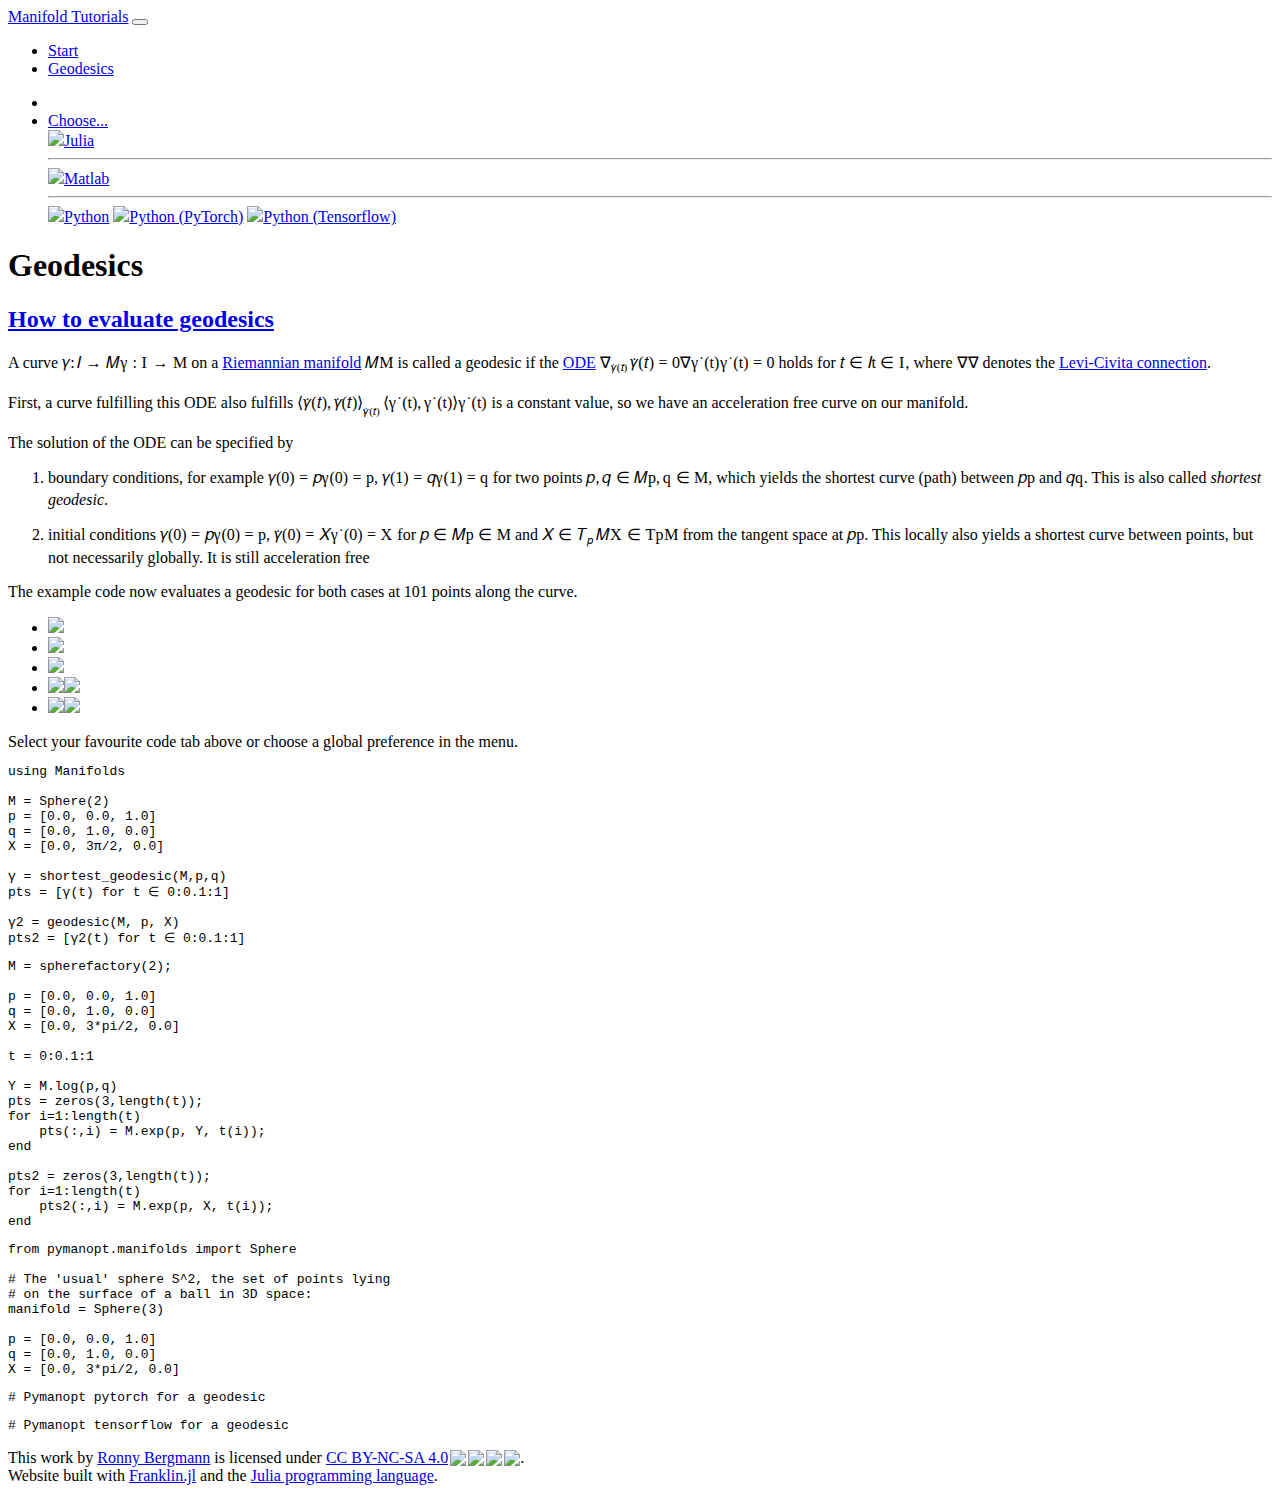
==== commit 6bd41974: "Deploying to gh-pages from  @ 1b90005943e6f9d2ccd136c73ac88ee3ec796195 🚀" ====
--- a/01-geodesics/index.html
+++ b/01-geodesics/index.html
@@ -1,4 +1,4 @@
-<!doctype html> <html lang=en > <meta charset=UTF-8 > <meta name=viewport  content="width=device-width, initial-scale=1"> <link rel=icon  href="/ManifoldTutorials/assets/favicon/favicon.ico"> <link rel=stylesheet  href="/ManifoldTutorials/libs/fontawesome/css/all.css" rel=stylesheet > <link rel=stylesheet  href="/ManifoldTutorials/libs/cosmo/bootstrap.min.css"> <link rel=stylesheet  href="/ManifoldTutorials/css/manifolds.css"> <link rel=stylesheet  href="/ManifoldTutorials/libs/highlight/atelier-seaside-light-mod.css"> <link rel=stylesheet  href="/ManifoldTutorials/libs/katex/katex.min.css"> <title>Geodesics</title> <nav class="navbar navbar-expand-lg navbar-light bg-light"> <a class=navbar-brand  href="#">Manifold Tutorials</a> <button class=navbar-toggler  type=button  data-toggle=collapse  data-target="#navbarColor02" aria-controls=navbarColor02  aria-expanded=false  aria-label="Toggle navigation"> <span class=navbar-toggler-icon ></span> </button> <div class="collapse navbar-collapse" id=navbarColor02 > <ul class="navbar-nav mr-auto"> <li class="nav-item "> <a class=nav-link  href="/ManifoldTutorials/">Start</a> <li class=nav-item > <a class=nav-link  href="/ManifoldTutorials/01-geodesics/">Geodesics</a> </ul> </div> <ul class="navbar-nav mr-sm2"> <li class=nav-item > <a class="nav-link disabled" href="#" tabindex=-1  aria-disabled=true >Preferred Code Language</a> <li class="nav-item dropdown"> <a class="nav-link dropdown-toggle" id=language-dropdown-button  href="#" id=navbarDropdownMenuLink  role=button  data-toggle=dropdown  aria-haspopup=true  aria-expanded=false > Chose... </a> <div class="dropdown-menu dropdown-menu-right" aria-labelledby=navbarDropdownMenuLink  id=language-dropdown > <a class=dropdown-item  data-lang=jl  href="#"><img class='icon' src="/ManifoldTutorials/assets/icons/julia_src.png"/>Julia</a> <hr class=dropdown-divider > <a class=dropdown-item  data-lang=m  href="#"><img class='icon' src="/ManifoldTutorials/assets/icons/matlab_src.png"/>Matlab</a> <hr class=dropdown-divider > <a class=dropdown-item  data-lang=py  href="#"><img class='icon' src="/ManifoldTutorials/assets/icons/python_src.png"/>Python</a> <a class=dropdown-item  data-lang=pt-py  href="#"><img class='icon' src="/ManifoldTutorials/assets/icons/pytorch_src.png"/>Python (PyTorch)</a> <a class=dropdown-item  data-lang=tf-py  href="#"><img class='icon' src="/ManifoldTutorials/assets/icons/tensorflow_src.png"/>Python (Tensorflow)</a> </div> </ul> </div> </nav> <div class=container-sm > <!-- closed in foot--> <h1>Geodesics</h1> <div class=franklin-content ><h2 id=how_to_evaluate_geodesics ><a href="#how_to_evaluate_geodesics">How to evaluate geodesics</a></h2> <div class=row > <div class=col-sm > <p>A curve <span class=katex ><span class=katex-mathml ><math xmlns="http://www.w3.org/1998/Math/MathML"><semantics><mrow><mi>γ</mi><mo>:</mo><mi>I</mi><mo>→</mo><mi mathvariant=script >M</mi></mrow><annotation encoding="application/x-tex">γ: I → \mathcal M</annotation></semantics></math></span><span class=katex-html  aria-hidden=true ><span class=base ><span class=strut  style="height:0.625em;vertical-align:-0.19444em;"></span><span class="mord mathnormal" style="margin-right:0.05556em;">γ</span><span class=mspace  style="margin-right:0.2777777777777778em;"></span><span class=mrel >:</span><span class=mspace  style="margin-right:0.2777777777777778em;"></span></span><span class=base ><span class=strut  style="height:0.68333em;vertical-align:0em;"></span><span class="mord mathnormal" style="margin-right:0.07847em;">I</span><span class=mspace  style="margin-right:0.2777777777777778em;"></span><span class=mrel >→</span><span class=mspace  style="margin-right:0.2777777777777778em;"></span></span><span class=base ><span class=strut  style="height:0.68333em;vertical-align:0em;"></span><span class="mord mathcal">M</span></span></span></span> on a <a href="https://en.wikipedia.org/wiki/Riemannian_manifold">Riemannian manifold</a> <span class=katex ><span class=katex-mathml ><math xmlns="http://www.w3.org/1998/Math/MathML"><semantics><mrow><mi mathvariant=script >M</mi></mrow><annotation encoding="application/x-tex">\mathcal M</annotation></semantics></math></span><span class=katex-html  aria-hidden=true ><span class=base ><span class=strut  style="height:0.68333em;vertical-align:0em;"></span><span class="mord mathcal">M</span></span></span></span> is called a geodesic if the <a href="https://en.wikipedia.org/wiki/Ordinary_differential_equation">ODE</a> <span class=katex ><span class=katex-mathml ><math xmlns="http://www.w3.org/1998/Math/MathML"><semantics><mrow><msub><mi mathvariant=normal >∇</mi><mrow><mover accent=true ><mi>γ</mi><mo>˙</mo></mover><mo stretchy=false >(</mo><mi>t</mi><mo stretchy=false >)</mo></mrow></msub><mover accent=true ><mi>γ</mi><mo>˙</mo></mover><mo stretchy=false >(</mo><mi>t</mi><mo stretchy=false >)</mo><mo>=</mo><mn>0</mn></mrow><annotation encoding="application/x-tex">∇_{\dot γ(t)}\dot γ(t) = 0</annotation></semantics></math></span><span class=katex-html  aria-hidden=true ><span class=base ><span class=strut  style="height:1.1052em;vertical-align:-0.3551999999999999em;"></span><span class=mord ><span class=mord >∇</span><span class=msupsub ><span class="vlist-t vlist-t2"><span class=vlist-r ><span class=vlist  style="height:0.34480000000000005em;"><span style="top:-2.5198em;margin-left:0em;margin-right:0.05em;"><span class=pstrut  style="height:2.7em;"></span><span class="sizing reset-size6 size3 mtight"><span class="mord mtight"><span class="mord accent mtight"><span class="vlist-t vlist-t2"><span class=vlist-r ><span class=vlist  style="height:0.66786em;"><span style="top:-2.7em;"><span class=pstrut  style="height:2.7em;"></span><span class="mord mathnormal mtight" style="margin-right:0.05556em;">γ</span></span><span style="top:-2.7em;"><span class=pstrut  style="height:2.7em;"></span><span class=accent-body  style="left:-0.13889em;"><span class="mord mtight">˙</span></span></span></span><span class=vlist-s >​</span></span><span class=vlist-r ><span class=vlist  style="height:0.19444em;"><span></span></span></span></span></span><span class="mopen mtight">(</span><span class="mord mathnormal mtight">t</span><span class="mclose mtight">)</span></span></span></span></span><span class=vlist-s >​</span></span><span class=vlist-r ><span class=vlist  style="height:0.3551999999999999em;"><span></span></span></span></span></span></span><span class="mord accent"><span class="vlist-t vlist-t2"><span class=vlist-r ><span class=vlist  style="height:0.66786em;"><span style="top:-3em;"><span class=pstrut  style="height:3em;"></span><span class="mord mathnormal" style="margin-right:0.05556em;">γ</span></span><span style="top:-3em;"><span class=pstrut  style="height:3em;"></span><span class=accent-body  style="left:-0.13889em;"><span class=mord >˙</span></span></span></span><span class=vlist-s >​</span></span><span class=vlist-r ><span class=vlist  style="height:0.19444em;"><span></span></span></span></span></span><span class=mopen >(</span><span class="mord mathnormal">t</span><span class=mclose >)</span><span class=mspace  style="margin-right:0.2777777777777778em;"></span><span class=mrel >=</span><span class=mspace  style="margin-right:0.2777777777777778em;"></span></span><span class=base ><span class=strut  style="height:0.64444em;vertical-align:0em;"></span><span class=mord >0</span></span></span></span> holds for <span class=katex ><span class=katex-mathml ><math xmlns="http://www.w3.org/1998/Math/MathML"><semantics><mrow><mi>t</mi><mo>∈</mo><mi>I</mi></mrow><annotation encoding="application/x-tex">t∈I</annotation></semantics></math></span><span class=katex-html  aria-hidden=true ><span class=base ><span class=strut  style="height:0.65418em;vertical-align:-0.0391em;"></span><span class="mord mathnormal">t</span><span class=mspace  style="margin-right:0.2777777777777778em;"></span><span class=mrel >∈</span><span class=mspace  style="margin-right:0.2777777777777778em;"></span></span><span class=base ><span class=strut  style="height:0.68333em;vertical-align:0em;"></span><span class="mord mathnormal" style="margin-right:0.07847em;">I</span></span></span></span>, where <span class=katex ><span class=katex-mathml ><math xmlns="http://www.w3.org/1998/Math/MathML"><semantics><mrow><mi mathvariant=normal >∇</mi></mrow><annotation encoding="application/x-tex">∇</annotation></semantics></math></span><span class=katex-html  aria-hidden=true ><span class=base ><span class=strut  style="height:0.68333em;vertical-align:0em;"></span><span class=mord >∇</span></span></span></span> denotes the <a href="https://en.wikipedia.org/wiki/Levi-Civita_connection">Levi-Civita connection</a>.</p> <p>First, a curve fulfilling this ODE also fulfills <span class=katex ><span class=katex-mathml ><math xmlns="http://www.w3.org/1998/Math/MathML"><semantics><mrow><mo stretchy=false >⟨</mo><mover accent=true ><mi>γ</mi><mo>˙</mo></mover><mo stretchy=false >(</mo><mi>t</mi><mo stretchy=false >)</mo><mo separator=true >,</mo><mover accent=true ><mi>γ</mi><mo>˙</mo></mover><mo stretchy=false >(</mo><mi>t</mi><mo stretchy=false >)</mo><msub><mo stretchy=false >⟩</mo><mrow><mover accent=true ><mi>γ</mi><mo>˙</mo></mover><mo stretchy=false >(</mo><mi>t</mi><mo stretchy=false >)</mo></mrow></msub></mrow><annotation encoding="application/x-tex">⟨\dot γ(t), \dot γ(t) ⟩_{\dot γ(t)}</annotation></semantics></math></span><span class=katex-html  aria-hidden=true ><span class=base ><span class=strut  style="height:1.1052em;vertical-align:-0.3551999999999999em;"></span><span class=mopen >⟨</span><span class="mord accent"><span class="vlist-t vlist-t2"><span class=vlist-r ><span class=vlist  style="height:0.66786em;"><span style="top:-3em;"><span class=pstrut  style="height:3em;"></span><span class="mord mathnormal" style="margin-right:0.05556em;">γ</span></span><span style="top:-3em;"><span class=pstrut  style="height:3em;"></span><span class=accent-body  style="left:-0.13889em;"><span class=mord >˙</span></span></span></span><span class=vlist-s >​</span></span><span class=vlist-r ><span class=vlist  style="height:0.19444em;"><span></span></span></span></span></span><span class=mopen >(</span><span class="mord mathnormal">t</span><span class=mclose >)</span><span class=mpunct >,</span><span class=mspace  style="margin-right:0.16666666666666666em;"></span><span class="mord accent"><span class="vlist-t vlist-t2"><span class=vlist-r ><span class=vlist  style="height:0.66786em;"><span style="top:-3em;"><span class=pstrut  style="height:3em;"></span><span class="mord mathnormal" style="margin-right:0.05556em;">γ</span></span><span style="top:-3em;"><span class=pstrut  style="height:3em;"></span><span class=accent-body  style="left:-0.13889em;"><span class=mord >˙</span></span></span></span><span class=vlist-s >​</span></span><span class=vlist-r ><span class=vlist  style="height:0.19444em;"><span></span></span></span></span></span><span class=mopen >(</span><span class="mord mathnormal">t</span><span class=mclose >)</span><span class=mclose ><span class=mclose >⟩</span><span class=msupsub ><span class="vlist-t vlist-t2"><span class=vlist-r ><span class=vlist  style="height:0.34480000000000005em;"><span style="top:-2.5198em;margin-left:0em;margin-right:0.05em;"><span class=pstrut  style="height:2.7em;"></span><span class="sizing reset-size6 size3 mtight"><span class="mord mtight"><span class="mord accent mtight"><span class="vlist-t vlist-t2"><span class=vlist-r ><span class=vlist  style="height:0.66786em;"><span style="top:-2.7em;"><span class=pstrut  style="height:2.7em;"></span><span class="mord mathnormal mtight" style="margin-right:0.05556em;">γ</span></span><span style="top:-2.7em;"><span class=pstrut  style="height:2.7em;"></span><span class=accent-body  style="left:-0.13889em;"><span class="mord mtight">˙</span></span></span></span><span class=vlist-s >​</span></span><span class=vlist-r ><span class=vlist  style="height:0.19444em;"><span></span></span></span></span></span><span class="mopen mtight">(</span><span class="mord mathnormal mtight">t</span><span class="mclose mtight">)</span></span></span></span></span><span class=vlist-s >​</span></span><span class=vlist-r ><span class=vlist  style="height:0.3551999999999999em;"><span></span></span></span></span></span></span></span></span></span> is a constant value, so we have an acceleration free curve on our manifold.</p> <p>The solution of the ODE can be specified by</p> <ol> <li><p>boundary conditions, for example <span class=katex ><span class=katex-mathml ><math xmlns="http://www.w3.org/1998/Math/MathML"><semantics><mrow><mi>γ</mi><mo stretchy=false >(</mo><mn>0</mn><mo stretchy=false >)</mo><mo>=</mo><mi>p</mi></mrow><annotation encoding="application/x-tex">γ(0)=p</annotation></semantics></math></span><span class=katex-html  aria-hidden=true ><span class=base ><span class=strut  style="height:1em;vertical-align:-0.25em;"></span><span class="mord mathnormal" style="margin-right:0.05556em;">γ</span><span class=mopen >(</span><span class=mord >0</span><span class=mclose >)</span><span class=mspace  style="margin-right:0.2777777777777778em;"></span><span class=mrel >=</span><span class=mspace  style="margin-right:0.2777777777777778em;"></span></span><span class=base ><span class=strut  style="height:0.625em;vertical-align:-0.19444em;"></span><span class="mord mathnormal">p</span></span></span></span>, <span class=katex ><span class=katex-mathml ><math xmlns="http://www.w3.org/1998/Math/MathML"><semantics><mrow><mi>γ</mi><mo stretchy=false >(</mo><mn>1</mn><mo stretchy=false >)</mo><mo>=</mo><mi>q</mi></mrow><annotation encoding="application/x-tex">γ(1)=q</annotation></semantics></math></span><span class=katex-html  aria-hidden=true ><span class=base ><span class=strut  style="height:1em;vertical-align:-0.25em;"></span><span class="mord mathnormal" style="margin-right:0.05556em;">γ</span><span class=mopen >(</span><span class=mord >1</span><span class=mclose >)</span><span class=mspace  style="margin-right:0.2777777777777778em;"></span><span class=mrel >=</span><span class=mspace  style="margin-right:0.2777777777777778em;"></span></span><span class=base ><span class=strut  style="height:0.625em;vertical-align:-0.19444em;"></span><span class="mord mathnormal" style="margin-right:0.03588em;">q</span></span></span></span> for two points <span class=katex ><span class=katex-mathml ><math xmlns="http://www.w3.org/1998/Math/MathML"><semantics><mrow><mi>p</mi><mo separator=true >,</mo><mi>q</mi><mo>∈</mo><mi mathvariant=script >M</mi></mrow><annotation encoding="application/x-tex">p,q ∈ \mathcal M</annotation></semantics></math></span><span class=katex-html  aria-hidden=true ><span class=base ><span class=strut  style="height:0.7335400000000001em;vertical-align:-0.19444em;"></span><span class="mord mathnormal">p</span><span class=mpunct >,</span><span class=mspace  style="margin-right:0.16666666666666666em;"></span><span class="mord mathnormal" style="margin-right:0.03588em;">q</span><span class=mspace  style="margin-right:0.2777777777777778em;"></span><span class=mrel >∈</span><span class=mspace  style="margin-right:0.2777777777777778em;"></span></span><span class=base ><span class=strut  style="height:0.68333em;vertical-align:0em;"></span><span class="mord mathcal">M</span></span></span></span>, which yields the shortest curve &#40;path&#41; between <span class=katex ><span class=katex-mathml ><math xmlns="http://www.w3.org/1998/Math/MathML"><semantics><mrow><mi>p</mi></mrow><annotation encoding="application/x-tex">p</annotation></semantics></math></span><span class=katex-html  aria-hidden=true ><span class=base ><span class=strut  style="height:0.625em;vertical-align:-0.19444em;"></span><span class="mord mathnormal">p</span></span></span></span> and <span class=katex ><span class=katex-mathml ><math xmlns="http://www.w3.org/1998/Math/MathML"><semantics><mrow><mi>q</mi></mrow><annotation encoding="application/x-tex">q</annotation></semantics></math></span><span class=katex-html  aria-hidden=true ><span class=base ><span class=strut  style="height:0.625em;vertical-align:-0.19444em;"></span><span class="mord mathnormal" style="margin-right:0.03588em;">q</span></span></span></span>. This is also called <em>shortest geodesic</em>.</p> <li><p>initial conditions <span class=katex ><span class=katex-mathml ><math xmlns="http://www.w3.org/1998/Math/MathML"><semantics><mrow><mi>γ</mi><mo stretchy=false >(</mo><mn>0</mn><mo stretchy=false >)</mo><mo>=</mo><mi>p</mi></mrow><annotation encoding="application/x-tex">γ(0)=p</annotation></semantics></math></span><span class=katex-html  aria-hidden=true ><span class=base ><span class=strut  style="height:1em;vertical-align:-0.25em;"></span><span class="mord mathnormal" style="margin-right:0.05556em;">γ</span><span class=mopen >(</span><span class=mord >0</span><span class=mclose >)</span><span class=mspace  style="margin-right:0.2777777777777778em;"></span><span class=mrel >=</span><span class=mspace  style="margin-right:0.2777777777777778em;"></span></span><span class=base ><span class=strut  style="height:0.625em;vertical-align:-0.19444em;"></span><span class="mord mathnormal">p</span></span></span></span>, <span class=katex ><span class=katex-mathml ><math xmlns="http://www.w3.org/1998/Math/MathML"><semantics><mrow><mover accent=true ><mi>γ</mi><mo>˙</mo></mover><mo stretchy=false >(</mo><mn>0</mn><mo stretchy=false >)</mo><mo>=</mo><mi>X</mi></mrow><annotation encoding="application/x-tex">\dot γ(0)=X</annotation></semantics></math></span><span class=katex-html  aria-hidden=true ><span class=base ><span class=strut  style="height:1em;vertical-align:-0.25em;"></span><span class="mord accent"><span class="vlist-t vlist-t2"><span class=vlist-r ><span class=vlist  style="height:0.66786em;"><span style="top:-3em;"><span class=pstrut  style="height:3em;"></span><span class="mord mathnormal" style="margin-right:0.05556em;">γ</span></span><span style="top:-3em;"><span class=pstrut  style="height:3em;"></span><span class=accent-body  style="left:-0.13889em;"><span class=mord >˙</span></span></span></span><span class=vlist-s >​</span></span><span class=vlist-r ><span class=vlist  style="height:0.19444em;"><span></span></span></span></span></span><span class=mopen >(</span><span class=mord >0</span><span class=mclose >)</span><span class=mspace  style="margin-right:0.2777777777777778em;"></span><span class=mrel >=</span><span class=mspace  style="margin-right:0.2777777777777778em;"></span></span><span class=base ><span class=strut  style="height:0.68333em;vertical-align:0em;"></span><span class="mord mathnormal" style="margin-right:0.07847em;">X</span></span></span></span> for <span class=katex ><span class=katex-mathml ><math xmlns="http://www.w3.org/1998/Math/MathML"><semantics><mrow><mi>p</mi><mo>∈</mo><mi mathvariant=script >M</mi></mrow><annotation encoding="application/x-tex">p ∈ \mathcal M</annotation></semantics></math></span><span class=katex-html  aria-hidden=true ><span class=base ><span class=strut  style="height:0.7335400000000001em;vertical-align:-0.19444em;"></span><span class="mord mathnormal">p</span><span class=mspace  style="margin-right:0.2777777777777778em;"></span><span class=mrel >∈</span><span class=mspace  style="margin-right:0.2777777777777778em;"></span></span><span class=base ><span class=strut  style="height:0.68333em;vertical-align:0em;"></span><span class="mord mathcal">M</span></span></span></span> and <span class=katex ><span class=katex-mathml ><math xmlns="http://www.w3.org/1998/Math/MathML"><semantics><mrow><mi>X</mi><mo>∈</mo><msub><mi>T</mi><mi>p</mi></msub><mi mathvariant=script >M</mi></mrow><annotation encoding="application/x-tex">X ∈ T_p\mathcal M</annotation></semantics></math></span><span class=katex-html  aria-hidden=true ><span class=base ><span class=strut  style="height:0.72243em;vertical-align:-0.0391em;"></span><span class="mord mathnormal" style="margin-right:0.07847em;">X</span><span class=mspace  style="margin-right:0.2777777777777778em;"></span><span class=mrel >∈</span><span class=mspace  style="margin-right:0.2777777777777778em;"></span></span><span class=base ><span class=strut  style="height:0.969438em;vertical-align:-0.286108em;"></span><span class=mord ><span class="mord mathnormal" style="margin-right:0.13889em;">T</span><span class=msupsub ><span class="vlist-t vlist-t2"><span class=vlist-r ><span class=vlist  style="height:0.15139200000000003em;"><span style="top:-2.5500000000000003em;margin-left:-0.13889em;margin-right:0.05em;"><span class=pstrut  style="height:2.7em;"></span><span class="sizing reset-size6 size3 mtight"><span class="mord mathnormal mtight">p</span></span></span></span><span class=vlist-s >​</span></span><span class=vlist-r ><span class=vlist  style="height:0.286108em;"><span></span></span></span></span></span></span><span class="mord mathcal">M</span></span></span></span> from the tangent space at <span class=katex ><span class=katex-mathml ><math xmlns="http://www.w3.org/1998/Math/MathML"><semantics><mrow><mi>p</mi></mrow><annotation encoding="application/x-tex">p</annotation></semantics></math></span><span class=katex-html  aria-hidden=true ><span class=base ><span class=strut  style="height:0.625em;vertical-align:-0.19444em;"></span><span class="mord mathnormal">p</span></span></span></span>. This locally also yields a shortest curve between points, but not necessarily globally. It is still acceleration free</p> </ol> <p>The example code now evaluates a geodesic for both cases at 101 points along the curve.</p> </div> <!--end md column --> <div class=col-sm > <div class=bs-component > <ul class="nav nav-tabs" id=ManifoldTabgeodesic  role=tablist > <li class=nav-item > <a class="nav-link code-tab-jl" data-toggle=tab  href="#geodesic-jl" title=Julia  aria-selected=false > <img class='icon' src="/ManifoldTutorials/assets/icons/julia_src.png"/> </a> <li class=nav-item > <a class="nav-link code-tab-m" data-toggle=tab  href="#geodesic-m" title=Matlab  aria-selected=false > <img class='icon' src="/ManifoldTutorials/assets/icons/matlab_src.png"/> </a> <li class=nav-item > <a class="nav-link code-tab-py" data-toggle=tab  href="#geodesic-py" title=Python  aria-selected=false > <img class='icon' src="/ManifoldTutorials/assets/icons/python_src.png"/> </a> <li class=nav-item > <a class="nav-link code-tab-pt-py" data-toggle=tab  href="#geodesic-pt-py" title="Python & PyTorch" aria-selected=false > <img class='icon' src="/ManifoldTutorials/assets/icons/python_src.png"/><img class='icon' src="/ManifoldTutorials/assets/icons/pytorch_src.png"/> </a> <li class=nav-item > <a class="nav-link code-tab-tf-py" data-toggle=tab  href="#geodesic-tf-py" title="Python & Tensorflow" aria-selected=false > <img class='icon' src="/ManifoldTutorials/assets/icons/python_src.png"/><img class='icon' src="/ManifoldTutorials/assets/icons/tensorflow_src.png"/> </a> </ul> <div class=tab-content  id=ManifoldConentgeodesic > <div class="tab-pane fade" id=geodesic-jl  role=tabpanel ><pre><code class="julia hljs"><span class=hljs-keyword >using</span> Manifolds
+<!doctype html> <html lang=en > <meta charset=UTF-8 > <meta name=viewport  content="width=device-width, initial-scale=1"> <link rel=icon  href="/ManifoldTutorials/assets/favicon/favicon.ico"> <link rel=stylesheet  href="/ManifoldTutorials/libs/fontawesome/css/all.css" rel=stylesheet > <link rel=stylesheet  href="/ManifoldTutorials/libs/cosmo/bootstrap.min.css"> <link rel=stylesheet  href="/ManifoldTutorials/css/manifolds.css"> <link rel=stylesheet  href="/ManifoldTutorials/libs/highlight/atelier-seaside-light-mod.css"> <link rel=stylesheet  href="/ManifoldTutorials/libs/katex/katex.min.css"> <title>Geodesics</title> <nav class="navbar navbar-expand-lg navbar-light bg-light"> <a class=navbar-brand  href="#">Manifold Tutorials</a> <button class=navbar-toggler  type=button  data-toggle=collapse  data-target="#navbarColor02" aria-controls=navbarColor02  aria-expanded=false  aria-label="Toggle navigation"> <span class=navbar-toggler-icon ></span> </button> <div class="collapse navbar-collapse" id=navbarColor02 > <ul class="navbar-nav mr-auto"> <li class="nav-item "> <a class=nav-link  href="/ManifoldTutorials/">Start</a> <li class=nav-item > <a class=nav-link  href="/ManifoldTutorials/01-geodesics/">Geodesics</a> </ul> </div> <ul class="navbar-nav mr-sm2"> <li class=nav-item > <a class=nav-link  href="#" tabindex=-1  aria-disabled=true  ><i class="fa fa-language" title="Preferred Code Language"></i></a> <li class="nav-item dropdown"> <a class="nav-link dropdown-toggle" id=language-dropdown-button  href="#" id=navbarDropdownMenuLink  role=button  data-toggle=dropdown  aria-haspopup=true  aria-expanded=false  title="Choose your preferred code language"> Choose... </a> <div class="dropdown-menu dropdown-menu-right" aria-labelledby=navbarDropdownMenuLink  id=language-dropdown > <a class=dropdown-item  data-lang=jl  href="#"><img class='icon' src="/ManifoldTutorials/assets/icons/julia_src.png"/>Julia</a> <hr class=dropdown-divider > <a class=dropdown-item  data-lang=m  href="#"><img class='icon' src="/ManifoldTutorials/assets/icons/matlab_src.png"/>Matlab</a> <hr class=dropdown-divider > <a class=dropdown-item  data-lang=py  href="#"><img class='icon' src="/ManifoldTutorials/assets/icons/python_src.png"/>Python</a> <a class=dropdown-item  data-lang=pt-py  href="#"><img class='icon' src="/ManifoldTutorials/assets/icons/pytorch_src.png"/>Python (PyTorch)</a> <a class=dropdown-item  data-lang=tf-py  href="#"><img class='icon' src="/ManifoldTutorials/assets/icons/tensorflow_src.png"/>Python (Tensorflow)</a> </div> </ul> </div> </nav> <div class=container-sm > <!-- closed in foot--> <h1>Geodesics</h1> <div class=franklin-content ><h2 id=how_to_evaluate_geodesics ><a href="#how_to_evaluate_geodesics">How to evaluate geodesics</a></h2> <div class=row > <div class=col-sm > <p>A curve <span class=katex ><span class=katex-mathml ><math xmlns="http://www.w3.org/1998/Math/MathML"><semantics><mrow><mi>γ</mi><mo>:</mo><mi>I</mi><mo>→</mo><mi mathvariant=script >M</mi></mrow><annotation encoding="application/x-tex">γ: I → \mathcal M</annotation></semantics></math></span><span class=katex-html  aria-hidden=true ><span class=base ><span class=strut  style="height:0.625em;vertical-align:-0.19444em;"></span><span class="mord mathnormal" style="margin-right:0.05556em;">γ</span><span class=mspace  style="margin-right:0.2777777777777778em;"></span><span class=mrel >:</span><span class=mspace  style="margin-right:0.2777777777777778em;"></span></span><span class=base ><span class=strut  style="height:0.68333em;vertical-align:0em;"></span><span class="mord mathnormal" style="margin-right:0.07847em;">I</span><span class=mspace  style="margin-right:0.2777777777777778em;"></span><span class=mrel >→</span><span class=mspace  style="margin-right:0.2777777777777778em;"></span></span><span class=base ><span class=strut  style="height:0.68333em;vertical-align:0em;"></span><span class="mord mathcal">M</span></span></span></span> on a <a href="https://en.wikipedia.org/wiki/Riemannian_manifold">Riemannian manifold</a> <span class=katex ><span class=katex-mathml ><math xmlns="http://www.w3.org/1998/Math/MathML"><semantics><mrow><mi mathvariant=script >M</mi></mrow><annotation encoding="application/x-tex">\mathcal M</annotation></semantics></math></span><span class=katex-html  aria-hidden=true ><span class=base ><span class=strut  style="height:0.68333em;vertical-align:0em;"></span><span class="mord mathcal">M</span></span></span></span> is called a geodesic if the <a href="https://en.wikipedia.org/wiki/Ordinary_differential_equation">ODE</a> <span class=katex ><span class=katex-mathml ><math xmlns="http://www.w3.org/1998/Math/MathML"><semantics><mrow><msub><mi mathvariant=normal >∇</mi><mrow><mover accent=true ><mi>γ</mi><mo>˙</mo></mover><mo stretchy=false >(</mo><mi>t</mi><mo stretchy=false >)</mo></mrow></msub><mover accent=true ><mi>γ</mi><mo>˙</mo></mover><mo stretchy=false >(</mo><mi>t</mi><mo stretchy=false >)</mo><mo>=</mo><mn>0</mn></mrow><annotation encoding="application/x-tex">∇_{\dot γ(t)}\dot γ(t) = 0</annotation></semantics></math></span><span class=katex-html  aria-hidden=true ><span class=base ><span class=strut  style="height:1.1052em;vertical-align:-0.3551999999999999em;"></span><span class=mord ><span class=mord >∇</span><span class=msupsub ><span class="vlist-t vlist-t2"><span class=vlist-r ><span class=vlist  style="height:0.34480000000000005em;"><span style="top:-2.5198em;margin-left:0em;margin-right:0.05em;"><span class=pstrut  style="height:2.7em;"></span><span class="sizing reset-size6 size3 mtight"><span class="mord mtight"><span class="mord accent mtight"><span class="vlist-t vlist-t2"><span class=vlist-r ><span class=vlist  style="height:0.66786em;"><span style="top:-2.7em;"><span class=pstrut  style="height:2.7em;"></span><span class="mord mathnormal mtight" style="margin-right:0.05556em;">γ</span></span><span style="top:-2.7em;"><span class=pstrut  style="height:2.7em;"></span><span class=accent-body  style="left:-0.13889em;"><span class="mord mtight">˙</span></span></span></span><span class=vlist-s >​</span></span><span class=vlist-r ><span class=vlist  style="height:0.19444em;"><span></span></span></span></span></span><span class="mopen mtight">(</span><span class="mord mathnormal mtight">t</span><span class="mclose mtight">)</span></span></span></span></span><span class=vlist-s >​</span></span><span class=vlist-r ><span class=vlist  style="height:0.3551999999999999em;"><span></span></span></span></span></span></span><span class="mord accent"><span class="vlist-t vlist-t2"><span class=vlist-r ><span class=vlist  style="height:0.66786em;"><span style="top:-3em;"><span class=pstrut  style="height:3em;"></span><span class="mord mathnormal" style="margin-right:0.05556em;">γ</span></span><span style="top:-3em;"><span class=pstrut  style="height:3em;"></span><span class=accent-body  style="left:-0.13889em;"><span class=mord >˙</span></span></span></span><span class=vlist-s >​</span></span><span class=vlist-r ><span class=vlist  style="height:0.19444em;"><span></span></span></span></span></span><span class=mopen >(</span><span class="mord mathnormal">t</span><span class=mclose >)</span><span class=mspace  style="margin-right:0.2777777777777778em;"></span><span class=mrel >=</span><span class=mspace  style="margin-right:0.2777777777777778em;"></span></span><span class=base ><span class=strut  style="height:0.64444em;vertical-align:0em;"></span><span class=mord >0</span></span></span></span> holds for <span class=katex ><span class=katex-mathml ><math xmlns="http://www.w3.org/1998/Math/MathML"><semantics><mrow><mi>t</mi><mo>∈</mo><mi>I</mi></mrow><annotation encoding="application/x-tex">t∈I</annotation></semantics></math></span><span class=katex-html  aria-hidden=true ><span class=base ><span class=strut  style="height:0.65418em;vertical-align:-0.0391em;"></span><span class="mord mathnormal">t</span><span class=mspace  style="margin-right:0.2777777777777778em;"></span><span class=mrel >∈</span><span class=mspace  style="margin-right:0.2777777777777778em;"></span></span><span class=base ><span class=strut  style="height:0.68333em;vertical-align:0em;"></span><span class="mord mathnormal" style="margin-right:0.07847em;">I</span></span></span></span>, where <span class=katex ><span class=katex-mathml ><math xmlns="http://www.w3.org/1998/Math/MathML"><semantics><mrow><mi mathvariant=normal >∇</mi></mrow><annotation encoding="application/x-tex">∇</annotation></semantics></math></span><span class=katex-html  aria-hidden=true ><span class=base ><span class=strut  style="height:0.68333em;vertical-align:0em;"></span><span class=mord >∇</span></span></span></span> denotes the <a href="https://en.wikipedia.org/wiki/Levi-Civita_connection">Levi-Civita connection</a>.</p> <p>First, a curve fulfilling this ODE also fulfills <span class=katex ><span class=katex-mathml ><math xmlns="http://www.w3.org/1998/Math/MathML"><semantics><mrow><mo stretchy=false >⟨</mo><mover accent=true ><mi>γ</mi><mo>˙</mo></mover><mo stretchy=false >(</mo><mi>t</mi><mo stretchy=false >)</mo><mo separator=true >,</mo><mover accent=true ><mi>γ</mi><mo>˙</mo></mover><mo stretchy=false >(</mo><mi>t</mi><mo stretchy=false >)</mo><msub><mo stretchy=false >⟩</mo><mrow><mover accent=true ><mi>γ</mi><mo>˙</mo></mover><mo stretchy=false >(</mo><mi>t</mi><mo stretchy=false >)</mo></mrow></msub></mrow><annotation encoding="application/x-tex">⟨\dot γ(t), \dot γ(t) ⟩_{\dot γ(t)}</annotation></semantics></math></span><span class=katex-html  aria-hidden=true ><span class=base ><span class=strut  style="height:1.1052em;vertical-align:-0.3551999999999999em;"></span><span class=mopen >⟨</span><span class="mord accent"><span class="vlist-t vlist-t2"><span class=vlist-r ><span class=vlist  style="height:0.66786em;"><span style="top:-3em;"><span class=pstrut  style="height:3em;"></span><span class="mord mathnormal" style="margin-right:0.05556em;">γ</span></span><span style="top:-3em;"><span class=pstrut  style="height:3em;"></span><span class=accent-body  style="left:-0.13889em;"><span class=mord >˙</span></span></span></span><span class=vlist-s >​</span></span><span class=vlist-r ><span class=vlist  style="height:0.19444em;"><span></span></span></span></span></span><span class=mopen >(</span><span class="mord mathnormal">t</span><span class=mclose >)</span><span class=mpunct >,</span><span class=mspace  style="margin-right:0.16666666666666666em;"></span><span class="mord accent"><span class="vlist-t vlist-t2"><span class=vlist-r ><span class=vlist  style="height:0.66786em;"><span style="top:-3em;"><span class=pstrut  style="height:3em;"></span><span class="mord mathnormal" style="margin-right:0.05556em;">γ</span></span><span style="top:-3em;"><span class=pstrut  style="height:3em;"></span><span class=accent-body  style="left:-0.13889em;"><span class=mord >˙</span></span></span></span><span class=vlist-s >​</span></span><span class=vlist-r ><span class=vlist  style="height:0.19444em;"><span></span></span></span></span></span><span class=mopen >(</span><span class="mord mathnormal">t</span><span class=mclose >)</span><span class=mclose ><span class=mclose >⟩</span><span class=msupsub ><span class="vlist-t vlist-t2"><span class=vlist-r ><span class=vlist  style="height:0.34480000000000005em;"><span style="top:-2.5198em;margin-left:0em;margin-right:0.05em;"><span class=pstrut  style="height:2.7em;"></span><span class="sizing reset-size6 size3 mtight"><span class="mord mtight"><span class="mord accent mtight"><span class="vlist-t vlist-t2"><span class=vlist-r ><span class=vlist  style="height:0.66786em;"><span style="top:-2.7em;"><span class=pstrut  style="height:2.7em;"></span><span class="mord mathnormal mtight" style="margin-right:0.05556em;">γ</span></span><span style="top:-2.7em;"><span class=pstrut  style="height:2.7em;"></span><span class=accent-body  style="left:-0.13889em;"><span class="mord mtight">˙</span></span></span></span><span class=vlist-s >​</span></span><span class=vlist-r ><span class=vlist  style="height:0.19444em;"><span></span></span></span></span></span><span class="mopen mtight">(</span><span class="mord mathnormal mtight">t</span><span class="mclose mtight">)</span></span></span></span></span><span class=vlist-s >​</span></span><span class=vlist-r ><span class=vlist  style="height:0.3551999999999999em;"><span></span></span></span></span></span></span></span></span></span> is a constant value, so we have an acceleration free curve on our manifold.</p> <p>The solution of the ODE can be specified by</p> <ol> <li><p>boundary conditions, for example <span class=katex ><span class=katex-mathml ><math xmlns="http://www.w3.org/1998/Math/MathML"><semantics><mrow><mi>γ</mi><mo stretchy=false >(</mo><mn>0</mn><mo stretchy=false >)</mo><mo>=</mo><mi>p</mi></mrow><annotation encoding="application/x-tex">γ(0)=p</annotation></semantics></math></span><span class=katex-html  aria-hidden=true ><span class=base ><span class=strut  style="height:1em;vertical-align:-0.25em;"></span><span class="mord mathnormal" style="margin-right:0.05556em;">γ</span><span class=mopen >(</span><span class=mord >0</span><span class=mclose >)</span><span class=mspace  style="margin-right:0.2777777777777778em;"></span><span class=mrel >=</span><span class=mspace  style="margin-right:0.2777777777777778em;"></span></span><span class=base ><span class=strut  style="height:0.625em;vertical-align:-0.19444em;"></span><span class="mord mathnormal">p</span></span></span></span>, <span class=katex ><span class=katex-mathml ><math xmlns="http://www.w3.org/1998/Math/MathML"><semantics><mrow><mi>γ</mi><mo stretchy=false >(</mo><mn>1</mn><mo stretchy=false >)</mo><mo>=</mo><mi>q</mi></mrow><annotation encoding="application/x-tex">γ(1)=q</annotation></semantics></math></span><span class=katex-html  aria-hidden=true ><span class=base ><span class=strut  style="height:1em;vertical-align:-0.25em;"></span><span class="mord mathnormal" style="margin-right:0.05556em;">γ</span><span class=mopen >(</span><span class=mord >1</span><span class=mclose >)</span><span class=mspace  style="margin-right:0.2777777777777778em;"></span><span class=mrel >=</span><span class=mspace  style="margin-right:0.2777777777777778em;"></span></span><span class=base ><span class=strut  style="height:0.625em;vertical-align:-0.19444em;"></span><span class="mord mathnormal" style="margin-right:0.03588em;">q</span></span></span></span> for two points <span class=katex ><span class=katex-mathml ><math xmlns="http://www.w3.org/1998/Math/MathML"><semantics><mrow><mi>p</mi><mo separator=true >,</mo><mi>q</mi><mo>∈</mo><mi mathvariant=script >M</mi></mrow><annotation encoding="application/x-tex">p,q ∈ \mathcal M</annotation></semantics></math></span><span class=katex-html  aria-hidden=true ><span class=base ><span class=strut  style="height:0.7335400000000001em;vertical-align:-0.19444em;"></span><span class="mord mathnormal">p</span><span class=mpunct >,</span><span class=mspace  style="margin-right:0.16666666666666666em;"></span><span class="mord mathnormal" style="margin-right:0.03588em;">q</span><span class=mspace  style="margin-right:0.2777777777777778em;"></span><span class=mrel >∈</span><span class=mspace  style="margin-right:0.2777777777777778em;"></span></span><span class=base ><span class=strut  style="height:0.68333em;vertical-align:0em;"></span><span class="mord mathcal">M</span></span></span></span>, which yields the shortest curve &#40;path&#41; between <span class=katex ><span class=katex-mathml ><math xmlns="http://www.w3.org/1998/Math/MathML"><semantics><mrow><mi>p</mi></mrow><annotation encoding="application/x-tex">p</annotation></semantics></math></span><span class=katex-html  aria-hidden=true ><span class=base ><span class=strut  style="height:0.625em;vertical-align:-0.19444em;"></span><span class="mord mathnormal">p</span></span></span></span> and <span class=katex ><span class=katex-mathml ><math xmlns="http://www.w3.org/1998/Math/MathML"><semantics><mrow><mi>q</mi></mrow><annotation encoding="application/x-tex">q</annotation></semantics></math></span><span class=katex-html  aria-hidden=true ><span class=base ><span class=strut  style="height:0.625em;vertical-align:-0.19444em;"></span><span class="mord mathnormal" style="margin-right:0.03588em;">q</span></span></span></span>. This is also called <em>shortest geodesic</em>.</p> <li><p>initial conditions <span class=katex ><span class=katex-mathml ><math xmlns="http://www.w3.org/1998/Math/MathML"><semantics><mrow><mi>γ</mi><mo stretchy=false >(</mo><mn>0</mn><mo stretchy=false >)</mo><mo>=</mo><mi>p</mi></mrow><annotation encoding="application/x-tex">γ(0)=p</annotation></semantics></math></span><span class=katex-html  aria-hidden=true ><span class=base ><span class=strut  style="height:1em;vertical-align:-0.25em;"></span><span class="mord mathnormal" style="margin-right:0.05556em;">γ</span><span class=mopen >(</span><span class=mord >0</span><span class=mclose >)</span><span class=mspace  style="margin-right:0.2777777777777778em;"></span><span class=mrel >=</span><span class=mspace  style="margin-right:0.2777777777777778em;"></span></span><span class=base ><span class=strut  style="height:0.625em;vertical-align:-0.19444em;"></span><span class="mord mathnormal">p</span></span></span></span>, <span class=katex ><span class=katex-mathml ><math xmlns="http://www.w3.org/1998/Math/MathML"><semantics><mrow><mover accent=true ><mi>γ</mi><mo>˙</mo></mover><mo stretchy=false >(</mo><mn>0</mn><mo stretchy=false >)</mo><mo>=</mo><mi>X</mi></mrow><annotation encoding="application/x-tex">\dot γ(0)=X</annotation></semantics></math></span><span class=katex-html  aria-hidden=true ><span class=base ><span class=strut  style="height:1em;vertical-align:-0.25em;"></span><span class="mord accent"><span class="vlist-t vlist-t2"><span class=vlist-r ><span class=vlist  style="height:0.66786em;"><span style="top:-3em;"><span class=pstrut  style="height:3em;"></span><span class="mord mathnormal" style="margin-right:0.05556em;">γ</span></span><span style="top:-3em;"><span class=pstrut  style="height:3em;"></span><span class=accent-body  style="left:-0.13889em;"><span class=mord >˙</span></span></span></span><span class=vlist-s >​</span></span><span class=vlist-r ><span class=vlist  style="height:0.19444em;"><span></span></span></span></span></span><span class=mopen >(</span><span class=mord >0</span><span class=mclose >)</span><span class=mspace  style="margin-right:0.2777777777777778em;"></span><span class=mrel >=</span><span class=mspace  style="margin-right:0.2777777777777778em;"></span></span><span class=base ><span class=strut  style="height:0.68333em;vertical-align:0em;"></span><span class="mord mathnormal" style="margin-right:0.07847em;">X</span></span></span></span> for <span class=katex ><span class=katex-mathml ><math xmlns="http://www.w3.org/1998/Math/MathML"><semantics><mrow><mi>p</mi><mo>∈</mo><mi mathvariant=script >M</mi></mrow><annotation encoding="application/x-tex">p ∈ \mathcal M</annotation></semantics></math></span><span class=katex-html  aria-hidden=true ><span class=base ><span class=strut  style="height:0.7335400000000001em;vertical-align:-0.19444em;"></span><span class="mord mathnormal">p</span><span class=mspace  style="margin-right:0.2777777777777778em;"></span><span class=mrel >∈</span><span class=mspace  style="margin-right:0.2777777777777778em;"></span></span><span class=base ><span class=strut  style="height:0.68333em;vertical-align:0em;"></span><span class="mord mathcal">M</span></span></span></span> and <span class=katex ><span class=katex-mathml ><math xmlns="http://www.w3.org/1998/Math/MathML"><semantics><mrow><mi>X</mi><mo>∈</mo><msub><mi>T</mi><mi>p</mi></msub><mi mathvariant=script >M</mi></mrow><annotation encoding="application/x-tex">X ∈ T_p\mathcal M</annotation></semantics></math></span><span class=katex-html  aria-hidden=true ><span class=base ><span class=strut  style="height:0.72243em;vertical-align:-0.0391em;"></span><span class="mord mathnormal" style="margin-right:0.07847em;">X</span><span class=mspace  style="margin-right:0.2777777777777778em;"></span><span class=mrel >∈</span><span class=mspace  style="margin-right:0.2777777777777778em;"></span></span><span class=base ><span class=strut  style="height:0.969438em;vertical-align:-0.286108em;"></span><span class=mord ><span class="mord mathnormal" style="margin-right:0.13889em;">T</span><span class=msupsub ><span class="vlist-t vlist-t2"><span class=vlist-r ><span class=vlist  style="height:0.15139200000000003em;"><span style="top:-2.5500000000000003em;margin-left:-0.13889em;margin-right:0.05em;"><span class=pstrut  style="height:2.7em;"></span><span class="sizing reset-size6 size3 mtight"><span class="mord mathnormal mtight">p</span></span></span></span><span class=vlist-s >​</span></span><span class=vlist-r ><span class=vlist  style="height:0.286108em;"><span></span></span></span></span></span></span><span class="mord mathcal">M</span></span></span></span> from the tangent space at <span class=katex ><span class=katex-mathml ><math xmlns="http://www.w3.org/1998/Math/MathML"><semantics><mrow><mi>p</mi></mrow><annotation encoding="application/x-tex">p</annotation></semantics></math></span><span class=katex-html  aria-hidden=true ><span class=base ><span class=strut  style="height:0.625em;vertical-align:-0.19444em;"></span><span class="mord mathnormal">p</span></span></span></span>. This locally also yields a shortest curve between points, but not necessarily globally. It is still acceleration free</p> </ol> <p>The example code now evaluates a geodesic for both cases at 101 points along the curve.</p> </div> <!--end md column --> <div class=col-sm > <div class=bs-component > <ul class="nav nav-tabs" id=ManifoldTabgeodesic  role=tablist > <li class=nav-item > <a class="nav-link code-tab-jl" data-toggle=tab  href="#geodesic-jl" title=Julia  aria-selected=false > <img class='icon' src="/ManifoldTutorials/assets/icons/julia_src.png"/> </a> <li class=nav-item > <a class="nav-link code-tab-m" data-toggle=tab  href="#geodesic-m" title=Matlab  aria-selected=false > <img class='icon' src="/ManifoldTutorials/assets/icons/matlab_src.png"/> </a> <li class=nav-item > <a class="nav-link code-tab-py" data-toggle=tab  href="#geodesic-py" title=Python  aria-selected=false > <img class='icon' src="/ManifoldTutorials/assets/icons/python_src.png"/> </a> <li class=nav-item > <a class="nav-link code-tab-pt-py" data-toggle=tab  href="#geodesic-pt-py" title="Python & PyTorch" aria-selected=false > <img class='icon' src="/ManifoldTutorials/assets/icons/python_src.png"/><img class='icon' src="/ManifoldTutorials/assets/icons/pytorch_src.png"/> </a> <li class=nav-item > <a class="nav-link code-tab-tf-py" data-toggle=tab  href="#geodesic-tf-py" title="Python & Tensorflow" aria-selected=false > <img class='icon' src="/ManifoldTutorials/assets/icons/python_src.png"/><img class='icon' src="/ManifoldTutorials/assets/icons/tensorflow_src.png"/> </a> </ul> <div class=tab-content  id=ManifoldConentgeodesic > <div class="pt-3 text-center tab-pane fade active show" id=info-code-geodesic  role=tabpanel > Select your favourite code tab above or choose a global preference in the menu. </div> <div class="tab-pane fade" id=geodesic-jl  role=tabpanel ><pre><code class="julia hljs"><span class=hljs-keyword >using</span> Manifolds
 
 M = Sphere(<span class=hljs-number >2</span>)
 p = [<span class=hljs-number >0.0</span>, <span class=hljs-number >0.0</span>, <span class=hljs-number >1.0</span>]
@@ -73,8 +73,10 @@
     if (stored_suffix !== null) {
         $(`.code-tab-${stored_suffix}`).click();
         const my_item = $(`a[data-lang="${stored_suffix}"]`);
-        my_item.addClass('active');
-        $('#language-dropdown-button').text($(my_item).text());
+        if (my_item.length > 0) {
+            my_item.addClass('active');
+            $('#language-dropdown-button').text($(my_item).text());
+        }
     }
 });
 $('a[data-lang]').each((_, element) => {
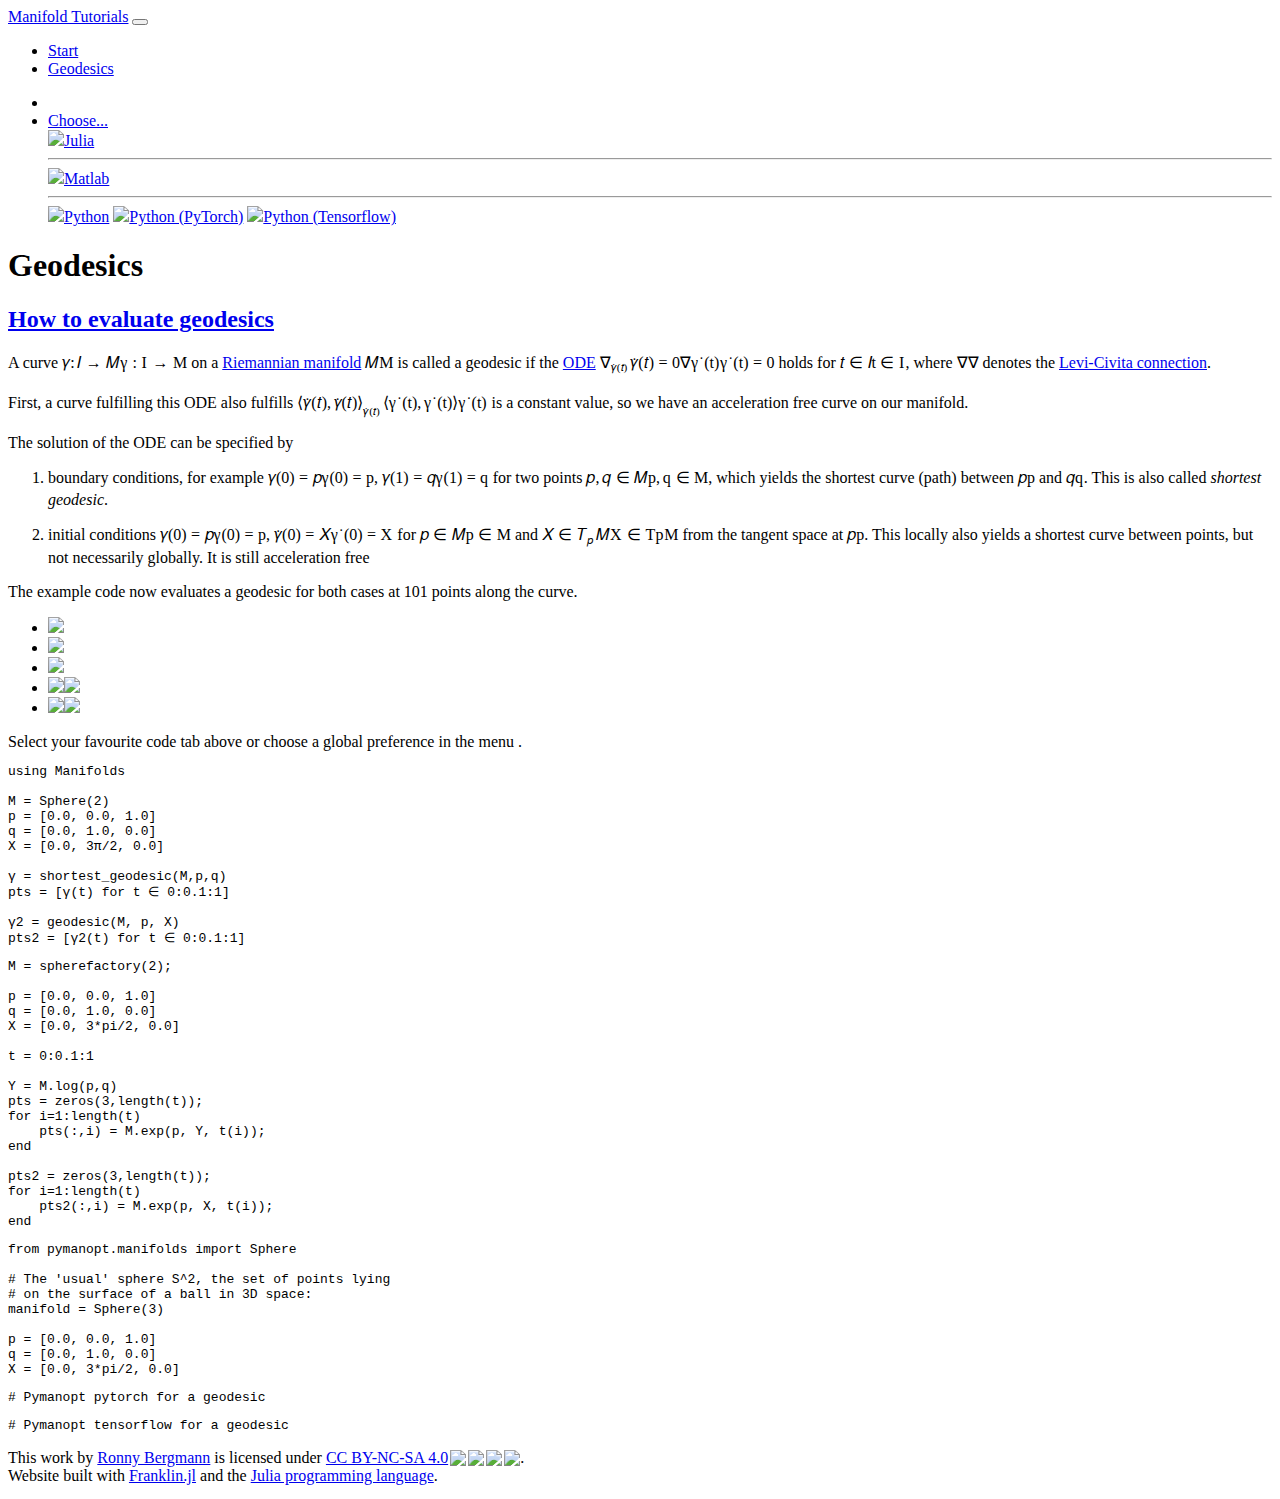
==== commit 17ba4a7b: "Deploying to gh-pages from  @ 645838651923f7fb9ea36515cc63b49a35b28d36 🚀" ====
--- a/01-geodesics/index.html
+++ b/01-geodesics/index.html
@@ -1,4 +1,4 @@
-<!doctype html> <html lang=en > <meta charset=UTF-8 > <meta name=viewport  content="width=device-width, initial-scale=1"> <link rel=icon  href="/ManifoldTutorials/assets/favicon/favicon.ico"> <link rel=stylesheet  href="/ManifoldTutorials/libs/fontawesome/css/all.css" rel=stylesheet > <link rel=stylesheet  href="/ManifoldTutorials/libs/cosmo/bootstrap.min.css"> <link rel=stylesheet  href="/ManifoldTutorials/css/manifolds.css"> <link rel=stylesheet  href="/ManifoldTutorials/libs/highlight/atelier-seaside-light-mod.css"> <link rel=stylesheet  href="/ManifoldTutorials/libs/katex/katex.min.css"> <title>Geodesics</title> <nav class="navbar navbar-expand-lg navbar-light bg-light"> <a class=navbar-brand  href="#">Manifold Tutorials</a> <button class=navbar-toggler  type=button  data-toggle=collapse  data-target="#navbarColor02" aria-controls=navbarColor02  aria-expanded=false  aria-label="Toggle navigation"> <span class=navbar-toggler-icon ></span> </button> <div class="collapse navbar-collapse" id=navbarColor02 > <ul class="navbar-nav mr-auto"> <li class="nav-item "> <a class=nav-link  href="/ManifoldTutorials/">Start</a> <li class=nav-item > <a class=nav-link  href="/ManifoldTutorials/01-geodesics/">Geodesics</a> </ul> </div> <ul class="navbar-nav mr-sm2"> <li class=nav-item > <a class=nav-link  href="#" tabindex=-1  aria-disabled=true  ><i class="fa fa-language" title="Preferred Code Language"></i></a> <li class="nav-item dropdown"> <a class="nav-link dropdown-toggle" id=language-dropdown-button  href="#" id=navbarDropdownMenuLink  role=button  data-toggle=dropdown  aria-haspopup=true  aria-expanded=false  title="Choose your preferred code language"> Choose... </a> <div class="dropdown-menu dropdown-menu-right" aria-labelledby=navbarDropdownMenuLink  id=language-dropdown > <a class=dropdown-item  data-lang=jl  href="#"><img class='icon' src="/ManifoldTutorials/assets/icons/julia_src.png"/>Julia</a> <hr class=dropdown-divider > <a class=dropdown-item  data-lang=m  href="#"><img class='icon' src="/ManifoldTutorials/assets/icons/matlab_src.png"/>Matlab</a> <hr class=dropdown-divider > <a class=dropdown-item  data-lang=py  href="#"><img class='icon' src="/ManifoldTutorials/assets/icons/python_src.png"/>Python</a> <a class=dropdown-item  data-lang=pt-py  href="#"><img class='icon' src="/ManifoldTutorials/assets/icons/pytorch_src.png"/>Python (PyTorch)</a> <a class=dropdown-item  data-lang=tf-py  href="#"><img class='icon' src="/ManifoldTutorials/assets/icons/tensorflow_src.png"/>Python (Tensorflow)</a> </div> </ul> </div> </nav> <div class=container-sm > <!-- closed in foot--> <h1>Geodesics</h1> <div class=franklin-content ><h2 id=how_to_evaluate_geodesics ><a href="#how_to_evaluate_geodesics">How to evaluate geodesics</a></h2> <div class=row > <div class=col-sm > <p>A curve <span class=katex ><span class=katex-mathml ><math xmlns="http://www.w3.org/1998/Math/MathML"><semantics><mrow><mi>γ</mi><mo>:</mo><mi>I</mi><mo>→</mo><mi mathvariant=script >M</mi></mrow><annotation encoding="application/x-tex">γ: I → \mathcal M</annotation></semantics></math></span><span class=katex-html  aria-hidden=true ><span class=base ><span class=strut  style="height:0.625em;vertical-align:-0.19444em;"></span><span class="mord mathnormal" style="margin-right:0.05556em;">γ</span><span class=mspace  style="margin-right:0.2777777777777778em;"></span><span class=mrel >:</span><span class=mspace  style="margin-right:0.2777777777777778em;"></span></span><span class=base ><span class=strut  style="height:0.68333em;vertical-align:0em;"></span><span class="mord mathnormal" style="margin-right:0.07847em;">I</span><span class=mspace  style="margin-right:0.2777777777777778em;"></span><span class=mrel >→</span><span class=mspace  style="margin-right:0.2777777777777778em;"></span></span><span class=base ><span class=strut  style="height:0.68333em;vertical-align:0em;"></span><span class="mord mathcal">M</span></span></span></span> on a <a href="https://en.wikipedia.org/wiki/Riemannian_manifold">Riemannian manifold</a> <span class=katex ><span class=katex-mathml ><math xmlns="http://www.w3.org/1998/Math/MathML"><semantics><mrow><mi mathvariant=script >M</mi></mrow><annotation encoding="application/x-tex">\mathcal M</annotation></semantics></math></span><span class=katex-html  aria-hidden=true ><span class=base ><span class=strut  style="height:0.68333em;vertical-align:0em;"></span><span class="mord mathcal">M</span></span></span></span> is called a geodesic if the <a href="https://en.wikipedia.org/wiki/Ordinary_differential_equation">ODE</a> <span class=katex ><span class=katex-mathml ><math xmlns="http://www.w3.org/1998/Math/MathML"><semantics><mrow><msub><mi mathvariant=normal >∇</mi><mrow><mover accent=true ><mi>γ</mi><mo>˙</mo></mover><mo stretchy=false >(</mo><mi>t</mi><mo stretchy=false >)</mo></mrow></msub><mover accent=true ><mi>γ</mi><mo>˙</mo></mover><mo stretchy=false >(</mo><mi>t</mi><mo stretchy=false >)</mo><mo>=</mo><mn>0</mn></mrow><annotation encoding="application/x-tex">∇_{\dot γ(t)}\dot γ(t) = 0</annotation></semantics></math></span><span class=katex-html  aria-hidden=true ><span class=base ><span class=strut  style="height:1.1052em;vertical-align:-0.3551999999999999em;"></span><span class=mord ><span class=mord >∇</span><span class=msupsub ><span class="vlist-t vlist-t2"><span class=vlist-r ><span class=vlist  style="height:0.34480000000000005em;"><span style="top:-2.5198em;margin-left:0em;margin-right:0.05em;"><span class=pstrut  style="height:2.7em;"></span><span class="sizing reset-size6 size3 mtight"><span class="mord mtight"><span class="mord accent mtight"><span class="vlist-t vlist-t2"><span class=vlist-r ><span class=vlist  style="height:0.66786em;"><span style="top:-2.7em;"><span class=pstrut  style="height:2.7em;"></span><span class="mord mathnormal mtight" style="margin-right:0.05556em;">γ</span></span><span style="top:-2.7em;"><span class=pstrut  style="height:2.7em;"></span><span class=accent-body  style="left:-0.13889em;"><span class="mord mtight">˙</span></span></span></span><span class=vlist-s >​</span></span><span class=vlist-r ><span class=vlist  style="height:0.19444em;"><span></span></span></span></span></span><span class="mopen mtight">(</span><span class="mord mathnormal mtight">t</span><span class="mclose mtight">)</span></span></span></span></span><span class=vlist-s >​</span></span><span class=vlist-r ><span class=vlist  style="height:0.3551999999999999em;"><span></span></span></span></span></span></span><span class="mord accent"><span class="vlist-t vlist-t2"><span class=vlist-r ><span class=vlist  style="height:0.66786em;"><span style="top:-3em;"><span class=pstrut  style="height:3em;"></span><span class="mord mathnormal" style="margin-right:0.05556em;">γ</span></span><span style="top:-3em;"><span class=pstrut  style="height:3em;"></span><span class=accent-body  style="left:-0.13889em;"><span class=mord >˙</span></span></span></span><span class=vlist-s >​</span></span><span class=vlist-r ><span class=vlist  style="height:0.19444em;"><span></span></span></span></span></span><span class=mopen >(</span><span class="mord mathnormal">t</span><span class=mclose >)</span><span class=mspace  style="margin-right:0.2777777777777778em;"></span><span class=mrel >=</span><span class=mspace  style="margin-right:0.2777777777777778em;"></span></span><span class=base ><span class=strut  style="height:0.64444em;vertical-align:0em;"></span><span class=mord >0</span></span></span></span> holds for <span class=katex ><span class=katex-mathml ><math xmlns="http://www.w3.org/1998/Math/MathML"><semantics><mrow><mi>t</mi><mo>∈</mo><mi>I</mi></mrow><annotation encoding="application/x-tex">t∈I</annotation></semantics></math></span><span class=katex-html  aria-hidden=true ><span class=base ><span class=strut  style="height:0.65418em;vertical-align:-0.0391em;"></span><span class="mord mathnormal">t</span><span class=mspace  style="margin-right:0.2777777777777778em;"></span><span class=mrel >∈</span><span class=mspace  style="margin-right:0.2777777777777778em;"></span></span><span class=base ><span class=strut  style="height:0.68333em;vertical-align:0em;"></span><span class="mord mathnormal" style="margin-right:0.07847em;">I</span></span></span></span>, where <span class=katex ><span class=katex-mathml ><math xmlns="http://www.w3.org/1998/Math/MathML"><semantics><mrow><mi mathvariant=normal >∇</mi></mrow><annotation encoding="application/x-tex">∇</annotation></semantics></math></span><span class=katex-html  aria-hidden=true ><span class=base ><span class=strut  style="height:0.68333em;vertical-align:0em;"></span><span class=mord >∇</span></span></span></span> denotes the <a href="https://en.wikipedia.org/wiki/Levi-Civita_connection">Levi-Civita connection</a>.</p> <p>First, a curve fulfilling this ODE also fulfills <span class=katex ><span class=katex-mathml ><math xmlns="http://www.w3.org/1998/Math/MathML"><semantics><mrow><mo stretchy=false >⟨</mo><mover accent=true ><mi>γ</mi><mo>˙</mo></mover><mo stretchy=false >(</mo><mi>t</mi><mo stretchy=false >)</mo><mo separator=true >,</mo><mover accent=true ><mi>γ</mi><mo>˙</mo></mover><mo stretchy=false >(</mo><mi>t</mi><mo stretchy=false >)</mo><msub><mo stretchy=false >⟩</mo><mrow><mover accent=true ><mi>γ</mi><mo>˙</mo></mover><mo stretchy=false >(</mo><mi>t</mi><mo stretchy=false >)</mo></mrow></msub></mrow><annotation encoding="application/x-tex">⟨\dot γ(t), \dot γ(t) ⟩_{\dot γ(t)}</annotation></semantics></math></span><span class=katex-html  aria-hidden=true ><span class=base ><span class=strut  style="height:1.1052em;vertical-align:-0.3551999999999999em;"></span><span class=mopen >⟨</span><span class="mord accent"><span class="vlist-t vlist-t2"><span class=vlist-r ><span class=vlist  style="height:0.66786em;"><span style="top:-3em;"><span class=pstrut  style="height:3em;"></span><span class="mord mathnormal" style="margin-right:0.05556em;">γ</span></span><span style="top:-3em;"><span class=pstrut  style="height:3em;"></span><span class=accent-body  style="left:-0.13889em;"><span class=mord >˙</span></span></span></span><span class=vlist-s >​</span></span><span class=vlist-r ><span class=vlist  style="height:0.19444em;"><span></span></span></span></span></span><span class=mopen >(</span><span class="mord mathnormal">t</span><span class=mclose >)</span><span class=mpunct >,</span><span class=mspace  style="margin-right:0.16666666666666666em;"></span><span class="mord accent"><span class="vlist-t vlist-t2"><span class=vlist-r ><span class=vlist  style="height:0.66786em;"><span style="top:-3em;"><span class=pstrut  style="height:3em;"></span><span class="mord mathnormal" style="margin-right:0.05556em;">γ</span></span><span style="top:-3em;"><span class=pstrut  style="height:3em;"></span><span class=accent-body  style="left:-0.13889em;"><span class=mord >˙</span></span></span></span><span class=vlist-s >​</span></span><span class=vlist-r ><span class=vlist  style="height:0.19444em;"><span></span></span></span></span></span><span class=mopen >(</span><span class="mord mathnormal">t</span><span class=mclose >)</span><span class=mclose ><span class=mclose >⟩</span><span class=msupsub ><span class="vlist-t vlist-t2"><span class=vlist-r ><span class=vlist  style="height:0.34480000000000005em;"><span style="top:-2.5198em;margin-left:0em;margin-right:0.05em;"><span class=pstrut  style="height:2.7em;"></span><span class="sizing reset-size6 size3 mtight"><span class="mord mtight"><span class="mord accent mtight"><span class="vlist-t vlist-t2"><span class=vlist-r ><span class=vlist  style="height:0.66786em;"><span style="top:-2.7em;"><span class=pstrut  style="height:2.7em;"></span><span class="mord mathnormal mtight" style="margin-right:0.05556em;">γ</span></span><span style="top:-2.7em;"><span class=pstrut  style="height:2.7em;"></span><span class=accent-body  style="left:-0.13889em;"><span class="mord mtight">˙</span></span></span></span><span class=vlist-s >​</span></span><span class=vlist-r ><span class=vlist  style="height:0.19444em;"><span></span></span></span></span></span><span class="mopen mtight">(</span><span class="mord mathnormal mtight">t</span><span class="mclose mtight">)</span></span></span></span></span><span class=vlist-s >​</span></span><span class=vlist-r ><span class=vlist  style="height:0.3551999999999999em;"><span></span></span></span></span></span></span></span></span></span> is a constant value, so we have an acceleration free curve on our manifold.</p> <p>The solution of the ODE can be specified by</p> <ol> <li><p>boundary conditions, for example <span class=katex ><span class=katex-mathml ><math xmlns="http://www.w3.org/1998/Math/MathML"><semantics><mrow><mi>γ</mi><mo stretchy=false >(</mo><mn>0</mn><mo stretchy=false >)</mo><mo>=</mo><mi>p</mi></mrow><annotation encoding="application/x-tex">γ(0)=p</annotation></semantics></math></span><span class=katex-html  aria-hidden=true ><span class=base ><span class=strut  style="height:1em;vertical-align:-0.25em;"></span><span class="mord mathnormal" style="margin-right:0.05556em;">γ</span><span class=mopen >(</span><span class=mord >0</span><span class=mclose >)</span><span class=mspace  style="margin-right:0.2777777777777778em;"></span><span class=mrel >=</span><span class=mspace  style="margin-right:0.2777777777777778em;"></span></span><span class=base ><span class=strut  style="height:0.625em;vertical-align:-0.19444em;"></span><span class="mord mathnormal">p</span></span></span></span>, <span class=katex ><span class=katex-mathml ><math xmlns="http://www.w3.org/1998/Math/MathML"><semantics><mrow><mi>γ</mi><mo stretchy=false >(</mo><mn>1</mn><mo stretchy=false >)</mo><mo>=</mo><mi>q</mi></mrow><annotation encoding="application/x-tex">γ(1)=q</annotation></semantics></math></span><span class=katex-html  aria-hidden=true ><span class=base ><span class=strut  style="height:1em;vertical-align:-0.25em;"></span><span class="mord mathnormal" style="margin-right:0.05556em;">γ</span><span class=mopen >(</span><span class=mord >1</span><span class=mclose >)</span><span class=mspace  style="margin-right:0.2777777777777778em;"></span><span class=mrel >=</span><span class=mspace  style="margin-right:0.2777777777777778em;"></span></span><span class=base ><span class=strut  style="height:0.625em;vertical-align:-0.19444em;"></span><span class="mord mathnormal" style="margin-right:0.03588em;">q</span></span></span></span> for two points <span class=katex ><span class=katex-mathml ><math xmlns="http://www.w3.org/1998/Math/MathML"><semantics><mrow><mi>p</mi><mo separator=true >,</mo><mi>q</mi><mo>∈</mo><mi mathvariant=script >M</mi></mrow><annotation encoding="application/x-tex">p,q ∈ \mathcal M</annotation></semantics></math></span><span class=katex-html  aria-hidden=true ><span class=base ><span class=strut  style="height:0.7335400000000001em;vertical-align:-0.19444em;"></span><span class="mord mathnormal">p</span><span class=mpunct >,</span><span class=mspace  style="margin-right:0.16666666666666666em;"></span><span class="mord mathnormal" style="margin-right:0.03588em;">q</span><span class=mspace  style="margin-right:0.2777777777777778em;"></span><span class=mrel >∈</span><span class=mspace  style="margin-right:0.2777777777777778em;"></span></span><span class=base ><span class=strut  style="height:0.68333em;vertical-align:0em;"></span><span class="mord mathcal">M</span></span></span></span>, which yields the shortest curve &#40;path&#41; between <span class=katex ><span class=katex-mathml ><math xmlns="http://www.w3.org/1998/Math/MathML"><semantics><mrow><mi>p</mi></mrow><annotation encoding="application/x-tex">p</annotation></semantics></math></span><span class=katex-html  aria-hidden=true ><span class=base ><span class=strut  style="height:0.625em;vertical-align:-0.19444em;"></span><span class="mord mathnormal">p</span></span></span></span> and <span class=katex ><span class=katex-mathml ><math xmlns="http://www.w3.org/1998/Math/MathML"><semantics><mrow><mi>q</mi></mrow><annotation encoding="application/x-tex">q</annotation></semantics></math></span><span class=katex-html  aria-hidden=true ><span class=base ><span class=strut  style="height:0.625em;vertical-align:-0.19444em;"></span><span class="mord mathnormal" style="margin-right:0.03588em;">q</span></span></span></span>. This is also called <em>shortest geodesic</em>.</p> <li><p>initial conditions <span class=katex ><span class=katex-mathml ><math xmlns="http://www.w3.org/1998/Math/MathML"><semantics><mrow><mi>γ</mi><mo stretchy=false >(</mo><mn>0</mn><mo stretchy=false >)</mo><mo>=</mo><mi>p</mi></mrow><annotation encoding="application/x-tex">γ(0)=p</annotation></semantics></math></span><span class=katex-html  aria-hidden=true ><span class=base ><span class=strut  style="height:1em;vertical-align:-0.25em;"></span><span class="mord mathnormal" style="margin-right:0.05556em;">γ</span><span class=mopen >(</span><span class=mord >0</span><span class=mclose >)</span><span class=mspace  style="margin-right:0.2777777777777778em;"></span><span class=mrel >=</span><span class=mspace  style="margin-right:0.2777777777777778em;"></span></span><span class=base ><span class=strut  style="height:0.625em;vertical-align:-0.19444em;"></span><span class="mord mathnormal">p</span></span></span></span>, <span class=katex ><span class=katex-mathml ><math xmlns="http://www.w3.org/1998/Math/MathML"><semantics><mrow><mover accent=true ><mi>γ</mi><mo>˙</mo></mover><mo stretchy=false >(</mo><mn>0</mn><mo stretchy=false >)</mo><mo>=</mo><mi>X</mi></mrow><annotation encoding="application/x-tex">\dot γ(0)=X</annotation></semantics></math></span><span class=katex-html  aria-hidden=true ><span class=base ><span class=strut  style="height:1em;vertical-align:-0.25em;"></span><span class="mord accent"><span class="vlist-t vlist-t2"><span class=vlist-r ><span class=vlist  style="height:0.66786em;"><span style="top:-3em;"><span class=pstrut  style="height:3em;"></span><span class="mord mathnormal" style="margin-right:0.05556em;">γ</span></span><span style="top:-3em;"><span class=pstrut  style="height:3em;"></span><span class=accent-body  style="left:-0.13889em;"><span class=mord >˙</span></span></span></span><span class=vlist-s >​</span></span><span class=vlist-r ><span class=vlist  style="height:0.19444em;"><span></span></span></span></span></span><span class=mopen >(</span><span class=mord >0</span><span class=mclose >)</span><span class=mspace  style="margin-right:0.2777777777777778em;"></span><span class=mrel >=</span><span class=mspace  style="margin-right:0.2777777777777778em;"></span></span><span class=base ><span class=strut  style="height:0.68333em;vertical-align:0em;"></span><span class="mord mathnormal" style="margin-right:0.07847em;">X</span></span></span></span> for <span class=katex ><span class=katex-mathml ><math xmlns="http://www.w3.org/1998/Math/MathML"><semantics><mrow><mi>p</mi><mo>∈</mo><mi mathvariant=script >M</mi></mrow><annotation encoding="application/x-tex">p ∈ \mathcal M</annotation></semantics></math></span><span class=katex-html  aria-hidden=true ><span class=base ><span class=strut  style="height:0.7335400000000001em;vertical-align:-0.19444em;"></span><span class="mord mathnormal">p</span><span class=mspace  style="margin-right:0.2777777777777778em;"></span><span class=mrel >∈</span><span class=mspace  style="margin-right:0.2777777777777778em;"></span></span><span class=base ><span class=strut  style="height:0.68333em;vertical-align:0em;"></span><span class="mord mathcal">M</span></span></span></span> and <span class=katex ><span class=katex-mathml ><math xmlns="http://www.w3.org/1998/Math/MathML"><semantics><mrow><mi>X</mi><mo>∈</mo><msub><mi>T</mi><mi>p</mi></msub><mi mathvariant=script >M</mi></mrow><annotation encoding="application/x-tex">X ∈ T_p\mathcal M</annotation></semantics></math></span><span class=katex-html  aria-hidden=true ><span class=base ><span class=strut  style="height:0.72243em;vertical-align:-0.0391em;"></span><span class="mord mathnormal" style="margin-right:0.07847em;">X</span><span class=mspace  style="margin-right:0.2777777777777778em;"></span><span class=mrel >∈</span><span class=mspace  style="margin-right:0.2777777777777778em;"></span></span><span class=base ><span class=strut  style="height:0.969438em;vertical-align:-0.286108em;"></span><span class=mord ><span class="mord mathnormal" style="margin-right:0.13889em;">T</span><span class=msupsub ><span class="vlist-t vlist-t2"><span class=vlist-r ><span class=vlist  style="height:0.15139200000000003em;"><span style="top:-2.5500000000000003em;margin-left:-0.13889em;margin-right:0.05em;"><span class=pstrut  style="height:2.7em;"></span><span class="sizing reset-size6 size3 mtight"><span class="mord mathnormal mtight">p</span></span></span></span><span class=vlist-s >​</span></span><span class=vlist-r ><span class=vlist  style="height:0.286108em;"><span></span></span></span></span></span></span><span class="mord mathcal">M</span></span></span></span> from the tangent space at <span class=katex ><span class=katex-mathml ><math xmlns="http://www.w3.org/1998/Math/MathML"><semantics><mrow><mi>p</mi></mrow><annotation encoding="application/x-tex">p</annotation></semantics></math></span><span class=katex-html  aria-hidden=true ><span class=base ><span class=strut  style="height:0.625em;vertical-align:-0.19444em;"></span><span class="mord mathnormal">p</span></span></span></span>. This locally also yields a shortest curve between points, but not necessarily globally. It is still acceleration free</p> </ol> <p>The example code now evaluates a geodesic for both cases at 101 points along the curve.</p> </div> <!--end md column --> <div class=col-sm > <div class=bs-component > <ul class="nav nav-tabs" id=ManifoldTabgeodesic  role=tablist > <li class=nav-item > <a class="nav-link code-tab-jl" data-toggle=tab  href="#geodesic-jl" title=Julia  aria-selected=false > <img class='icon' src="/ManifoldTutorials/assets/icons/julia_src.png"/> </a> <li class=nav-item > <a class="nav-link code-tab-m" data-toggle=tab  href="#geodesic-m" title=Matlab  aria-selected=false > <img class='icon' src="/ManifoldTutorials/assets/icons/matlab_src.png"/> </a> <li class=nav-item > <a class="nav-link code-tab-py" data-toggle=tab  href="#geodesic-py" title=Python  aria-selected=false > <img class='icon' src="/ManifoldTutorials/assets/icons/python_src.png"/> </a> <li class=nav-item > <a class="nav-link code-tab-pt-py" data-toggle=tab  href="#geodesic-pt-py" title="Python & PyTorch" aria-selected=false > <img class='icon' src="/ManifoldTutorials/assets/icons/python_src.png"/><img class='icon' src="/ManifoldTutorials/assets/icons/pytorch_src.png"/> </a> <li class=nav-item > <a class="nav-link code-tab-tf-py" data-toggle=tab  href="#geodesic-tf-py" title="Python & Tensorflow" aria-selected=false > <img class='icon' src="/ManifoldTutorials/assets/icons/python_src.png"/><img class='icon' src="/ManifoldTutorials/assets/icons/tensorflow_src.png"/> </a> </ul> <div class=tab-content  id=ManifoldConentgeodesic > <div class="pt-3 text-center tab-pane fade active show" id=info-code-geodesic  role=tabpanel > Select your favourite code tab above or choose a global preference in the menu. </div> <div class="tab-pane fade" id=geodesic-jl  role=tabpanel ><pre><code class="julia hljs"><span class=hljs-keyword >using</span> Manifolds
+<!doctype html> <html lang=en > <meta charset=UTF-8 > <meta name=viewport  content="width=device-width, initial-scale=1"> <link rel=icon  href="/ManifoldTutorials/assets/favicon/favicon.ico"> <link rel=stylesheet  href="/ManifoldTutorials/libs/fontawesome/css/all.css" rel=stylesheet > <link rel=stylesheet  href="/ManifoldTutorials/libs/cosmo/bootstrap.min.css"> <link rel=stylesheet  href="/ManifoldTutorials/css/manifolds.css"> <link rel=stylesheet  href="/ManifoldTutorials/libs/highlight/atelier-seaside-light-mod.css"> <link rel=stylesheet  href="/ManifoldTutorials/libs/katex/katex.min.css"> <title>Geodesics</title> <nav class="navbar navbar-expand-lg navbar-light bg-light"> <a class=navbar-brand  href="#">Manifold Tutorials</a> <button class=navbar-toggler  type=button  data-toggle=collapse  data-target="#navbarColor02" aria-controls=navbarColor02  aria-expanded=false  aria-label="Toggle navigation"> <span class=navbar-toggler-icon ></span> </button> <div class="collapse navbar-collapse" id=navbarColor02 > <ul class="navbar-nav mr-auto"> <li class="nav-item "> <a class=nav-link  href="/ManifoldTutorials/">Start</a> <li class=nav-item > <a class=nav-link  href="/ManifoldTutorials/01-geodesics/">Geodesics</a> </ul> </div> <ul class="navbar-nav mr-sm2"> <li class=nav-item > <a class=nav-link  href="#" tabindex=-1  aria-disabled=true  ><i class="fa fa-language" title="Preferred Code Language"></i></a> <li class="nav-item dropdown"> <a class="nav-link dropdown-toggle" id=language-dropdown-button  href="#" id=navbarDropdownMenuLink  role=button  data-toggle=dropdown  aria-haspopup=true  aria-expanded=false  title="Choose your preferred code language"> Choose... </a> <div class="dropdown-menu dropdown-menu-right" aria-labelledby=navbarDropdownMenuLink  id=language-dropdown > <a class=dropdown-item  data-lang=jl  href="#"><img class='icon' src="/ManifoldTutorials/assets/icons/julia_src.png"/>Julia</a> <hr class=dropdown-divider > <a class=dropdown-item  data-lang=m  href="#"><img class='icon' src="/ManifoldTutorials/assets/icons/matlab_src.png"/>Matlab</a> <hr class=dropdown-divider > <a class=dropdown-item  data-lang=py  href="#"><img class='icon' src="/ManifoldTutorials/assets/icons/python_src.png"/>Python</a> <a class=dropdown-item  data-lang=pt-py  href="#"><img class='icon' src="/ManifoldTutorials/assets/icons/pytorch_src.png"/>Python (PyTorch)</a> <a class=dropdown-item  data-lang=tf-py  href="#"><img class='icon' src="/ManifoldTutorials/assets/icons/tensorflow_src.png"/>Python (Tensorflow)</a> </div> </ul> </div> </nav> <div class=container-sm > <!-- closed in foot--> <h1>Geodesics</h1> <div class=franklin-content ><h2 id=how_to_evaluate_geodesics ><a href="#how_to_evaluate_geodesics">How to evaluate geodesics</a></h2> <div class=row > <div class=col-sm > <p>A curve <span class=katex ><span class=katex-mathml ><math xmlns="http://www.w3.org/1998/Math/MathML"><semantics><mrow><mi>γ</mi><mo>:</mo><mi>I</mi><mo>→</mo><mi mathvariant=script >M</mi></mrow><annotation encoding="application/x-tex">γ: I → \mathcal M</annotation></semantics></math></span><span class=katex-html  aria-hidden=true ><span class=base ><span class=strut  style="height:0.625em;vertical-align:-0.19444em;"></span><span class="mord mathnormal" style="margin-right:0.05556em;">γ</span><span class=mspace  style="margin-right:0.2777777777777778em;"></span><span class=mrel >:</span><span class=mspace  style="margin-right:0.2777777777777778em;"></span></span><span class=base ><span class=strut  style="height:0.68333em;vertical-align:0em;"></span><span class="mord mathnormal" style="margin-right:0.07847em;">I</span><span class=mspace  style="margin-right:0.2777777777777778em;"></span><span class=mrel >→</span><span class=mspace  style="margin-right:0.2777777777777778em;"></span></span><span class=base ><span class=strut  style="height:0.68333em;vertical-align:0em;"></span><span class="mord mathcal">M</span></span></span></span> on a <a href="https://en.wikipedia.org/wiki/Riemannian_manifold">Riemannian manifold</a> <span class=katex ><span class=katex-mathml ><math xmlns="http://www.w3.org/1998/Math/MathML"><semantics><mrow><mi mathvariant=script >M</mi></mrow><annotation encoding="application/x-tex">\mathcal M</annotation></semantics></math></span><span class=katex-html  aria-hidden=true ><span class=base ><span class=strut  style="height:0.68333em;vertical-align:0em;"></span><span class="mord mathcal">M</span></span></span></span> is called a geodesic if the <a href="https://en.wikipedia.org/wiki/Ordinary_differential_equation">ODE</a> <span class=katex ><span class=katex-mathml ><math xmlns="http://www.w3.org/1998/Math/MathML"><semantics><mrow><msub><mi mathvariant=normal >∇</mi><mrow><mover accent=true ><mi>γ</mi><mo>˙</mo></mover><mo stretchy=false >(</mo><mi>t</mi><mo stretchy=false >)</mo></mrow></msub><mover accent=true ><mi>γ</mi><mo>˙</mo></mover><mo stretchy=false >(</mo><mi>t</mi><mo stretchy=false >)</mo><mo>=</mo><mn>0</mn></mrow><annotation encoding="application/x-tex">∇_{\dot γ(t)}\dot γ(t) = 0</annotation></semantics></math></span><span class=katex-html  aria-hidden=true ><span class=base ><span class=strut  style="height:1.1052em;vertical-align:-0.3551999999999999em;"></span><span class=mord ><span class=mord >∇</span><span class=msupsub ><span class="vlist-t vlist-t2"><span class=vlist-r ><span class=vlist  style="height:0.34480000000000005em;"><span style="top:-2.5198em;margin-left:0em;margin-right:0.05em;"><span class=pstrut  style="height:2.7em;"></span><span class="sizing reset-size6 size3 mtight"><span class="mord mtight"><span class="mord accent mtight"><span class="vlist-t vlist-t2"><span class=vlist-r ><span class=vlist  style="height:0.66786em;"><span style="top:-2.7em;"><span class=pstrut  style="height:2.7em;"></span><span class="mord mathnormal mtight" style="margin-right:0.05556em;">γ</span></span><span style="top:-2.7em;"><span class=pstrut  style="height:2.7em;"></span><span class=accent-body  style="left:-0.13889em;"><span class="mord mtight">˙</span></span></span></span><span class=vlist-s >​</span></span><span class=vlist-r ><span class=vlist  style="height:0.19444em;"><span></span></span></span></span></span><span class="mopen mtight">(</span><span class="mord mathnormal mtight">t</span><span class="mclose mtight">)</span></span></span></span></span><span class=vlist-s >​</span></span><span class=vlist-r ><span class=vlist  style="height:0.3551999999999999em;"><span></span></span></span></span></span></span><span class="mord accent"><span class="vlist-t vlist-t2"><span class=vlist-r ><span class=vlist  style="height:0.66786em;"><span style="top:-3em;"><span class=pstrut  style="height:3em;"></span><span class="mord mathnormal" style="margin-right:0.05556em;">γ</span></span><span style="top:-3em;"><span class=pstrut  style="height:3em;"></span><span class=accent-body  style="left:-0.13889em;"><span class=mord >˙</span></span></span></span><span class=vlist-s >​</span></span><span class=vlist-r ><span class=vlist  style="height:0.19444em;"><span></span></span></span></span></span><span class=mopen >(</span><span class="mord mathnormal">t</span><span class=mclose >)</span><span class=mspace  style="margin-right:0.2777777777777778em;"></span><span class=mrel >=</span><span class=mspace  style="margin-right:0.2777777777777778em;"></span></span><span class=base ><span class=strut  style="height:0.64444em;vertical-align:0em;"></span><span class=mord >0</span></span></span></span> holds for <span class=katex ><span class=katex-mathml ><math xmlns="http://www.w3.org/1998/Math/MathML"><semantics><mrow><mi>t</mi><mo>∈</mo><mi>I</mi></mrow><annotation encoding="application/x-tex">t∈I</annotation></semantics></math></span><span class=katex-html  aria-hidden=true ><span class=base ><span class=strut  style="height:0.65418em;vertical-align:-0.0391em;"></span><span class="mord mathnormal">t</span><span class=mspace  style="margin-right:0.2777777777777778em;"></span><span class=mrel >∈</span><span class=mspace  style="margin-right:0.2777777777777778em;"></span></span><span class=base ><span class=strut  style="height:0.68333em;vertical-align:0em;"></span><span class="mord mathnormal" style="margin-right:0.07847em;">I</span></span></span></span>, where <span class=katex ><span class=katex-mathml ><math xmlns="http://www.w3.org/1998/Math/MathML"><semantics><mrow><mi mathvariant=normal >∇</mi></mrow><annotation encoding="application/x-tex">∇</annotation></semantics></math></span><span class=katex-html  aria-hidden=true ><span class=base ><span class=strut  style="height:0.68333em;vertical-align:0em;"></span><span class=mord >∇</span></span></span></span> denotes the <a href="https://en.wikipedia.org/wiki/Levi-Civita_connection">Levi-Civita connection</a>.</p> <p>First, a curve fulfilling this ODE also fulfills <span class=katex ><span class=katex-mathml ><math xmlns="http://www.w3.org/1998/Math/MathML"><semantics><mrow><mo stretchy=false >⟨</mo><mover accent=true ><mi>γ</mi><mo>˙</mo></mover><mo stretchy=false >(</mo><mi>t</mi><mo stretchy=false >)</mo><mo separator=true >,</mo><mover accent=true ><mi>γ</mi><mo>˙</mo></mover><mo stretchy=false >(</mo><mi>t</mi><mo stretchy=false >)</mo><msub><mo stretchy=false >⟩</mo><mrow><mover accent=true ><mi>γ</mi><mo>˙</mo></mover><mo stretchy=false >(</mo><mi>t</mi><mo stretchy=false >)</mo></mrow></msub></mrow><annotation encoding="application/x-tex">⟨\dot γ(t), \dot γ(t) ⟩_{\dot γ(t)}</annotation></semantics></math></span><span class=katex-html  aria-hidden=true ><span class=base ><span class=strut  style="height:1.1052em;vertical-align:-0.3551999999999999em;"></span><span class=mopen >⟨</span><span class="mord accent"><span class="vlist-t vlist-t2"><span class=vlist-r ><span class=vlist  style="height:0.66786em;"><span style="top:-3em;"><span class=pstrut  style="height:3em;"></span><span class="mord mathnormal" style="margin-right:0.05556em;">γ</span></span><span style="top:-3em;"><span class=pstrut  style="height:3em;"></span><span class=accent-body  style="left:-0.13889em;"><span class=mord >˙</span></span></span></span><span class=vlist-s >​</span></span><span class=vlist-r ><span class=vlist  style="height:0.19444em;"><span></span></span></span></span></span><span class=mopen >(</span><span class="mord mathnormal">t</span><span class=mclose >)</span><span class=mpunct >,</span><span class=mspace  style="margin-right:0.16666666666666666em;"></span><span class="mord accent"><span class="vlist-t vlist-t2"><span class=vlist-r ><span class=vlist  style="height:0.66786em;"><span style="top:-3em;"><span class=pstrut  style="height:3em;"></span><span class="mord mathnormal" style="margin-right:0.05556em;">γ</span></span><span style="top:-3em;"><span class=pstrut  style="height:3em;"></span><span class=accent-body  style="left:-0.13889em;"><span class=mord >˙</span></span></span></span><span class=vlist-s >​</span></span><span class=vlist-r ><span class=vlist  style="height:0.19444em;"><span></span></span></span></span></span><span class=mopen >(</span><span class="mord mathnormal">t</span><span class=mclose >)</span><span class=mclose ><span class=mclose >⟩</span><span class=msupsub ><span class="vlist-t vlist-t2"><span class=vlist-r ><span class=vlist  style="height:0.34480000000000005em;"><span style="top:-2.5198em;margin-left:0em;margin-right:0.05em;"><span class=pstrut  style="height:2.7em;"></span><span class="sizing reset-size6 size3 mtight"><span class="mord mtight"><span class="mord accent mtight"><span class="vlist-t vlist-t2"><span class=vlist-r ><span class=vlist  style="height:0.66786em;"><span style="top:-2.7em;"><span class=pstrut  style="height:2.7em;"></span><span class="mord mathnormal mtight" style="margin-right:0.05556em;">γ</span></span><span style="top:-2.7em;"><span class=pstrut  style="height:2.7em;"></span><span class=accent-body  style="left:-0.13889em;"><span class="mord mtight">˙</span></span></span></span><span class=vlist-s >​</span></span><span class=vlist-r ><span class=vlist  style="height:0.19444em;"><span></span></span></span></span></span><span class="mopen mtight">(</span><span class="mord mathnormal mtight">t</span><span class="mclose mtight">)</span></span></span></span></span><span class=vlist-s >​</span></span><span class=vlist-r ><span class=vlist  style="height:0.3551999999999999em;"><span></span></span></span></span></span></span></span></span></span> is a constant value, so we have an acceleration free curve on our manifold.</p> <p>The solution of the ODE can be specified by</p> <ol> <li><p>boundary conditions, for example <span class=katex ><span class=katex-mathml ><math xmlns="http://www.w3.org/1998/Math/MathML"><semantics><mrow><mi>γ</mi><mo stretchy=false >(</mo><mn>0</mn><mo stretchy=false >)</mo><mo>=</mo><mi>p</mi></mrow><annotation encoding="application/x-tex">γ(0)=p</annotation></semantics></math></span><span class=katex-html  aria-hidden=true ><span class=base ><span class=strut  style="height:1em;vertical-align:-0.25em;"></span><span class="mord mathnormal" style="margin-right:0.05556em;">γ</span><span class=mopen >(</span><span class=mord >0</span><span class=mclose >)</span><span class=mspace  style="margin-right:0.2777777777777778em;"></span><span class=mrel >=</span><span class=mspace  style="margin-right:0.2777777777777778em;"></span></span><span class=base ><span class=strut  style="height:0.625em;vertical-align:-0.19444em;"></span><span class="mord mathnormal">p</span></span></span></span>, <span class=katex ><span class=katex-mathml ><math xmlns="http://www.w3.org/1998/Math/MathML"><semantics><mrow><mi>γ</mi><mo stretchy=false >(</mo><mn>1</mn><mo stretchy=false >)</mo><mo>=</mo><mi>q</mi></mrow><annotation encoding="application/x-tex">γ(1)=q</annotation></semantics></math></span><span class=katex-html  aria-hidden=true ><span class=base ><span class=strut  style="height:1em;vertical-align:-0.25em;"></span><span class="mord mathnormal" style="margin-right:0.05556em;">γ</span><span class=mopen >(</span><span class=mord >1</span><span class=mclose >)</span><span class=mspace  style="margin-right:0.2777777777777778em;"></span><span class=mrel >=</span><span class=mspace  style="margin-right:0.2777777777777778em;"></span></span><span class=base ><span class=strut  style="height:0.625em;vertical-align:-0.19444em;"></span><span class="mord mathnormal" style="margin-right:0.03588em;">q</span></span></span></span> for two points <span class=katex ><span class=katex-mathml ><math xmlns="http://www.w3.org/1998/Math/MathML"><semantics><mrow><mi>p</mi><mo separator=true >,</mo><mi>q</mi><mo>∈</mo><mi mathvariant=script >M</mi></mrow><annotation encoding="application/x-tex">p,q ∈ \mathcal M</annotation></semantics></math></span><span class=katex-html  aria-hidden=true ><span class=base ><span class=strut  style="height:0.7335400000000001em;vertical-align:-0.19444em;"></span><span class="mord mathnormal">p</span><span class=mpunct >,</span><span class=mspace  style="margin-right:0.16666666666666666em;"></span><span class="mord mathnormal" style="margin-right:0.03588em;">q</span><span class=mspace  style="margin-right:0.2777777777777778em;"></span><span class=mrel >∈</span><span class=mspace  style="margin-right:0.2777777777777778em;"></span></span><span class=base ><span class=strut  style="height:0.68333em;vertical-align:0em;"></span><span class="mord mathcal">M</span></span></span></span>, which yields the shortest curve &#40;path&#41; between <span class=katex ><span class=katex-mathml ><math xmlns="http://www.w3.org/1998/Math/MathML"><semantics><mrow><mi>p</mi></mrow><annotation encoding="application/x-tex">p</annotation></semantics></math></span><span class=katex-html  aria-hidden=true ><span class=base ><span class=strut  style="height:0.625em;vertical-align:-0.19444em;"></span><span class="mord mathnormal">p</span></span></span></span> and <span class=katex ><span class=katex-mathml ><math xmlns="http://www.w3.org/1998/Math/MathML"><semantics><mrow><mi>q</mi></mrow><annotation encoding="application/x-tex">q</annotation></semantics></math></span><span class=katex-html  aria-hidden=true ><span class=base ><span class=strut  style="height:0.625em;vertical-align:-0.19444em;"></span><span class="mord mathnormal" style="margin-right:0.03588em;">q</span></span></span></span>. This is also called <em>shortest geodesic</em>.</p> <li><p>initial conditions <span class=katex ><span class=katex-mathml ><math xmlns="http://www.w3.org/1998/Math/MathML"><semantics><mrow><mi>γ</mi><mo stretchy=false >(</mo><mn>0</mn><mo stretchy=false >)</mo><mo>=</mo><mi>p</mi></mrow><annotation encoding="application/x-tex">γ(0)=p</annotation></semantics></math></span><span class=katex-html  aria-hidden=true ><span class=base ><span class=strut  style="height:1em;vertical-align:-0.25em;"></span><span class="mord mathnormal" style="margin-right:0.05556em;">γ</span><span class=mopen >(</span><span class=mord >0</span><span class=mclose >)</span><span class=mspace  style="margin-right:0.2777777777777778em;"></span><span class=mrel >=</span><span class=mspace  style="margin-right:0.2777777777777778em;"></span></span><span class=base ><span class=strut  style="height:0.625em;vertical-align:-0.19444em;"></span><span class="mord mathnormal">p</span></span></span></span>, <span class=katex ><span class=katex-mathml ><math xmlns="http://www.w3.org/1998/Math/MathML"><semantics><mrow><mover accent=true ><mi>γ</mi><mo>˙</mo></mover><mo stretchy=false >(</mo><mn>0</mn><mo stretchy=false >)</mo><mo>=</mo><mi>X</mi></mrow><annotation encoding="application/x-tex">\dot γ(0)=X</annotation></semantics></math></span><span class=katex-html  aria-hidden=true ><span class=base ><span class=strut  style="height:1em;vertical-align:-0.25em;"></span><span class="mord accent"><span class="vlist-t vlist-t2"><span class=vlist-r ><span class=vlist  style="height:0.66786em;"><span style="top:-3em;"><span class=pstrut  style="height:3em;"></span><span class="mord mathnormal" style="margin-right:0.05556em;">γ</span></span><span style="top:-3em;"><span class=pstrut  style="height:3em;"></span><span class=accent-body  style="left:-0.13889em;"><span class=mord >˙</span></span></span></span><span class=vlist-s >​</span></span><span class=vlist-r ><span class=vlist  style="height:0.19444em;"><span></span></span></span></span></span><span class=mopen >(</span><span class=mord >0</span><span class=mclose >)</span><span class=mspace  style="margin-right:0.2777777777777778em;"></span><span class=mrel >=</span><span class=mspace  style="margin-right:0.2777777777777778em;"></span></span><span class=base ><span class=strut  style="height:0.68333em;vertical-align:0em;"></span><span class="mord mathnormal" style="margin-right:0.07847em;">X</span></span></span></span> for <span class=katex ><span class=katex-mathml ><math xmlns="http://www.w3.org/1998/Math/MathML"><semantics><mrow><mi>p</mi><mo>∈</mo><mi mathvariant=script >M</mi></mrow><annotation encoding="application/x-tex">p ∈ \mathcal M</annotation></semantics></math></span><span class=katex-html  aria-hidden=true ><span class=base ><span class=strut  style="height:0.7335400000000001em;vertical-align:-0.19444em;"></span><span class="mord mathnormal">p</span><span class=mspace  style="margin-right:0.2777777777777778em;"></span><span class=mrel >∈</span><span class=mspace  style="margin-right:0.2777777777777778em;"></span></span><span class=base ><span class=strut  style="height:0.68333em;vertical-align:0em;"></span><span class="mord mathcal">M</span></span></span></span> and <span class=katex ><span class=katex-mathml ><math xmlns="http://www.w3.org/1998/Math/MathML"><semantics><mrow><mi>X</mi><mo>∈</mo><msub><mi>T</mi><mi>p</mi></msub><mi mathvariant=script >M</mi></mrow><annotation encoding="application/x-tex">X ∈ T_p\mathcal M</annotation></semantics></math></span><span class=katex-html  aria-hidden=true ><span class=base ><span class=strut  style="height:0.72243em;vertical-align:-0.0391em;"></span><span class="mord mathnormal" style="margin-right:0.07847em;">X</span><span class=mspace  style="margin-right:0.2777777777777778em;"></span><span class=mrel >∈</span><span class=mspace  style="margin-right:0.2777777777777778em;"></span></span><span class=base ><span class=strut  style="height:0.969438em;vertical-align:-0.286108em;"></span><span class=mord ><span class="mord mathnormal" style="margin-right:0.13889em;">T</span><span class=msupsub ><span class="vlist-t vlist-t2"><span class=vlist-r ><span class=vlist  style="height:0.15139200000000003em;"><span style="top:-2.5500000000000003em;margin-left:-0.13889em;margin-right:0.05em;"><span class=pstrut  style="height:2.7em;"></span><span class="sizing reset-size6 size3 mtight"><span class="mord mathnormal mtight">p</span></span></span></span><span class=vlist-s >​</span></span><span class=vlist-r ><span class=vlist  style="height:0.286108em;"><span></span></span></span></span></span></span><span class="mord mathcal">M</span></span></span></span> from the tangent space at <span class=katex ><span class=katex-mathml ><math xmlns="http://www.w3.org/1998/Math/MathML"><semantics><mrow><mi>p</mi></mrow><annotation encoding="application/x-tex">p</annotation></semantics></math></span><span class=katex-html  aria-hidden=true ><span class=base ><span class=strut  style="height:0.625em;vertical-align:-0.19444em;"></span><span class="mord mathnormal">p</span></span></span></span>. This locally also yields a shortest curve between points, but not necessarily globally. It is still acceleration free</p> </ol> <p>The example code now evaluates a geodesic for both cases at 101 points along the curve.</p> </div> <!--end md column --> <div class=col-sm > <div class=bs-component > <ul class="nav nav-tabs" id=ManifoldTabgeodesic  role=tablist > <li class=nav-item > <a class="nav-link code-tab-jl" data-toggle=tab  href="#geodesic-jl" title=Julia  aria-selected=false > <img class='icon' src="/ManifoldTutorials/assets/icons/julia_src.png"/> </a> <li class=nav-item > <a class="nav-link code-tab-m" data-toggle=tab  href="#geodesic-m" title=Matlab  aria-selected=false > <img class='icon' src="/ManifoldTutorials/assets/icons/matlab_src.png"/> </a> <li class=nav-item > <a class="nav-link code-tab-py" data-toggle=tab  href="#geodesic-py" title=Python  aria-selected=false > <img class='icon' src="/ManifoldTutorials/assets/icons/python_src.png"/> </a> <li class=nav-item > <a class="nav-link code-tab-pt-py" data-toggle=tab  href="#geodesic-pt-py" title="Python & PyTorch" aria-selected=false > <img class='icon' src="/ManifoldTutorials/assets/icons/python_src.png"/><img class='icon' src="/ManifoldTutorials/assets/icons/pytorch_src.png"/> </a> <li class=nav-item > <a class="nav-link code-tab-tf-py" data-toggle=tab  href="#geodesic-tf-py" title="Python & Tensorflow" aria-selected=false > <img class='icon' src="/ManifoldTutorials/assets/icons/python_src.png"/><img class='icon' src="/ManifoldTutorials/assets/icons/tensorflow_src.png"/> </a> </ul> <div class=tab-content  id=ManifoldConentgeodesic > <div class="pt-3 text-center tab-pane fade active show" id=info-code-geodesic  role=tabpanel > Select your favourite code tab above or choose a global preference in the menu <i class="fa fa-language"/></i>. </div> <div class="tab-pane fade" id=geodesic-jl  role=tabpanel ><pre><code class="julia hljs"><span class=hljs-keyword >using</span> Manifolds
 
 M = Sphere(<span class=hljs-number >2</span>)
 p = [<span class=hljs-number >0.0</span>, <span class=hljs-number >0.0</span>, <span class=hljs-number >1.0</span>]
